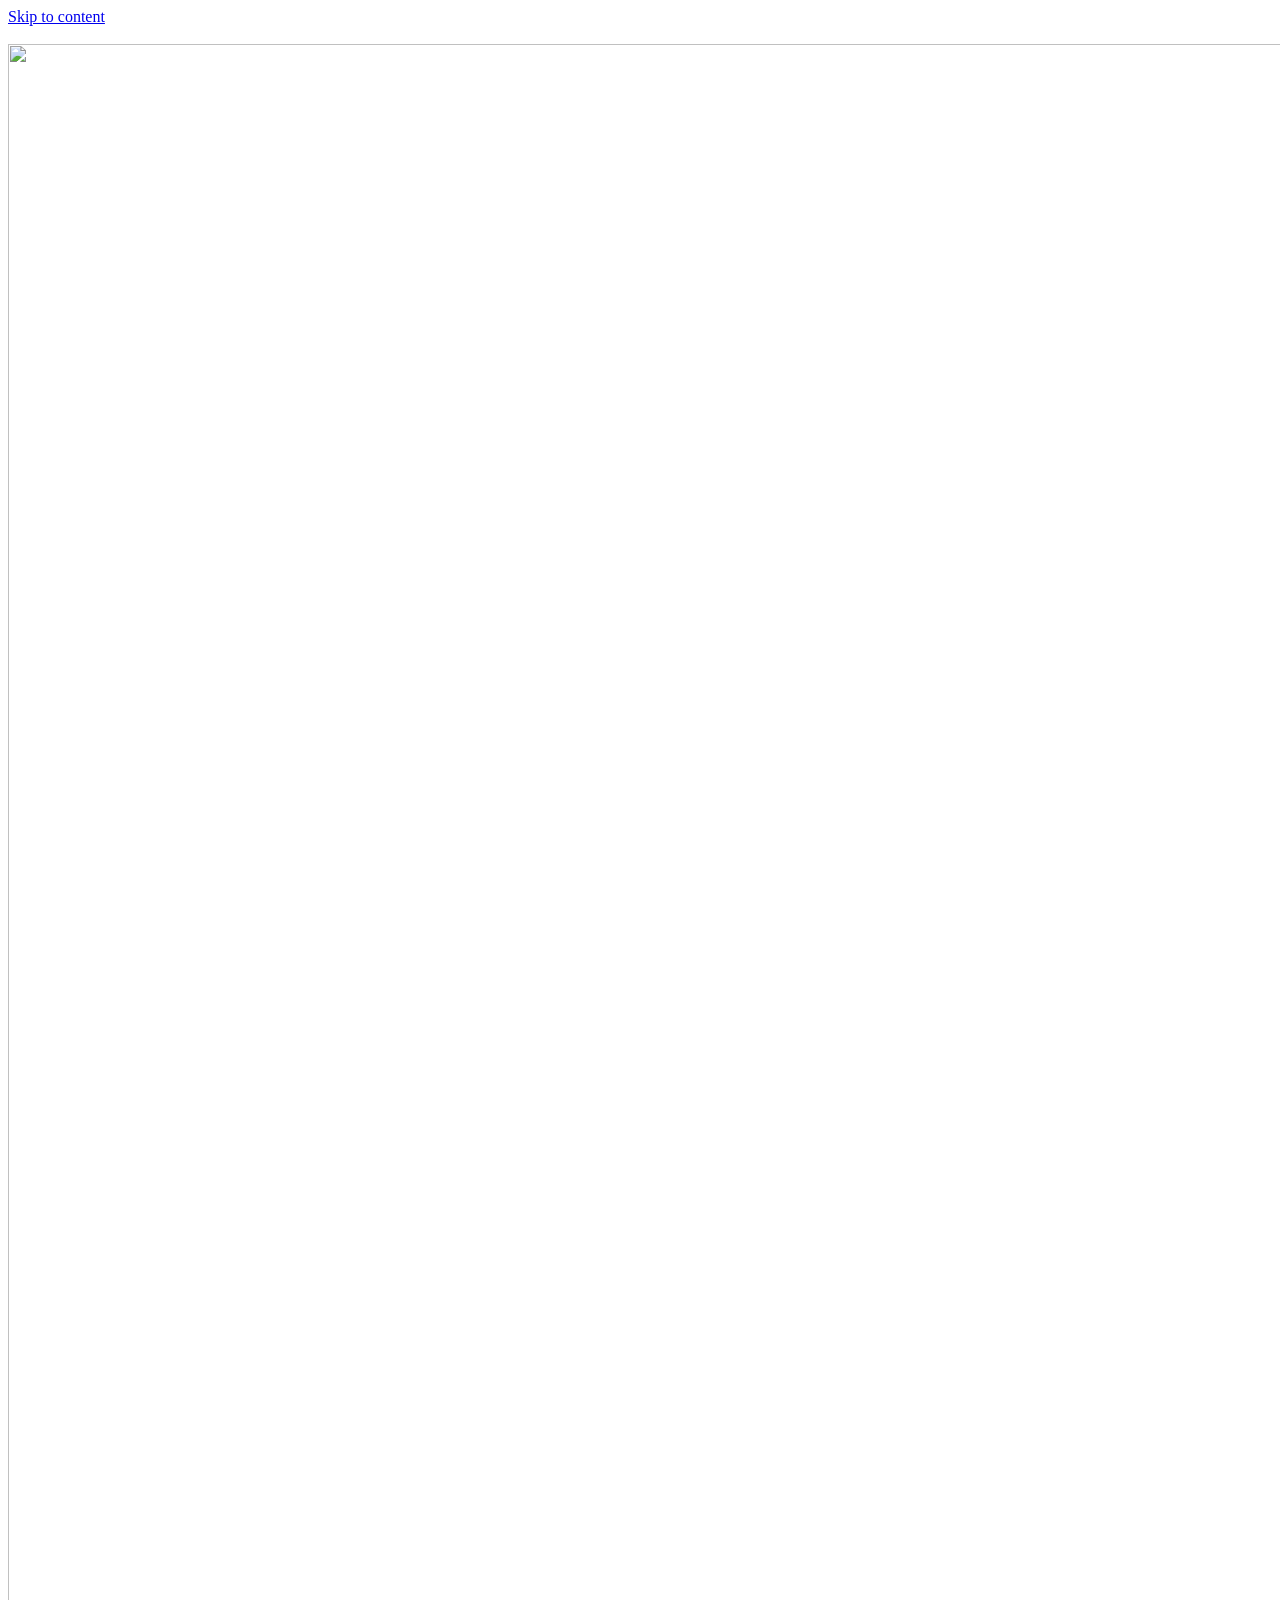
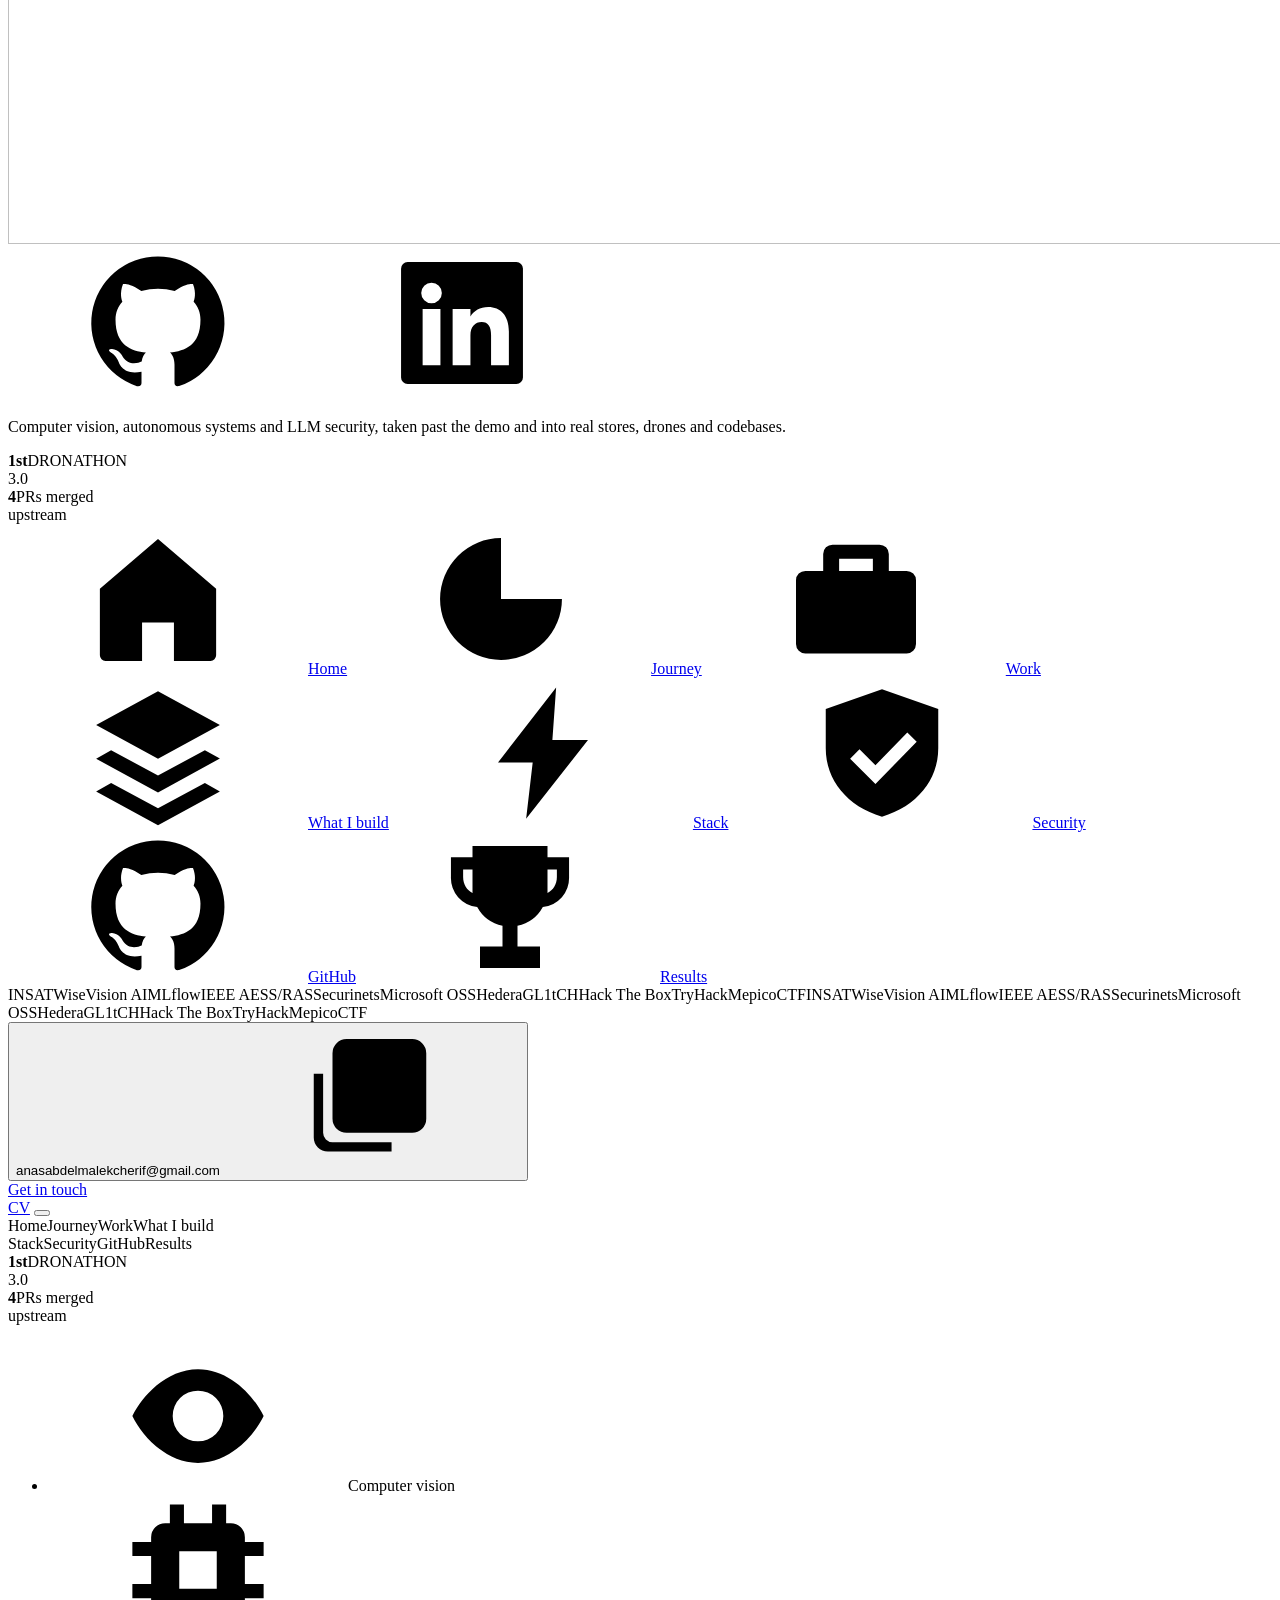
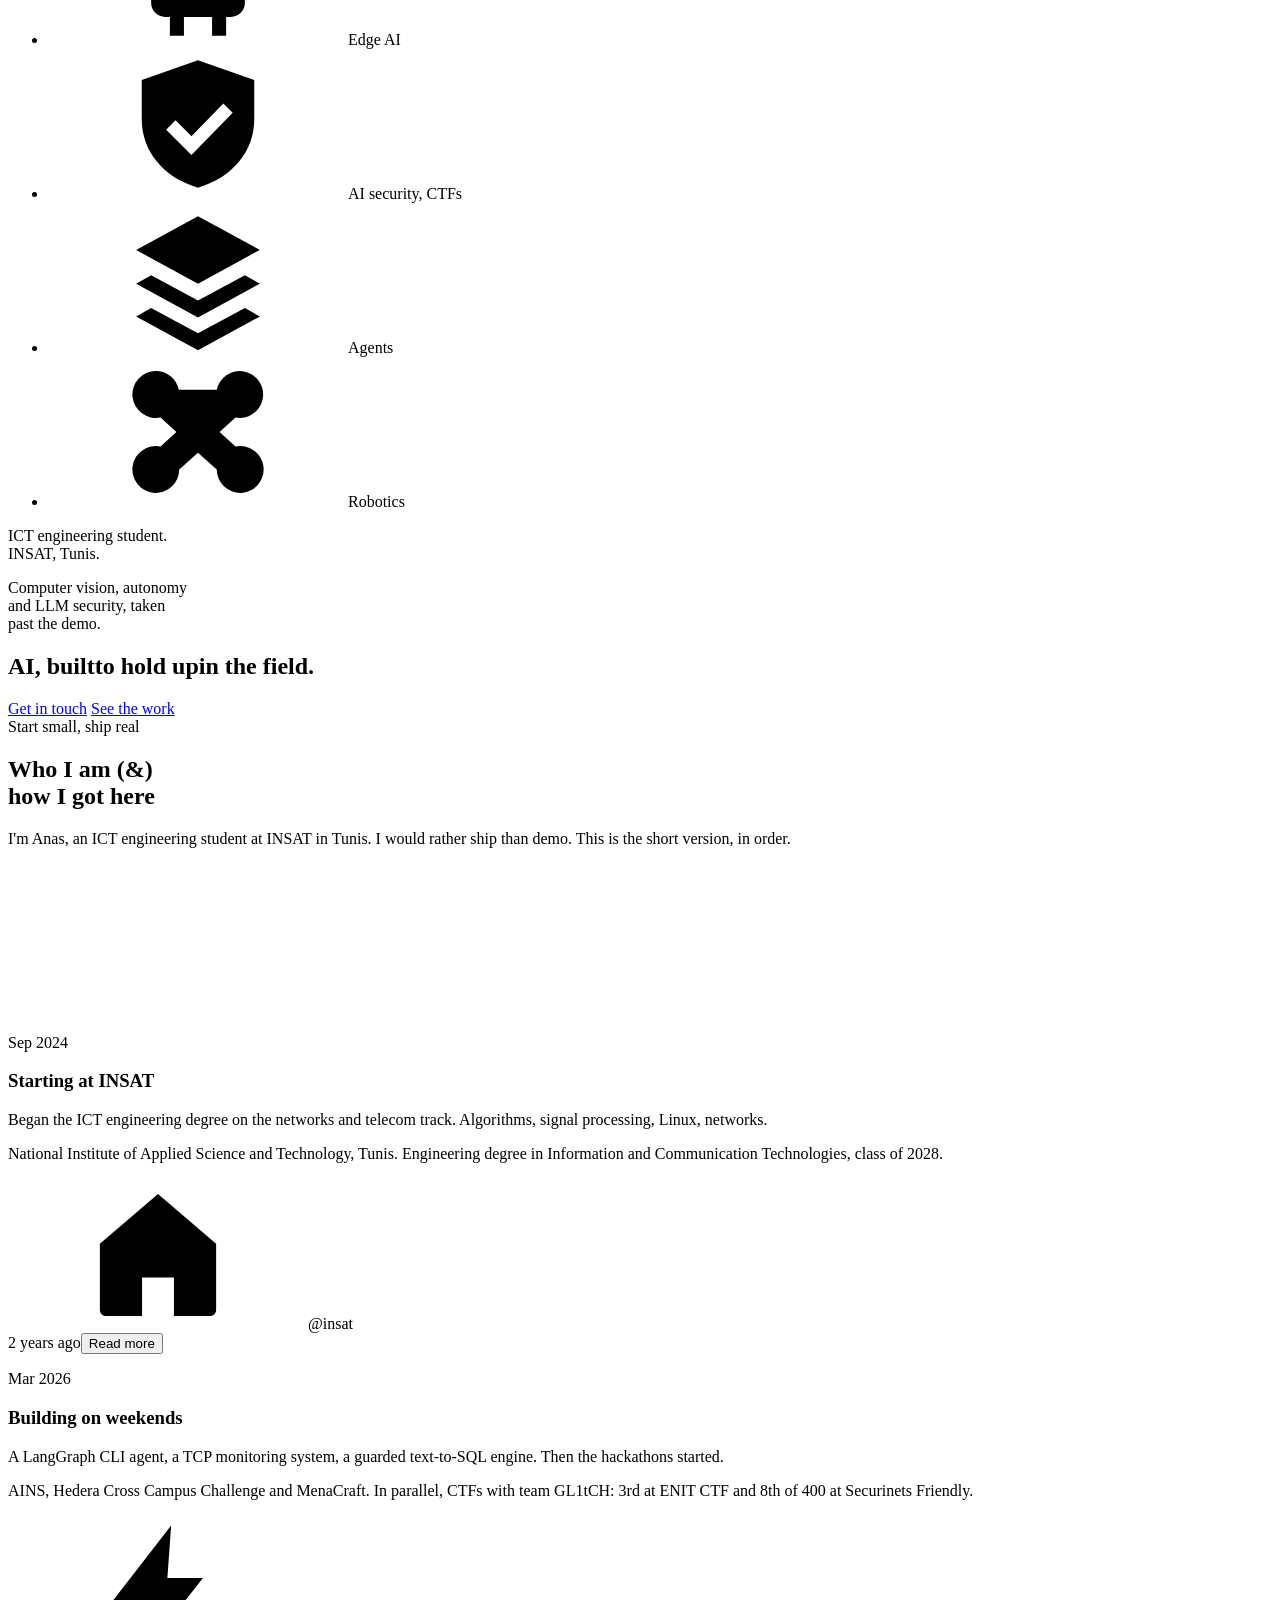
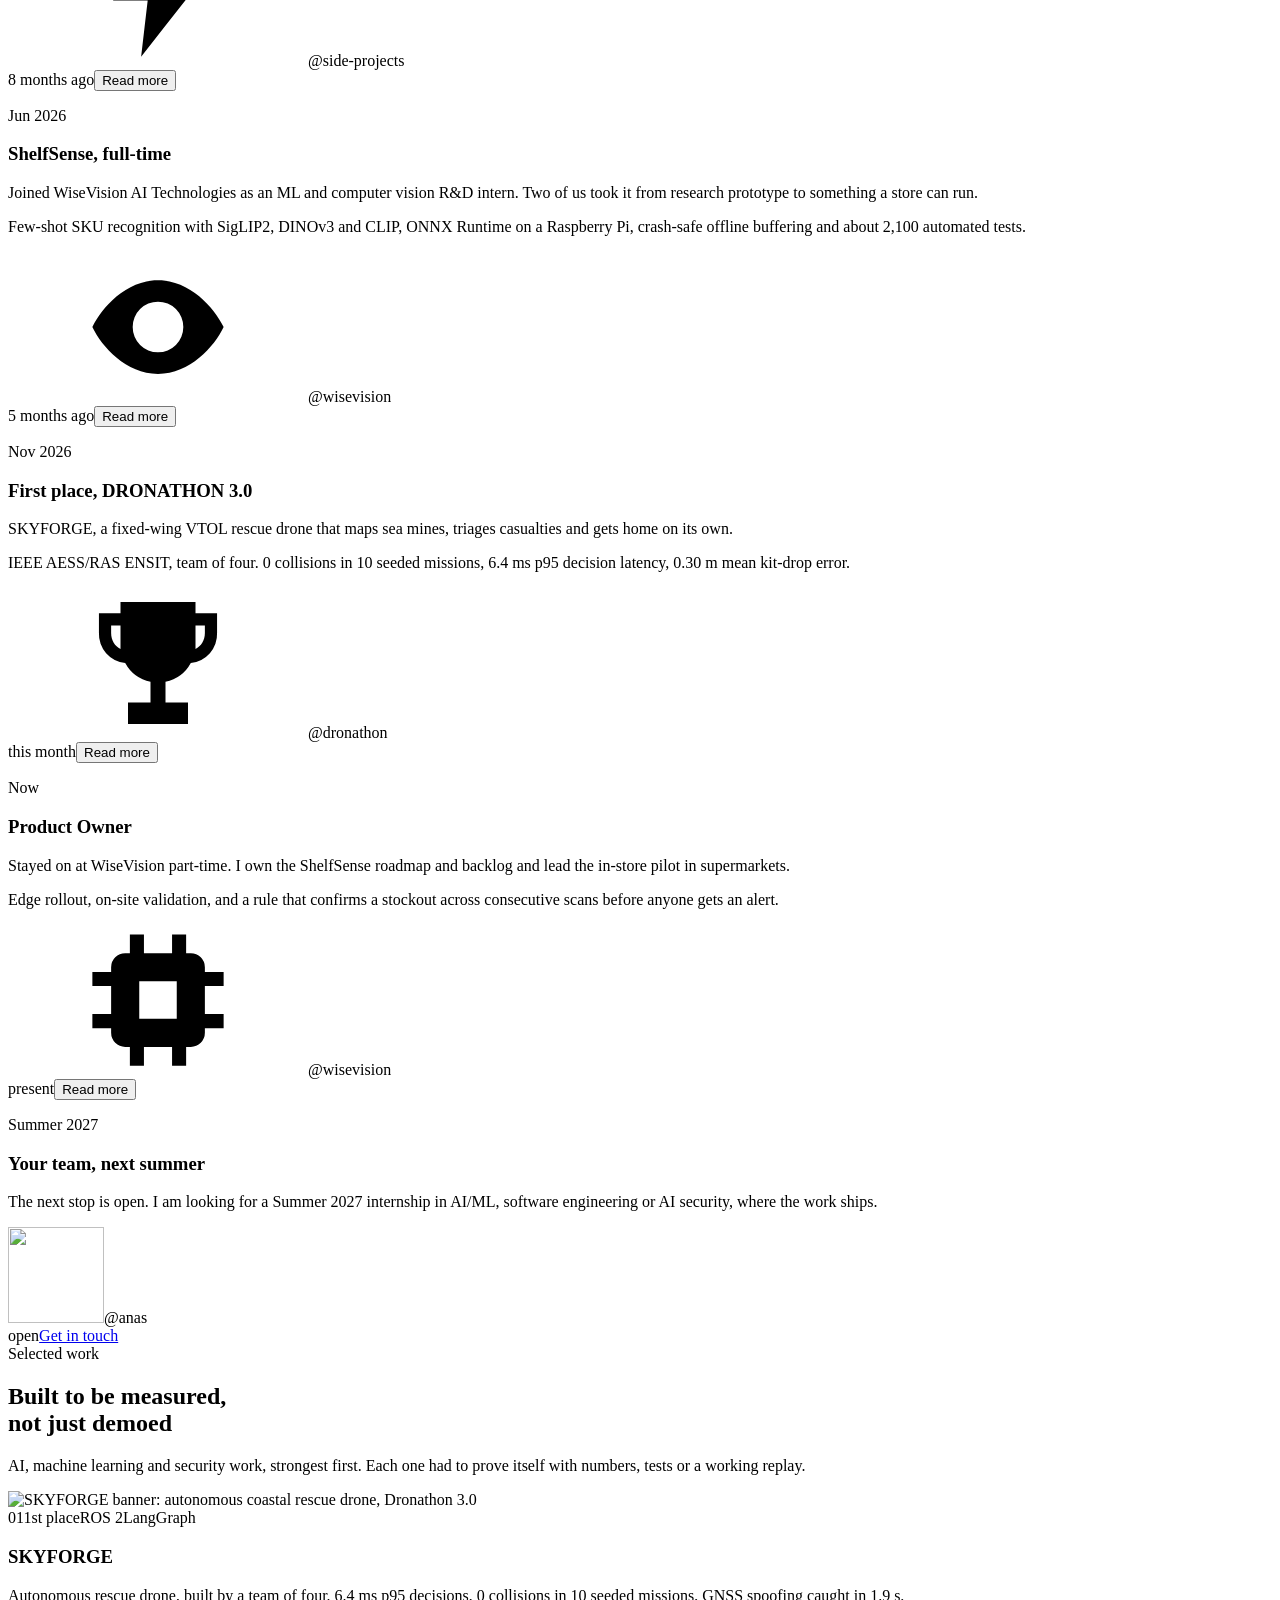
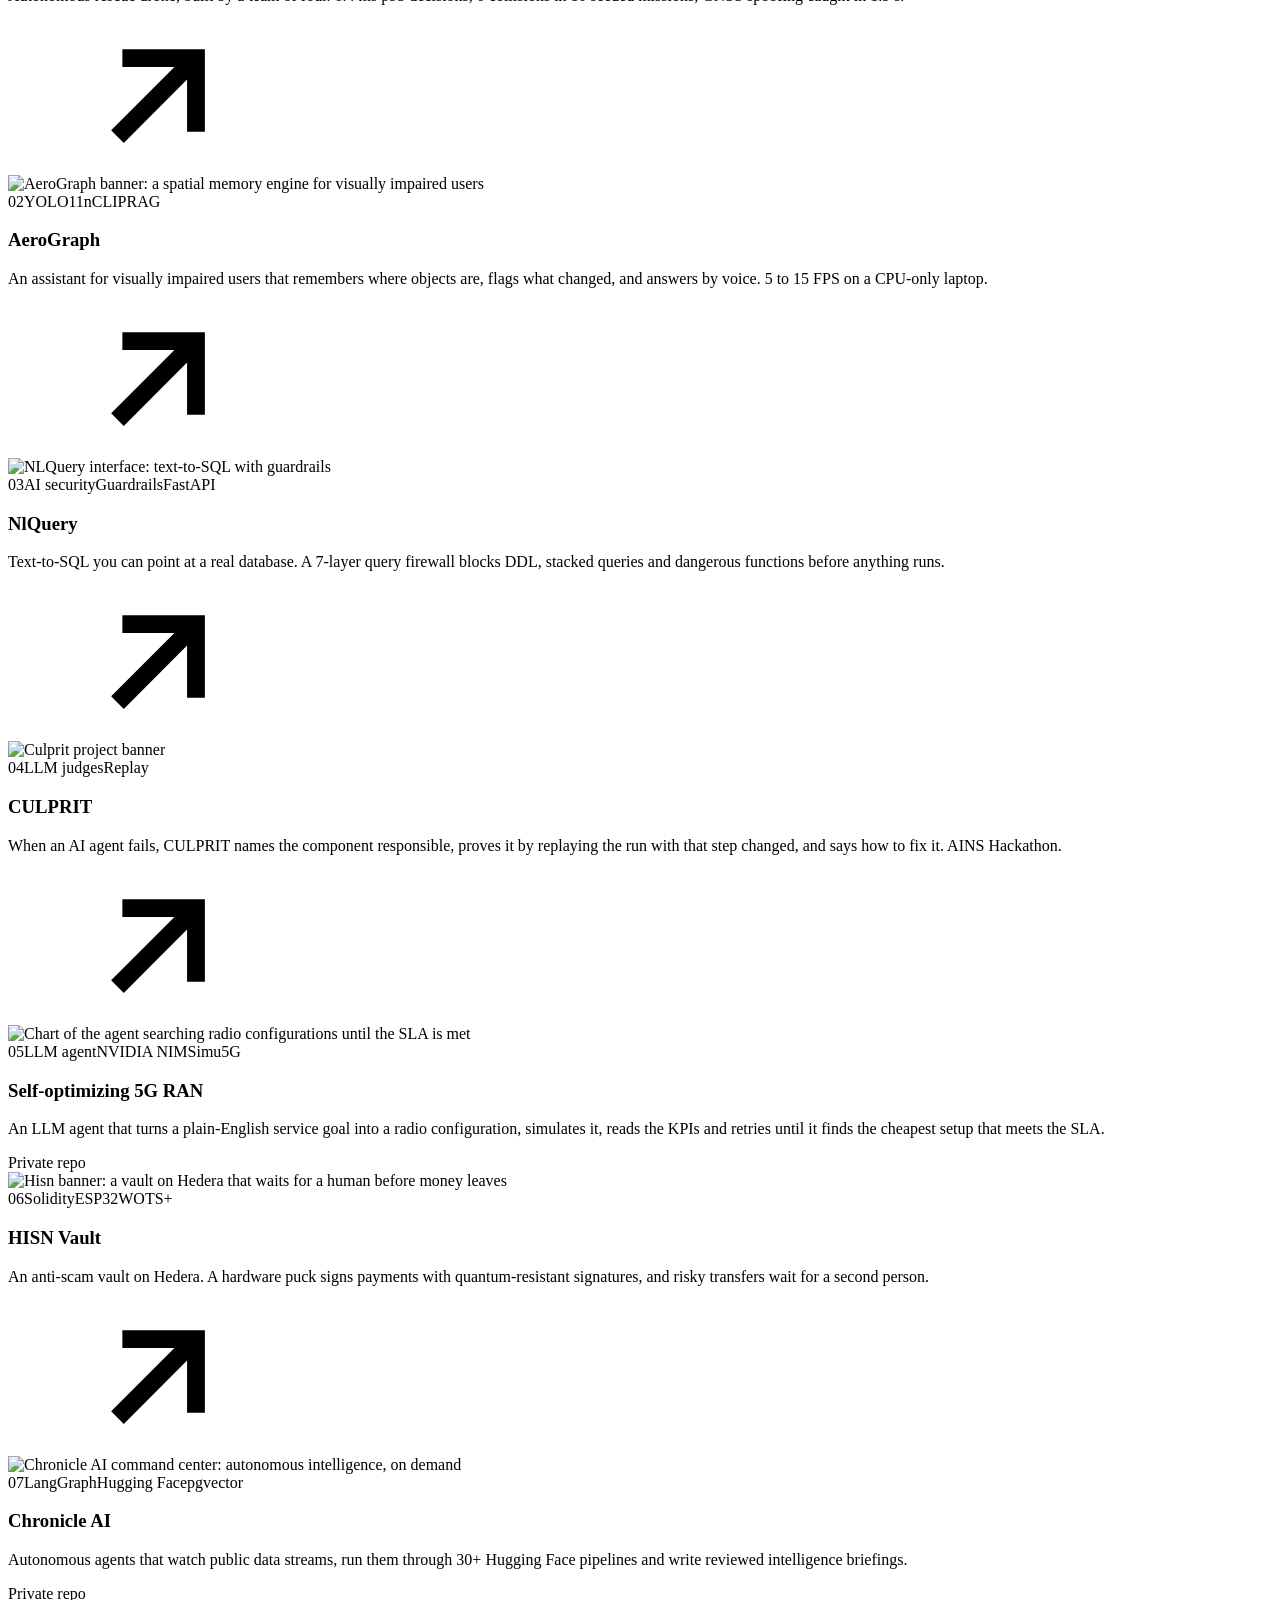
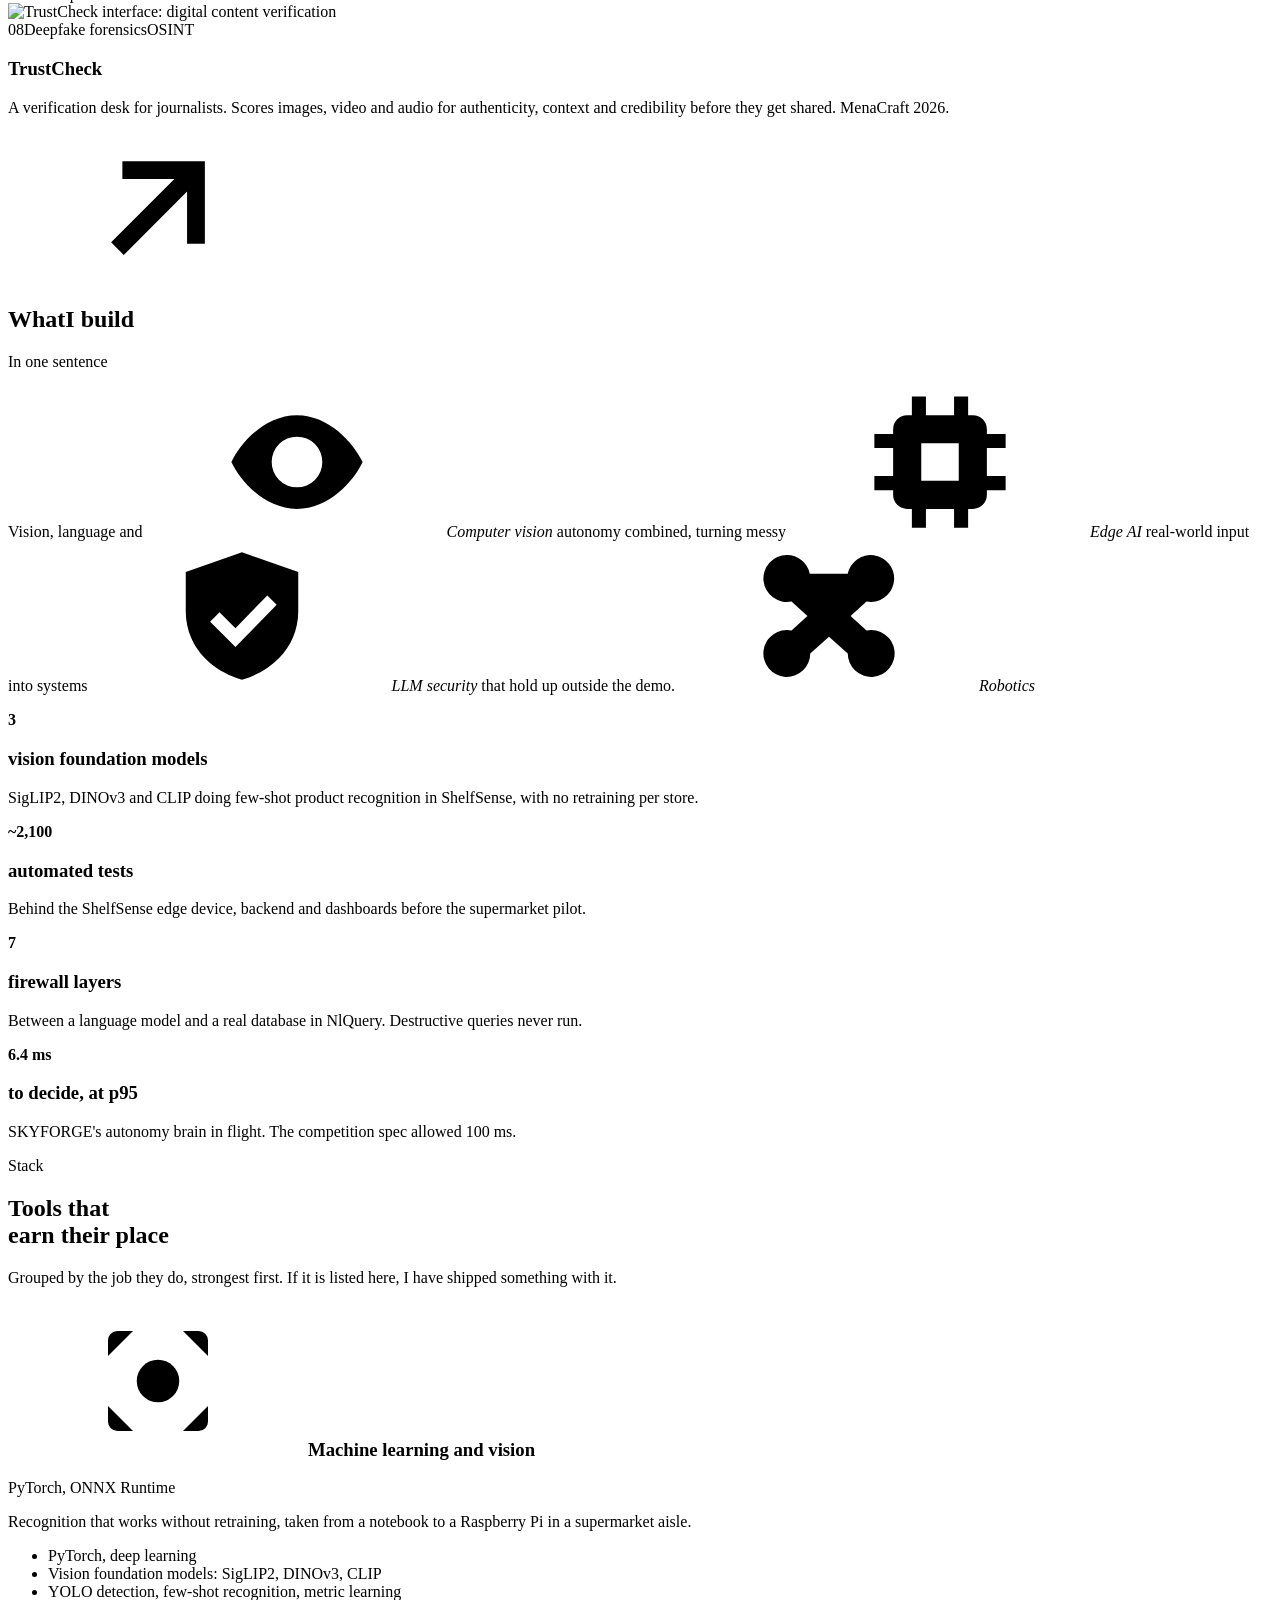
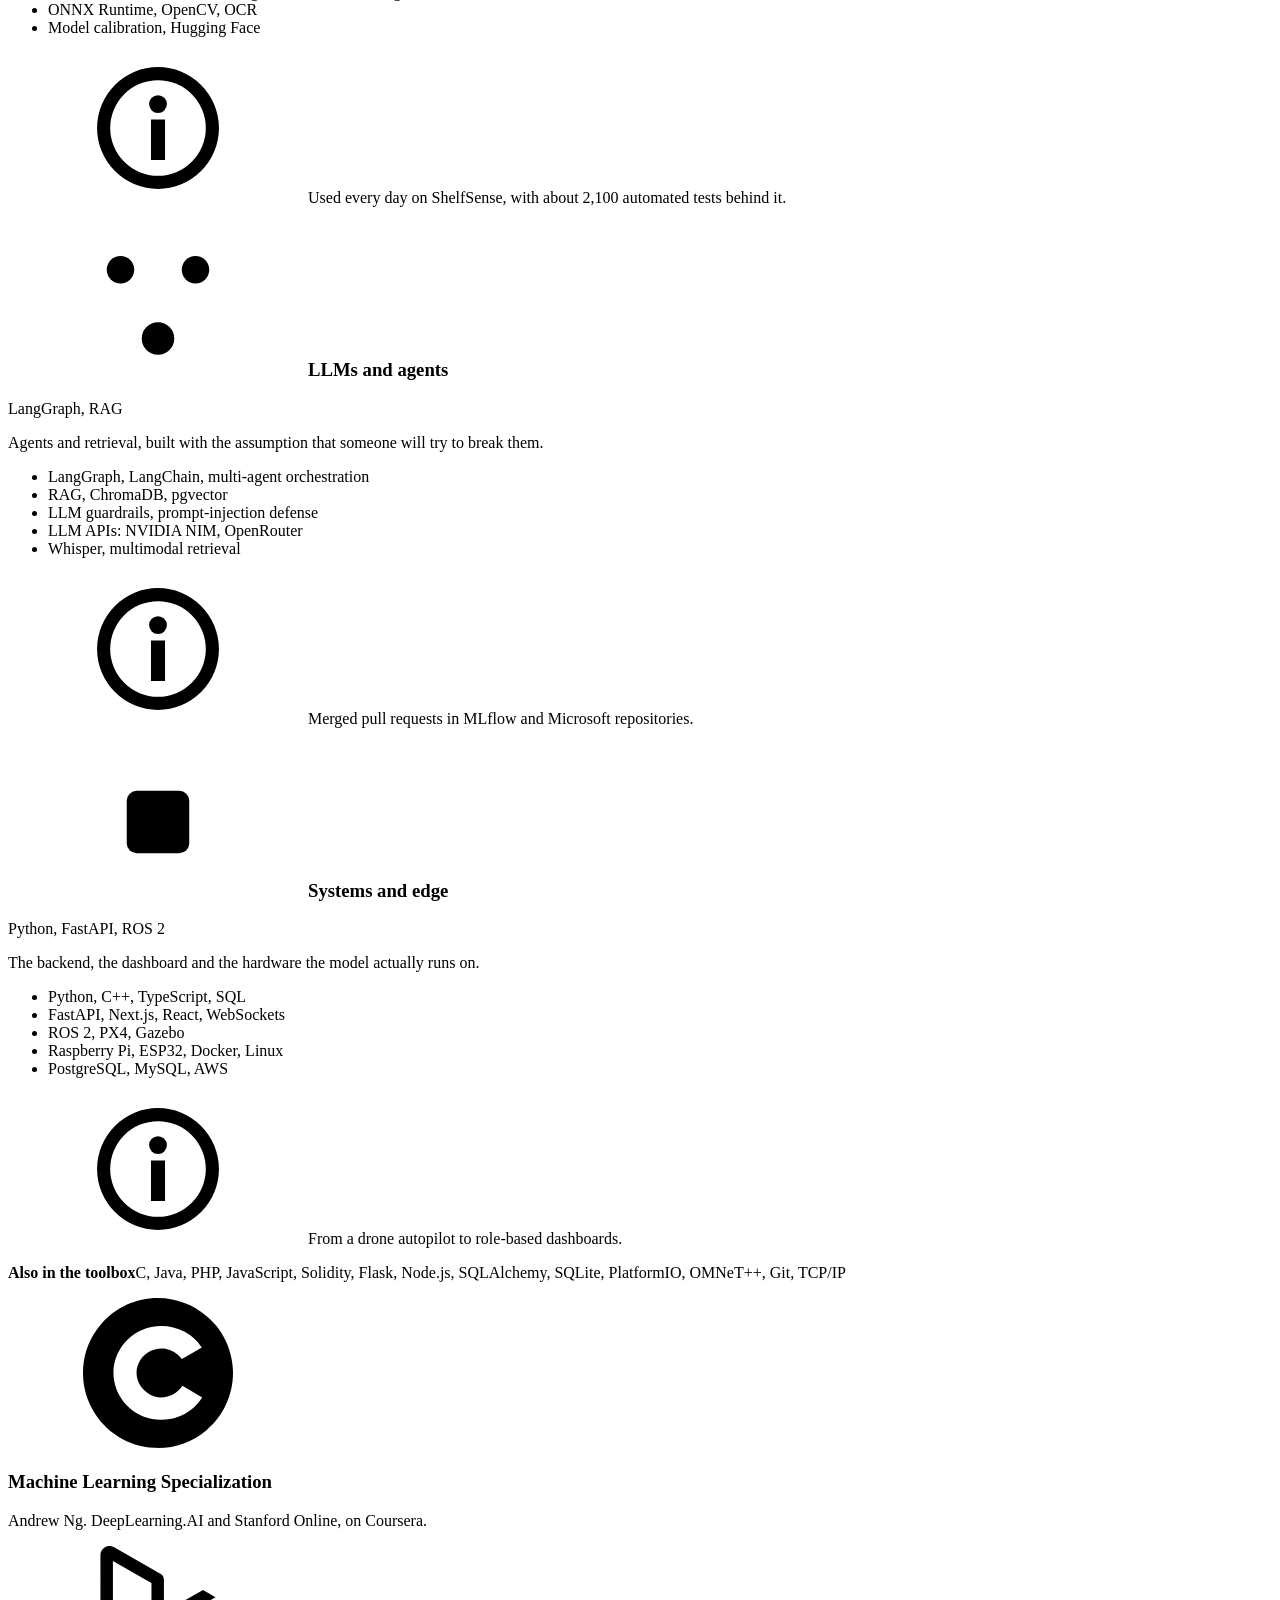
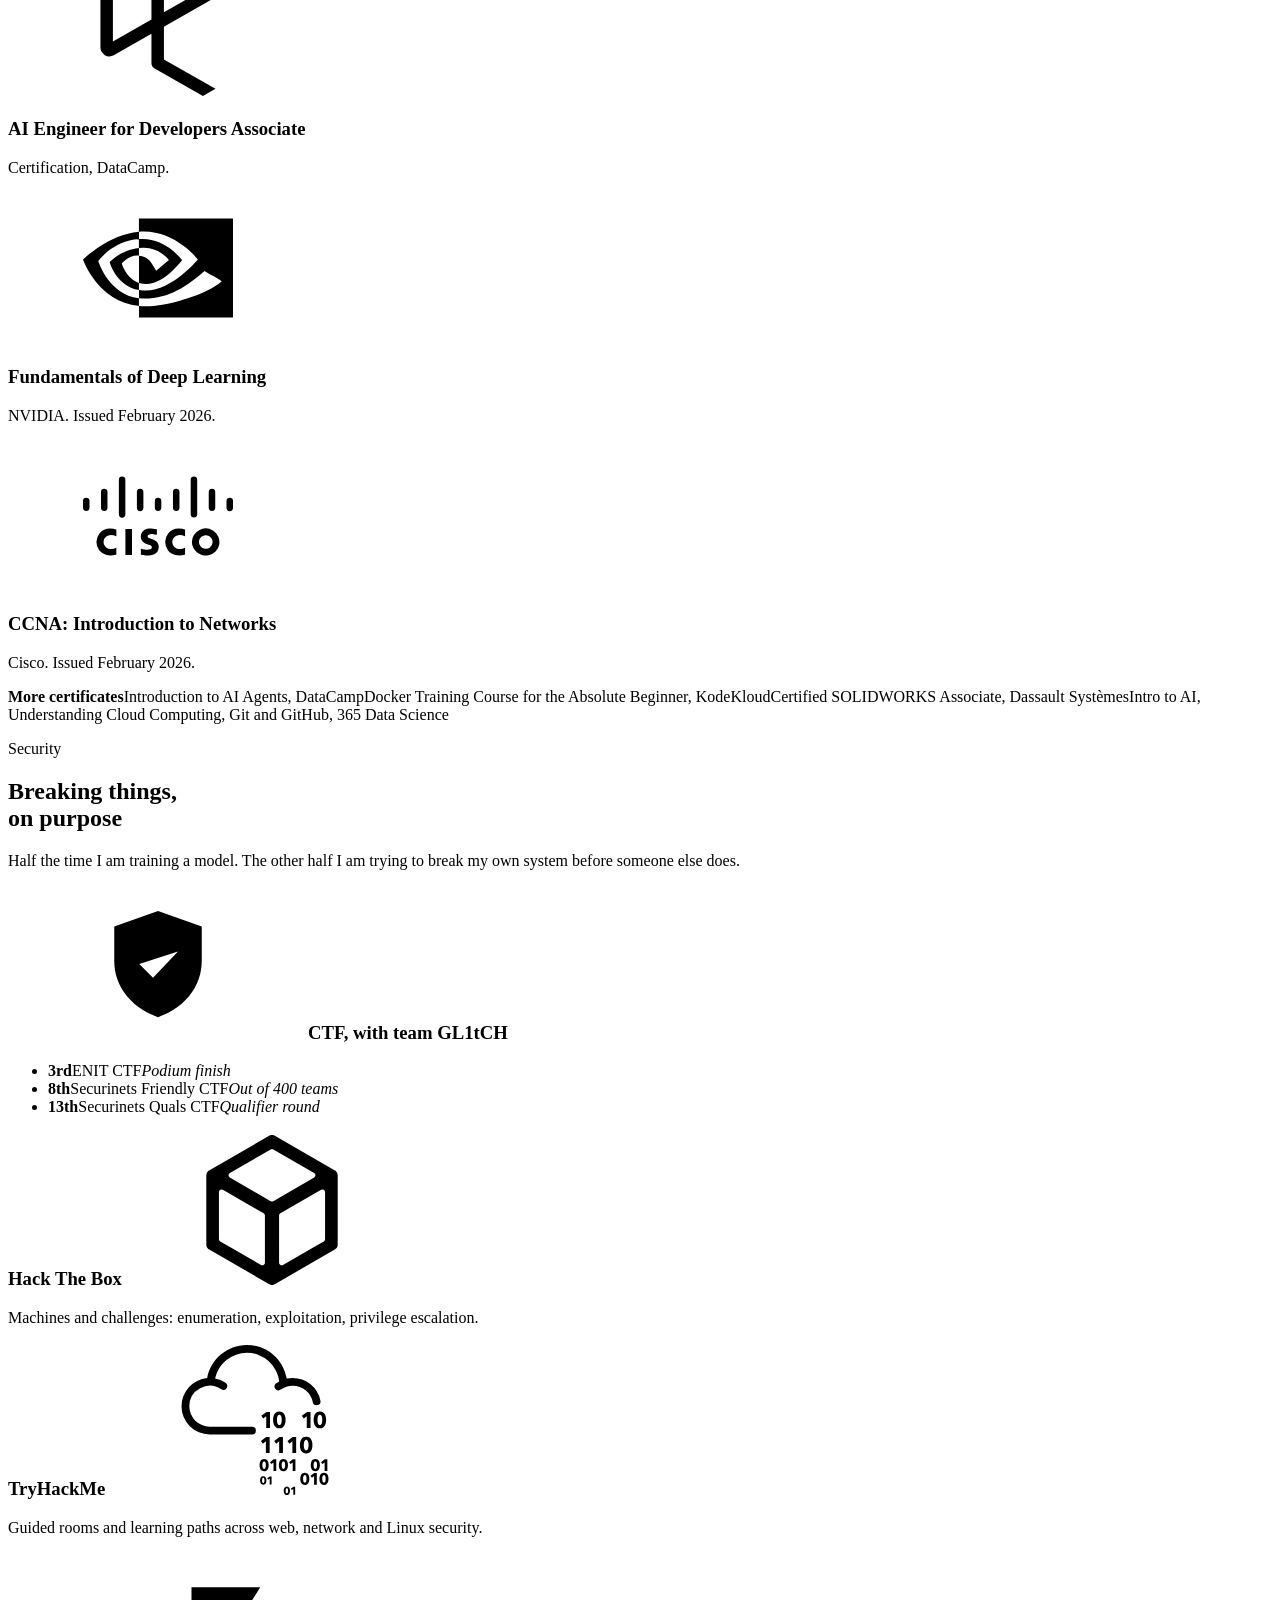
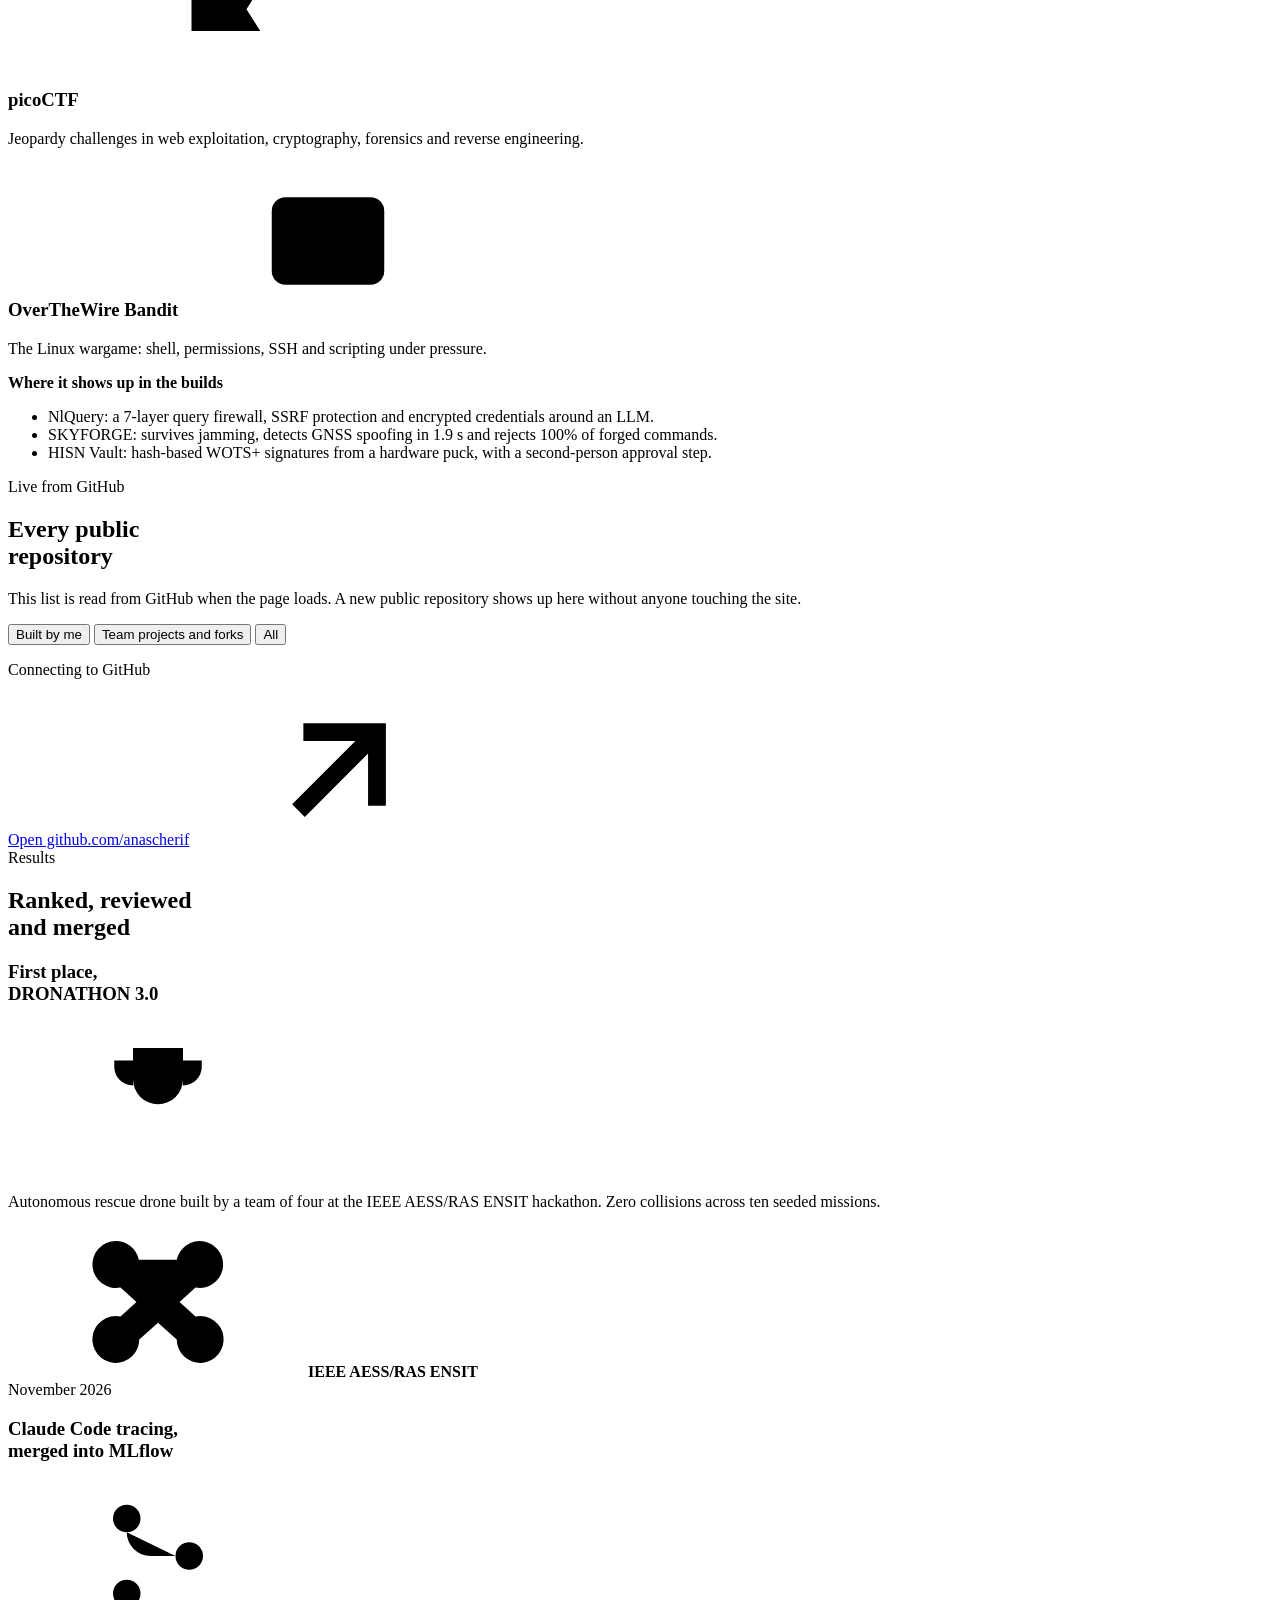
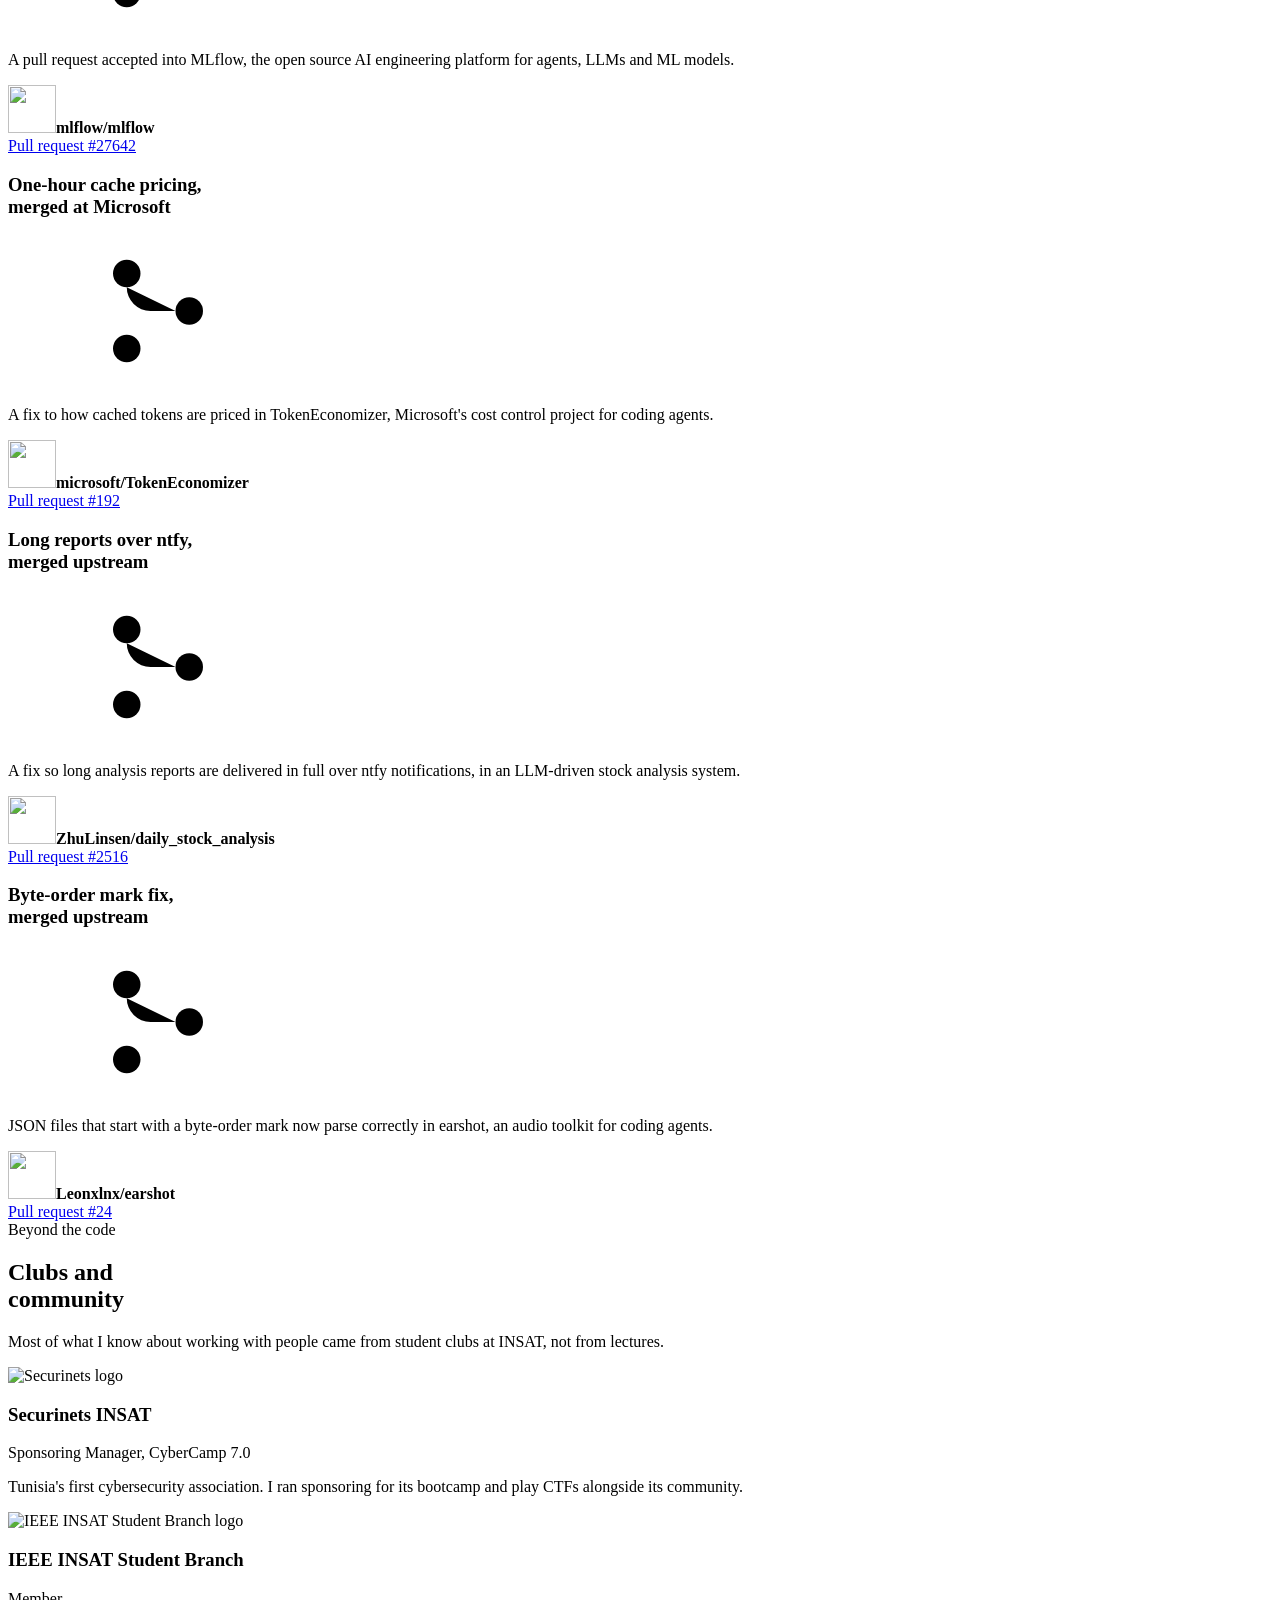
==== tools/page.src.html @ 5562b5d7 "Portfolio site: formal edition" ====
<!doctype html>
<html lang="en">
<head>
<meta charset="utf-8">
<meta name="viewport" content="width=device-width, initial-scale=1">
<title>Anas Abdelmalek Cherif | AI/ML and software engineering</title>
<meta name="description" content="Anas Abdelmalek Cherif, ICT engineering student at INSAT, Tunis. Computer vision, autonomous systems and LLM security, taken past the demo.">
<meta name="theme-color" content="#D9DAD4">
<meta property="og:title" content="Anas Abdelmalek Cherif">
<meta property="og:description" content="Computer vision, autonomous systems and LLM security, taken past the demo.">
<meta property="og:type" content="website">
<link rel="icon" href="assets/favicon.svg" type="image/svg+xml">
<link rel="preconnect" href="https://fonts.googleapis.com">
<link rel="preconnect" href="https://fonts.gstatic.com" crossorigin>
<link href="https://fonts.googleapis.com/css2?family=Geist:wght@400;500&family=Inter+Tight:wght@500;600;700&display=swap" rel="stylesheet">
<link rel="preload" as="image" href="assets/portrait-full.webp" fetchpriority="high">
<link rel="stylesheet" href="css/style.css">
<script>document.documentElement.classList.add("js")</script>
</head>
<body>
<a class="skip" href="#journey">Skip to content</a>

<svg width="0" height="0" style="position:absolute" aria-hidden="true">
  <symbol id="i-home" viewBox="0 0 16 16"><path d="M8 1.6 1.8 6.9V14a.6.6 0 0 0 .6.6h3.9v-4.1h3.4v4.1h3.9a.6.6 0 0 0 .6-.6V6.9z"/></symbol>
  <symbol id="i-route" viewBox="0 0 16 16"><path d="M8 1.5a6.5 6.5 0 1 0 6.5 6.5H8z"/></symbol>
  <symbol id="i-work" viewBox="0 0 16 16"><path d="M5.5 2.2h5a1 1 0 0 1 1 1V5h1.9a1 1 0 0 1 1 1v6.8a1 1 0 0 1-1 1H2.6a1 1 0 0 1-1-1V6a1 1 0 0 1 1-1h1.9V3.2a1 1 0 0 1 1-1zm.7 1.5V5h3.6V3.7z"/></symbol>
  <symbol id="i-focus" viewBox="0 0 16 16"><path d="M8 1.4 14.6 5 8 8.6 1.4 5zm-5 6.3L8 10.4l5-2.7 1.6.9L8 12.2 1.4 8.6zm0 3.5L8 13.9l5-2.7 1.6.9L8 15.7l-6.6-3.6z"/></symbol>
  <symbol id="i-stack" viewBox="0 0 16 16"><path d="M9.4 1 3.2 9h3.7L6.2 15l6.6-8.4H9z"/></symbol>
  <symbol id="i-gh" viewBox="0 0 16 16"><path d="M8 .9a7.1 7.1 0 0 0-2.25 13.84c.36.07.49-.15.49-.34v-1.2c-1.98.43-2.4-.95-2.4-.95-.32-.82-.79-1.04-.79-1.04-.65-.44.05-.43.05-.43.71.05 1.09.73 1.09.73.63 1.09 1.66.77 2.07.59.06-.46.25-.77.45-.95-1.58-.18-3.24-.79-3.24-3.51 0-.78.28-1.41.73-1.91-.07-.18-.32-.9.07-1.88 0 0 .6-.19 1.95.73a6.8 6.8 0 0 1 3.56 0c1.35-.92 1.95-.73 1.95-.73.39.98.14 1.7.07 1.88.45.5.73 1.13.73 1.91 0 2.73-1.66 3.33-3.25 3.5.26.22.48.65.48 1.31v1.94c0 .19.13.41.49.34A7.1 7.1 0 0 0 8 .9z"/></symbol>
  <symbol id="i-cup" viewBox="0 0 16 16"><path d="M4 1.5h8v1.2h2.3v2.1A3.1 3.1 0 0 1 11.5 8a4 4 0 0 1-2.7 2v2.2h2.4v2.3H4.8v-2.3h2.4V10a4 4 0 0 1-2.7-2 3.1 3.1 0 0 1-2.8-3.2V2.7H4zm0 2.5H3v.8c0 .8.4 1.4 1 1.7zm8 0v2.5c.6-.3 1-.9 1-1.7V4z"/></symbol>
  <symbol id="i-in" viewBox="0 0 16 16"><path d="M2.2 1.5h11.6a.7.7 0 0 1 .7.7v11.6a.7.7 0 0 1-.7.7H2.2a.7.7 0 0 1-.7-.7V2.2a.7.7 0 0 1 .7-.7zm1.6 5v6h1.9v-6zm.95-2.8a1.1 1.1 0 1 0 0 2.2 1.1 1.1 0 0 0 0-2.2zM7 6.5v6h1.9V9.3c0-.9.5-1.4 1.2-1.4s1 .5 1 1.4v3.2H13V8.9c0-1.7-.9-2.6-2.2-2.6-.9 0-1.5.4-1.9 1v-.8z"/></symbol>
  <symbol id="i-copy" viewBox="0 0 16 16"><path d="M5.5 1.5h7A1.5 1.5 0 0 1 14 3v7a1.5 1.5 0 0 1-1.5 1.5h-7A1.5 1.5 0 0 1 4 10V3a1.5 1.5 0 0 1 1.5-1.5zM2 5.2h1v6.3a1 1 0 0 0 1 1h6.3v1H3.5A1.5 1.5 0 0 1 2 12z"/></symbol>
  <symbol id="i-arrow" viewBox="0 0 16 16"><path d="M4.2 3H13v8.8h-1.9V6.25L4.35 13 3 11.65 9.75 4.9H4.2z"/></symbol>
  <symbol id="i-info" viewBox="0 0 16 16"><path d="M8 1.5a6.5 6.5 0 1 1 0 13 6.5 6.5 0 0 1 0-13zm0 1.4a5.1 5.1 0 1 0 0 10.2A5.1 5.1 0 0 0 8 2.9zm-.75 4.2h1.5v4.3h-1.5zM8 4.5a.95.95 0 1 1 0 1.9.95.95 0 0 1 0-1.9z"/></symbol>
  <symbol id="i-merge" viewBox="0 0 16 16"><path d="M4.2 1.4a2 2 0 0 1 .75 3.86v.5a3.2 3.2 0 0 0 3.2 3.2h1.2a2 2 0 1 1 0 1.5h-1.2a4.7 4.7 0 0 1-3.2-1.26v1.54a2 2 0 1 1-1.5 0V5.26A2 2 0 0 1 4.2 1.4z"/></symbol>
  <symbol id="i-eye" viewBox="0 0 16 16"><path d="M8 3c3.4 0 6 2.9 7 5-1 2.1-3.6 5-7 5S2 10.1 1 8c1-2.1 3.6-5 7-5zm0 2.3a2.7 2.7 0 1 0 0 5.4 2.7 2.7 0 0 0 0-5.4z"/></symbol>
  <symbol id="i-chip" viewBox="0 0 16 16"><path d="M5 1h1.5v2h3V1H11v2h.5A1.5 1.5 0 0 1 13 4.5V5h2v1.5h-2v3h2V11h-2v.5a1.5 1.5 0 0 1-1.5 1.5H11v2H9.500v-2h-3v2H5v-2h-.5A1.5 1.5 0 0 1 3 11.5V11H1V9.500h2v-3H1V5h2v-.5A1.5 1.5 0 0 1 4.5 3H5zm1 5v4h4V6z"/></symbol>
  <symbol id="i-shield" viewBox="0 0 16 16"><path d="M8 1.2 14 3.3v4.2c0 3.400-2.3 6.200-6 7.300-3.700-1.100-6-3.900-6-7.300V3.300zm2.700 4.600L7.300 9.300 5.600 7.600l-1 1 2.700 2.700 4.400-4.500z"/></symbol>
  <symbol id="i-drone" viewBox="0 0 16 16"><path d="M3.500 1.500a2.500 2.500 0 0 1 2.450 2H10a2.500 2.500 0 1 1 2.500 3 2.500 2.500 0 0 1-.5-.05L10.300 8l1.700 1.550a2.500 2.500 0 1 1-2 2.450L8 10.200 6 12a2.500 2.500 0 1 1-2-2.450L5.700 8 4 6.450A2.500 2.500 0 1 1 3.500 1.500z"/></symbol>
  <symbol id="b-nvidia" viewBox="0 0 24 24"><path d="M8.948 8.798v-1.43a6.7 6.7 0 0 1 .424-.018c3.922-.124 6.493 3.374 6.493 3.374s-2.774 3.851-5.75 3.851c-.398 0-.787-.062-1.158-.185v-4.346c1.528.185 1.837.857 2.747 2.385l2.04-1.714s-1.492-1.952-4-1.952a6.016 6.016 0 0 0-.796.035m0-4.735v2.138l.424-.027c5.45-.185 9.01 4.47 9.01 4.47s-4.08 4.964-8.33 4.964c-.37 0-.733-.035-1.095-.097v1.325c.3.035.61.062.91.062 3.957 0 6.82-2.023 9.593-4.408.459.371 2.34 1.263 2.73 1.652-2.633 2.208-8.772 3.984-12.253 3.984-.335 0-.653-.018-.971-.053v1.864H24V4.063zm0 10.326v1.131c-3.657-.654-4.673-4.46-4.673-4.46s1.758-1.944 4.673-2.262v1.237H8.94c-1.528-.186-2.73 1.245-2.73 1.245s.68 2.412 2.739 3.11M2.456 10.9s2.164-3.197 6.5-3.533V6.201C4.153 6.59 0 10.653 0 10.653s2.35 6.802 8.948 7.42v-1.237c-4.84-.6-6.492-5.936-6.492-5.936z"/></symbol>
  <symbol id="b-cisco" viewBox="0 0 24 24"><path d="M16.331 18.171V17.06l-.022.01c-.25.121-.522.19-.801.203a1.186 1.186 0 01-.806-.237 1.038 1.038 0 01-.352-.498 1.21 1.21 0 01-.023-.667c.052-.225.178-.426.357-.569.16-.134.355-.218.562-.242a1.85 1.85 0 011.061.198l.024.013v-1.117l-.051-.014a2.862 2.862 0 00-1.011-.132 2.34 2.34 0 00-.903.206c-.287.132-.54.327-.739.571a2.221 2.221 0 00-.04 2.705c.295.378.709.645 1.175.756.491.12 1.006.102 1.487-.052l.082-.023M5.336 18.171V17.06l-.022.01c-.25.121-.522.19-.801.203a1.183 1.183 0 01-.806-.237 1.03 1.03 0 01-.351-.498 1.202 1.202 0 01-.024-.667c.052-.225.177-.426.357-.569.16-.134.355-.218.562-.242a1.85 1.85 0 011.061.198l.024.013v-1.117l-.051-.014a2.862 2.862 0 00-1.011-.132 2.344 2.344 0 00-.903.206 2.08 2.08 0 00-.74.571 2.224 2.224 0 00-.041 2.705 2.11 2.11 0 001.176.756c.491.12 1.005.102 1.487-.052l.083-.023M9.26 17.249l-.004.957.07.012c.22.041.441.069.664.085.195.019.391.022.587.012.187-.014.372-.049.551-.104.21-.06.405-.163.571-.305a1.16 1.16 0 00.333-.478 1.31 1.31 0 00-.007-.96 1.068 1.068 0 00-.298-.414 1.261 1.261 0 00-.438-.255l-.722-.268a.388.388 0 01-.197-.188.245.245 0 01.008-.219.382.382 0 01.154-.142.798.798 0 01.257-.074c.153-.022.308-.021.46.005.18.02.358.051.533.096l.038.008v-.883l-.069-.015a4.749 4.749 0 00-.543-.097 2.844 2.844 0 00-.714-.003c-.3.027-.585.143-.821.33-.16.126-.281.293-.351.484-.104.29-.105.608 0 .899.054.145.14.274.252.381.097.093.207.173.327.236.157.084.324.149.497.195.057.017.114.035.17.054l.085.031.024.01c.084.03.162.078.226.14.045.042.08.094.101.151a.325.325 0 01.001.161.339.339 0 01-.166.198.856.856 0 01-.275.086 2.032 2.032 0 01-.427.021 5.208 5.208 0 01-.557-.074 9.195 9.195 0 01-.287-.067l-.033-.006zm-2.475.995h1.05v-4.167h-1.05v4.167zm12.162-2.936a1.095 1.095 0 011.541.158 1.094 1.094 0 01-.157 1.541l-.017.014a1.096 1.096 0 01-1.367-1.713m-1.525.854a2.193 2.193 0 002.666 2.107 2.139 2.139 0 00.701-3.937 2.207 2.207 0 00-3.367 1.83M22.961 10.728a.52.52 0 001.039 0V9.573a.52.52 0 00-1.039 0v1.155M20.117 10.728a.522.522 0 001.041 0V8.139a.521.521 0 00-1.04 0v2.589M17.231 11.771a.521.521 0 001.039 0V6.17a.52.52 0 00-1.039 0v5.601M14.393 10.728a.521.521 0 001.04 0V8.139a.52.52 0 00-1.039 0v2.589M11.494 10.728a.522.522 0 001.039 0V9.573a.52.52 0 00-1.039 0v1.155M8.624 10.728a.52.52 0 001.039 0V8.139a.52.52 0 00-1.039 0v2.589M5.737 11.771a.52.52 0 001.039 0V6.17a.52.52 0 00-1.039 0v5.601M2.876 10.728a.522.522 0 001.04 0V8.139a.52.52 0 00-1.039 0v2.589M0 10.728a.521.521 0 001.039 0V9.573a.52.52 0 00-1.039 0v1.155"/></symbol>
  <symbol id="b-datacamp" viewBox="0 0 24 24"><path d="M12.946 18.151v-5.239L21.209 8.2 19.2 7.048l-6.254 3.567V5.36c0-.356-.192-.689-.5-.866L4.922.177a1.434 1.434 0 0 0-1.455.044 1.438 1.438 0 0 0-.676 1.224v14.777A1.44 1.44 0 0 0 4.92 17.49l6.032-3.44v4.683a1 1 0 0 0 .504.867l7.73 4.4 2.01-1.152-8.25-4.697zM10.953 5.938v5.814L4.785 15.27V2.4l6.168 3.539v-.001z"/></symbol>
  <symbol id="b-coursera" viewBox="0 0 24 24"><path d="M11.374 23.977c-4.183-.21-8.006-2.626-9.959-6.347-2.097-3.858-1.871-8.864.732-12.454C4.748 1.338 9.497-.698 14.281.23c4.583.857 8.351 4.494 9.358 8.911 1.122 4.344-.423 9.173-3.925 12.04-2.289 1.953-5.295 2.956-8.34 2.797zm7.705-8.05a588.737 588.737 0 0 0-3.171-1.887c-.903 1.483-2.885 2.248-4.57 1.665-2.024-.639-3.394-2.987-2.488-5.134.801-2.009 2.79-2.707 4.357-2.464a4.19 4.19 0 0 1 2.623 1.669c1.077-.631 2.128-1.218 3.173-1.855-2.03-3.118-6.151-4.294-9.656-2.754-3.13 1.423-4.89 4.68-4.388 7.919.54 3.598 3.73 6.486 7.716 6.404a7.664 7.664 0 0 0 6.404-3.563z"/></symbol>
  <symbol id="b-hackthebox" viewBox="0 0 24 24"><path d="m22.5106 6.4566.0008-.0123a.888.888 0 0 0-.2717-.6384c-.0084-.0084-.018-.0155-.0267-.0235-.0186-.0166-.0371-.0333-.0572-.0484-.0193-.0147-.04-.0276-.0607-.0406-.0096-.006-.0182-.0131-.0281-.0188L12.4576.1266a.891.891 0 0 0-.9223.0043L1.933 5.6744c-.0107.0062-.0203.014-.0307.0205-.0073.0047-.015.008-.0223.0128-.007.0047-.013.0106-.02.0155a.8769.8769 0 0 0-.147.1333l-.0026.003a.8872.8872 0 0 0-.2218.5847l.0009.014c-.0002.0088-.0015.0176-.0015.0264v11.0708c0 .3277.1802.6288.469.7836l9.5986 5.5417c.0076.0044.0158.0075.0236.0117a.8754.8754 0 0 0 .166.0687c.0134.004.0266.0083.0401.0117a.8793.8793 0 0 0 .072.0142c.0117.0019.0232.0045.0349.006a.835.835 0 0 0 .2157 0c.0117-.0015.0232-.0041.0348-.006a.9.9 0 0 0 .072-.0142c.0135-.0034.0267-.0077.04-.0117a.895.895 0 0 0 .0646-.0217.9134.9134 0 0 0 .1015-.047c.0078-.0042.016-.0072.0236-.0117l9.5986-5.5417a.8888.8888 0 0 0 .469-.7836V6.4779c0-.0071-.0012-.0142-.0014-.0213zM5.2543 6.0822l6.5367-3.774a.4182.4182 0 0 1 .4182 0l6.5366 3.774a.4182.4182 0 0 1 0 .7243l-6.5367 3.774a.4182.4182 0 0 1-.4182 0l-6.5366-3.774a.4182.4182 0 0 1 0-.7243zm5.6134 14.3449a.4172.4172 0 0 1-.626.3613L3.718 17.0218a.4173.4173 0 0 1-.2086-.3613V9.1279a.4172.4172 0 0 1 .6258-.3613l6.524 3.7666a.4172.4172 0 0 1 .2086.3614v7.5325zm9.623-3.7666a.4173.4173 0 0 1-.2086.3613l-6.5239 3.7666a.4172.4172 0 0 1-.6259-.3613v-7.5325c0-.149.0796-.2868.2087-.3614l6.5239-3.7666a.4172.4172 0 0 1 .6258.3613v7.5326z"/></symbol>
  <symbol id="b-tryhackme" viewBox="0 0 24 24"><path d="M10.705 0C7.54 0 4.902 2.285 4.349 5.291a4.525 4.525 0 0 0-4.107 4.5 4.525 4.525 0 0 0 4.52 4.52h6.761a.625.625 0 1 0 0-1.25H4.761a3.273 3.273 0 0 1-3.27-3.27A3.273 3.273 0 0 1 6.59 7.08a.625.625 0 0 0 .7-1.035 4.488 4.488 0 0 0-1.68-.69 5.223 5.223 0 0 1 5.096-4.104 5.221 5.221 0 0 1 5.174 4.57 4.489 4.489 0 0 0-.488.305.625.625 0 1 0 .731 1.013 3.245 3.245 0 0 1 1.912-.616 3.278 3.278 0 0 1 3.203 2.61.625.625 0 0 0 1.225-.251 4.533 4.533 0 0 0-4.428-3.61 4.54 4.54 0 0 0-.958.105C16.556 2.328 13.9 0 10.705 0zm5.192 10.64a.925.925 0 0 0-.462.108.913.913 0 0 0-.313.29 1.27 1.27 0 0 0-.175.427 2.39 2.39 0 0 0-.054.514c0 .181.018.353.054.517.036.164.095.307.175.43a.899.899 0 0 0 .313.297c.127.073.281.11.462.11.18 0 .334-.037.46-.11a.897.897 0 0 0 .309-.296c.08-.124.137-.267.173-.431.036-.164.054-.336.054-.517 0-.18-.018-.352-.054-.514a1.271 1.271 0 0 0-.173-.426.901.901 0 0 0-.309-.291.917.917 0 0 0-.46-.108zm6.486 0a.925.925 0 0 0-.462.108.913.913 0 0 0-.313.29 1.27 1.27 0 0 0-.175.427 2.39 2.39 0 0 0-.053.514c0 .181.017.353.053.517.036.164.095.307.175.43a.899.899 0 0 0 .313.297c.127.073.281.11.462.11.18 0 .334-.037.46-.11a.897.897 0 0 0 .31-.296c.078-.124.136-.267.172-.431.036-.164.054-.336.054-.517 0-.18-.018-.352-.054-.514a1.271 1.271 0 0 0-.173-.426.901.901 0 0 0-.308-.291.916.916 0 0 0-.461-.108zm-8.537.068l-.84.618.313.43.476-.368v1.877h.603v-2.557zm6.486 0l-.841.618.314.43.477-.368v1.877h.603v-2.557zm-4.435.445c.08 0 .143.028.193.084.05.057.087.127.114.21.026.083.044.173.054.269a2.541 2.541 0 0 1 0 .533c-.01.097-.028.187-.054.27a.584.584 0 0 1-.114.21.243.243 0 0 1-.193.085.248.248 0 0 1-.195-.086.584.584 0 0 1-.118-.209 1.245 1.245 0 0 1-.056-.27 2.645 2.645 0 0 1 0-.533c.01-.096.029-.186.056-.27a.583.583 0 0 1 .118-.209.25.25 0 0 1 .195-.084zm6.486 0c.08 0 .144.028.193.084.05.057.087.127.114.21.027.083.044.173.054.269a2.541 2.541 0 0 1 0 .533c-.01.097-.027.187-.054.27a.584.584 0 0 1-.114.21.243.243 0 0 1-.193.085.249.249 0 0 1-.195-.086.581.581 0 0 1-.117-.209 1.245 1.245 0 0 1-.056-.27 2.642 2.642 0 0 1 0-.533c.01-.096.028-.186.056-.27a.58.58 0 0 1 .117-.209.25.25 0 0 1 .195-.084zm-2.191 3.51a.93.93 0 0 0-.463.109.908.908 0 0 0-.312.291c-.08.122-.139.263-.175.426a2.383 2.383 0 0 0-.054.514c0 .18.018.353.054.516.036.164.094.308.175.432a.91.91 0 0 0 .312.296.92.92 0 0 0 .463.11c.18 0 .333-.037.46-.11a.892.892 0 0 0 .308-.296 1.32 1.32 0 0 0 .174-.432c.036-.163.054-.335.054-.516 0-.18-.018-.352-.054-.514a1.274 1.274 0 0 0-.174-.426.89.89 0 0 0-.309-.291.918.918 0 0 0-.46-.108zm-6.402.07l-.841.617.314.43.476-.369v1.878h.604v-2.557zm2.125 0l-.841.617.314.43.477-.369v1.878h.603v-2.557zm2.116 0l-.84.617.313.43.477-.369v1.878h.603v-2.557zm2.16.443c.08 0 .144.028.194.085a.605.605 0 0 1 .114.21c.026.083.044.172.053.269a2.639 2.639 0 0 1 0 .532 1.28 1.28 0 0 1-.053.27.585.585 0 0 1-.114.21.244.244 0 0 1-.193.085.25.25 0 0 1-.196-.085.589.589 0 0 1-.117-.21 1.245 1.245 0 0 1-.056-.27 2.597 2.597 0 0 1 0-.532c.01-.097.028-.186.056-.27a.589.589 0 0 1 .117-.209.249.249 0 0 1 .196-.085zm-6.729 3.073a.676.676 0 0 0-.335.078.661.661 0 0 0-.227.211.91.91 0 0 0-.127.31c-.027.118-.04.242-.04.373s.013.256.04.375a.93.93 0 0 0 .127.313.65.65 0 0 0 .227.215c.092.053.204.08.335.08a.655.655 0 0 0 .334-.08.65.65 0 0 0 .225-.215c.057-.09.1-.194.125-.313a1.75 1.75 0 0 0 .04-.375c0-.13-.014-.255-.04-.373a.931.931 0 0 0-.125-.31.658.658 0 0 0-.225-.21.667.667 0 0 0-.334-.08zm3.086 0a.675.675 0 0 0-.336.078.661.661 0 0 0-.226.211.907.907 0 0 0-.127.31 1.69 1.69 0 0 0-.04.373c0 .131.013.256.04.375a.928.928 0 0 0 .127.313c.058.09.134.162.226.215.093.053.205.08.336.08a.655.655 0 0 0 .334-.08.65.65 0 0 0 .224-.215c.058-.09.1-.194.126-.313a1.752 1.752 0 0 0 0-.748.94.94 0 0 0-.126-.31.657.657 0 0 0-.224-.21.667.667 0 0 0-.334-.08zm5.108 0a.675.675 0 0 0-.336.078.661.661 0 0 0-.226.211.91.91 0 0 0-.127.31c-.027.118-.04.242-.04.373s.013.256.04.375a.931.931 0 0 0 .127.313c.058.09.134.162.226.215.093.053.205.08.336.08.13 0 .243-.027.334-.08a.65.65 0 0 0 .224-.215c.058-.09.1-.194.126-.313a1.75 1.75 0 0 0 .04-.375c0-.13-.014-.255-.04-.373a.943.943 0 0 0-.126-.31.657.657 0 0 0-.224-.21.668.668 0 0 0-.334-.08zm-6.658.05l-.61.448.227.311.346-.266v1.362h.438v-1.856zm3.068 0l-.61.448.227.311.346-.266v1.362h.438v-1.856zm5.108 0l-.611.448.228.311.346-.266v1.362h.438v-1.856zm-9.712.322c.058 0 .105.02.14.062a.421.421 0 0 1 .083.151.96.96 0 0 1 .04.196 1.932 1.932 0 0 1 0 .386.954.954 0 0 1-.04.197.421.421 0 0 1-.083.152.176.176 0 0 1-.14.061.18.18 0 0 1-.141-.06.427.427 0 0 1-.085-.153.887.887 0 0 1-.041-.197 1.96 1.96 0 0 1 0-.386.893.893 0 0 1 .04-.196.42.42 0 0 1 .086-.151.181.181 0 0 1 .141-.062zm3.086 0c.058 0 .104.02.14.062a.421.421 0 0 1 .082.151.94.94 0 0 1 .04.196 1.906 1.906 0 0 1 0 .386.93.93 0 0 1-.04.197.421.421 0 0 1-.082.152.176.176 0 0 1-.14.061.18.18 0 0 1-.141-.06.42.42 0 0 1-.086-.153.846.846 0 0 1-.04-.197 1.965 1.965 0 0 1-.011-.195c0-.057.004-.121.01-.191a.849.849 0 0 1 .041-.196.42.42 0 0 1 .086-.151.182.182 0 0 1 .141-.062zm5.108 0c.058 0 .104.02.14.062a.421.421 0 0 1 .082.151.92.92 0 0 1 .04.196 1.963 1.963 0 0 1 0 .386.943.943 0 0 1-.04.197.421.421 0 0 1-.082.152.177.177 0 0 1-.14.061.18.18 0 0 1-.142-.06.437.437 0 0 1-.085-.153.95.95 0 0 1-.04-.197 1.965 1.965 0 0 1-.011-.195c0-.057.004-.121.01-.191a.959.959 0 0 1 .04-.196.47.47 0 0 1 .086-.151.181.181 0 0 1 .142-.062zm-1.684 1.814a.675.675 0 0 0-.336.079.66.66 0 0 0-.227.21.91.91 0 0 0-.127.31 1.731 1.731 0 0 0 0 .748.939.939 0 0 0 .127.314c.059.09.134.162.227.215.093.053.205.08.336.08a.66.66 0 0 0 .334-.08.648.648 0 0 0 .224-.215c.058-.09.1-.195.126-.314a1.737 1.737 0 0 0-.001-.747.928.928 0 0 0-.125-.31.65.65 0 0 0-.224-.211.668.668 0 0 0-.334-.079zm3.063 0a.676.676 0 0 0-.336.079.664.664 0 0 0-.227.21.906.906 0 0 0-.127.31 1.74 1.74 0 0 0 0 .748.936.936 0 0 0 .127.314.66.66 0 0 0 .227.215c.092.053.204.08.336.08a.654.654 0 0 0 .334-.08.648.648 0 0 0 .223-.215c.058-.09.1-.195.126-.314a1.74 1.74 0 0 0 0-.747.928.928 0 0 0-.126-.31.65.65 0 0 0-.223-.211.666.666 0 0 0-.334-.079zm-1.545.05l-.611.448.228.312.346-.267v1.363h.438v-1.856zm-1.518.323c.057 0 .104.02.14.061a.42.42 0 0 1 .082.152.91.91 0 0 1 .04.195 1.966 1.966 0 0 1 0 .387.951.951 0 0 1-.04.197.421.421 0 0 1-.082.152.177.177 0 0 1-.14.06.18.18 0 0 1-.142-.06.428.428 0 0 1-.085-.152.914.914 0 0 1-.04-.197 1.96 1.96 0 0 1-.011-.195c0-.058.003-.122.01-.192a.923.923 0 0 1 .041-.195c.02-.06.048-.11.085-.152a.181.181 0 0 1 .142-.061zm3.063 0c.057 0 .104.02.14.061a.42.42 0 0 1 .082.152.94.94 0 0 1 .04.195 1.91 1.91 0 0 1 0 .387.93.93 0 0 1-.04.197.422.422 0 0 1-.083.152.175.175 0 0 1-.14.06.18.18 0 0 1-.141-.06.423.423 0 0 1-.085-.152.907.907 0 0 1-.04-.197 1.95 1.95 0 0 1 0-.387.915.915 0 0 1 .04-.195c.02-.06.048-.11.085-.152a.182.182 0 0 1 .142-.061zm-9.713.185a.465.465 0 0 0-.232.055.456.456 0 0 0-.157.146.627.627 0 0 0-.089.215 1.168 1.168 0 0 0-.027.259c0 .09.009.177.027.26a.648.648 0 0 0 .089.216c.04.063.093.112.157.149a.459.459 0 0 0 .232.056c.09 0 .168-.02.231-.056a.45.45 0 0 0 .156-.149.67.67 0 0 0 .087-.217 1.218 1.218 0 0 0 0-.518.647.647 0 0 0-.087-.215.448.448 0 0 0-.156-.146.458.458 0 0 0-.23-.055zm1.052.035l-.423.31.158.217.24-.185v.944h.303v-1.286zm-1.052.224c.04 0 .073.014.097.042a.284.284 0 0 1 .057.105.69.69 0 0 1 .028.136c.004.049.007.092.007.133 0 .04-.003.086-.007.135a.684.684 0 0 1-.028.136.285.285 0 0 1-.057.105.123.123 0 0 1-.097.043.125.125 0 0 1-.098-.043.298.298 0 0 1-.059-.105.612.612 0 0 1-.028-.136 1.39 1.39 0 0 1 0-.268.62.62 0 0 1 .028-.136.297.297 0 0 1 .06-.105.125.125 0 0 1 .097-.042zm3.775 1.394a.463.463 0 0 0-.232.054.452.452 0 0 0-.157.146.621.621 0 0 0-.088.214 1.19 1.19 0 0 0 0 .519.641.641 0 0 0 .088.217.46.46 0 0 0 .157.15.458.458 0 0 0 .232.054.454.454 0 0 0 .232-.055.45.45 0 0 0 .155-.149.664.664 0 0 0 .087-.217 1.189 1.189 0 0 0 0-.519.642.642 0 0 0-.087-.214.446.446 0 0 0-.155-.146.459.459 0 0 0-.232-.054zm1.052.034l-.423.31.158.216.24-.185v.945h.303V22.68zm-1.052.223c.04 0 .073.014.098.043a.3.3 0 0 1 .057.105.643.643 0 0 1 .027.135 1.31 1.31 0 0 1 0 .268.654.654 0 0 1-.027.137.307.307 0 0 1-.057.105.124.124 0 0 1-.098.042.125.125 0 0 1-.098-.042.293.293 0 0 1-.059-.105.618.618 0 0 1-.028-.137 1.364 1.364 0 0 1 0-.268.612.612 0 0 1 .028-.135.287.287 0 0 1 .06-.105.123.123 0 0 1 .097-.043z"/></symbol>
  <symbol id="b-dassaultsystemes" viewBox="0 0 24 24"><path d="M21.1854 8.0254c1.064.192 1.9321.34 2.1311.79.223.51-.936.541-1.52.552-2.7992.054-4.4862.11-4.5712 1.061-.11 1.2241 1.196 2.4572 2.486 4.1852 1.1781 1.577 2.5172 3.1351 2.1322 4.5862-.482 1.809-2.6991 2.192-4.8102 2.192-2.0211.001-3.9382-.323-4.7432-.482-1.002-.199-.852-.694-.585-.853.298-.178 2.002-.182 3.187-.252.9751-.058 3.8052-.056 4.2463-.781.54-.889-.783-2.4081-2.0001-4.0002-1.519-1.984-3.1862-4.0341-2.3031-5.5322 1.14-1.936 4.4842-1.803 6.3502-1.466m-13.6905 2.95c1.772-.104 3.9261.206 5.1342 1.1301a2.172 2.172 0 01.78 2.2771c-.698 2.7521-3.3041 6.0833-9.0933 8.6434-1.8411.813-3.2892 1.125-3.5932.906-.326-.234.624-2.052.909-2.6541.9251-1.952 2.0791-3.8532 3.2052-5.5952.414-.64 1.055-1.7521 1.634-1.6621.519.08-.089 1.26-.488 2.011-.672 1.2601-2.523 4.7603-1.912 4.9693 1.35.462 7.6803-4.3542 6.7462-7.0363-.432-1.245-3.1801-1.363-4.9122-1.363-.787 0-2.508.186-2.603-.417-.102-.5561 2.613-1.1161 4.192-1.2101M11.8672.013c2.068-.098 4.5141.342 4.9702 1.8021.747 2.3901-3.0402 5.8772-6.3383 7.5873-.809.42-1.3.536-1.504.507-.195-.027-.225-.221-.162-.355.118-.252.65-.764 1.361-1.322 3.7151-2.9001 4.9232-5.0282 4.2212-5.8903-.45-.552-2.3321-.937-4.2872-.937-.53 0-1.925.123-2.068-.367C7.942.634 9.814.108 11.866.012"/></symbol>
  <symbol id="s-vision" viewBox="0 0 24 24"><path d="M4 8V5.500A1.500 1.500 0 0 1 5.500 4H8M16 4h2.500A1.500 1.500 0 0 1 20 5.500V8M20 16v2.500a1.500 1.500 0 0 1-1.500 1.500H16M8 20H5.500A1.500 1.500 0 0 1 4 18.500V16"/><circle cx="12" cy="12" r="3.400"/><path d="M12 12h.010"/></symbol>
  <symbol id="s-agent" viewBox="0 0 24 24"><circle cx="6" cy="7" r="2.200"/><circle cx="18" cy="7" r="2.200"/><circle cx="12" cy="18" r="2.600"/><path d="M8.200 7h7.600M7 9l3.700 6.800M17 9l-3.700 6.800"/></symbol>
  <symbol id="s-edge" viewBox="0 0 24 24"><rect x="7" y="7" width="10" height="10" rx="1.600"/><path d="M10 4v3M14 4v3M10 17v3M14 17v3M4 10h3M4 14h3M17 10h3M17 14h3M10.500 10.500h3v3h-3z"/></symbol>
  <symbol id="s-flag" viewBox="0 0 24 24"><path d="M6 21V4M6 5h11l-2.200 3.500L17 12H6"/></symbol>
  <symbol id="s-term" viewBox="0 0 24 24"><rect x="3" y="5" width="18" height="14" rx="2.200"/><path d="M7 10l3 2.500L7 15M12.500 15H17"/></symbol>
  <symbol id="s-trophy" viewBox="0 0 24 24"><path d="M8 4h8v5a4 4 0 0 1-8 0zM8 6H5v1a3 3 0 0 0 3 3M16 6h3v1a3 3 0 0 1-3 3M12 13v4M8.500 20h7M10 17h4"/></symbol>
  <symbol id="s-merge" viewBox="0 0 24 24"><circle cx="7" cy="6" r="2.200"/><circle cx="7" cy="18" r="2.200"/><circle cx="17" cy="12" r="2.200"/><path d="M7 8.200v7.600M7 8.200a3.800 3.800 0 0 0 3.800 3.800h4"/></symbol>
  <symbol id="s-shield" viewBox="0 0 24 24"><path d="M12 3.500l7 2.500v5.500c0 4.200-2.900 7.600-7 9-4.100-1.400-7-4.800-7-9V6zM9 12l2.200 2.200L15.200 10"/></symbol>
</svg>

<div class="backdrop" aria-hidden="true"><img src="assets/portrait-blur.webp" alt=""></div>
<a class="brand" href="#top" aria-label="Anas, back to top"><!--LOGO--></a>
<div class="portrait" aria-hidden="true"><img src="assets/portrait-full.webp" alt="" width="1333" height="1800" decoding="async" fetchpriority="high"></div>

<aside class="side" aria-label="Site navigation">
  <div class="panel side__top">
    <div class="side__row">
      <span class="chip" aria-hidden="true"></span>
      <div class="side__soc" data-rv>
        <a href="https://github.com/anascherif" target="_blank" rel="noopener" aria-label="GitHub"><svg><use href="#i-gh"/></svg></a>
        <a href="https://www.linkedin.com/in/anas-abd-elmalek-cherif-82b09a387/" target="_blank" rel="noopener" aria-label="LinkedIn"><svg><use href="#i-in"/></svg></a>
      </div>
    </div>
    <p class="side__about" data-rv>Computer vision, autonomous systems and LLM security, taken past the demo and into real stores, drones and codebases.</p>
  </div>

  <div class="panel side__stats">
    <div class="stat"><b data-fly="s1n">1st</b><span data-fly="s1l">DRONATHON<br>3.0</span></div>
    <i class="side__sep" data-rv></i>
    <div class="stat"><b data-fly="s2n">4</b><span data-fly="s2l">PRs merged<br>upstream</span></div>
  </div>

  <nav class="panel side__menu" aria-label="Sections">
    <a class="mi is-on" href="#top"><svg data-rv><use href="#i-home"/></svg><span class="mi__t" data-fly="l1"><span>Home</span></span></a>
    <a class="mi" href="#journey"><svg data-rv><use href="#i-route"/></svg><span class="mi__t" data-fly="l2"><span>Journey</span></span></a>
    <a class="mi" href="#work"><svg data-rv><use href="#i-work"/></svg><span class="mi__t" data-fly="l3"><span>Work</span></span></a>
    <a class="mi" href="#focus"><svg data-rv><use href="#i-focus"/></svg><span class="mi__t" data-fly="l4"><span>What I build</span></span></a>
    <a class="mi" href="#stack"><svg data-rv><use href="#i-stack"/></svg><span class="mi__t" data-fly="l5"><span>Stack</span></span></a>
    <a class="mi" href="#security"><svg data-rv><use href="#i-shield"/></svg><span class="mi__t" data-fly="l6"><span>Security</span></span></a>
    <a class="mi" href="#github"><svg data-rv><use href="#i-gh"/></svg><span class="mi__t" data-fly="l7"><span>GitHub</span></span></a>
    <a class="mi" href="#results"><svg data-rv><use href="#i-cup"/></svg><span class="mi__t" data-fly="l8"><span>Results</span></span></a>
  </nav>

  <div class="panel side__marq" data-rv aria-hidden="true">
    <div class="marq"><span>INSAT</span><span class="m2">WiseVision AI</span><span class="m3">MLflow</span><span>IEEE AESS/RAS</span><span class="m2">Securinets</span><span class="m3">Microsoft OSS</span><span>Hedera</span><span class="m2">GL1tCH</span><span class="m3">Hack The Box</span><span>TryHackMe</span><span class="m2">picoCTF</span><span>INSAT</span><span class="m2">WiseVision AI</span><span class="m3">MLflow</span><span>IEEE AESS/RAS</span><span class="m2">Securinets</span><span class="m3">Microsoft OSS</span><span>Hedera</span><span class="m2">GL1tCH</span><span class="m3">Hack The Box</span><span>TryHackMe</span><span class="m2">picoCTF</span></div>
  </div>

  <button class="side__mail" type="button" data-rv data-copy="anasabdelmalekcherif@gmail.com" aria-label="Copy email address">
    <span class="side__mailt">anasabdelmalekcherif@gmail.com</span><svg><use href="#i-copy"/></svg><span class="side__tip" aria-live="polite"></span>
  </button>

  <div class="side__ctaslot"><a class="btn side__cta" href="#contact" data-fly="cta"><span class="btn__t">Get in touch</span></a></div>
</aside>

<header class="mbar">
  <a class="mbar__logo" href="#top" aria-label="Anas, back to top"><!--LOGO--></a>
  <div class="mbar__r">
    <a class="mbar__cv" href="assets/Anas_Abdelmalek_Cherif_CV.pdf" download>CV</a>
    <button class="mbar__btn" type="button" aria-expanded="false" aria-controls="mmenu" aria-label="Open menu"><i></i><i></i></button>
  </div>
</header>
<div class="mmenu" id="mmenu" hidden>
  <nav aria-label="Sections">
    <a href="#top">Home</a><a href="#journey">Journey</a><a href="#work">Work</a><a href="#focus">What I build</a><a href="#stack">Stack</a><a href="#security">Security</a><a href="#github">GitHub</a><a href="#results">Results</a><a href="#contact">Contact</a>
  </nav>
  <p>anasabdelmalekcherif@gmail.com</p>
</div>

<main>
<section class="hero" id="top">
  <div class="hero__sticky">
    <div class="hero__logo" data-ghost="logo"><!--LOGO--></div>

    <div class="hero__nav" aria-hidden="true">
      <div class="hero__navg"><span data-ghost="l1">Home</span><i></i><span data-ghost="l2">Journey</span><i></i><span data-ghost="l3">Work</span><i></i><span data-ghost="l4">What I build</span></div>
      <div class="hero__navg"><span data-ghost="l5">Stack</span><i></i><span data-ghost="l6">Security</span><i></i><span data-ghost="l7">GitHub</span><i></i><span data-ghost="l8">Results</span></div>
    </div>

    <div class="hcard hcard--a" data-card><div class="hcard__bg"></div><b data-ghost="s1n">1st</b><span data-ghost="s1l">DRONATHON<br>3.0</span></div>
    <div class="hcard hcard--b" data-card><div class="hcard__bg"></div><b data-ghost="s2n">4</b><span data-ghost="s2l">PRs merged<br>upstream</span></div>
    <ul class="hcard hcard--c" data-card>
      <li><svg><use href="#i-eye"/></svg>Computer vision</li>
      <li><svg><use href="#i-chip"/></svg>Edge AI</li>
      <li><svg><use href="#i-shield"/></svg>AI security, CTFs</li>
      <li><svg><use href="#i-focus"/></svg>Agents</li>
      <li><svg><use href="#i-drone"/></svg>Robotics</li>
    </ul>

    <p class="hero__left" data-hl>ICT engineering student.<br>INSAT, Tunis.</p>
    <p class="hero__right" data-hl>Computer vision, autonomy<br>and LLM security, taken<br>past the demo.</p>

    <div class="hero__body">
      <h1 class="hero__h"><span>AI, built</span><span>to hold up</span><span>in the field.</span></h1>
      <div class="hero__btns">
        <a class="btn" href="#contact" data-ghost="cta"><span class="btn__t">Get in touch</span></a>
        <a class="btn hero__btn2" href="#work"><span class="btn__t">See the work</span></a>
      </div>
    </div>
  </div>
</section>

<section class="sec journey" id="journey" data-nav="journey">
  <div class="wrap">
    <span class="label" data-in>Start small, ship real</span>
    <h2 class="h2" data-fill>Who I am (&amp;)<br>how I got here</h2>
    <p class="lead" data-lines>I'm Anas, an ICT engineering student at INSAT in Tunis. I would rather ship than demo. This is the short version, in order.</p>

    <div class="route">
      <svg class="route__svg" aria-hidden="true"><path class="route__path"/><path class="route__tail"/></svg>

      <article class="jc" style="--x:41.9rem;--y:0rem" data-side="l">
        <div class="jc__in">
          <p class="jc__y" data-roll>Sep 2024</p>
          <h3 class="jc__h">Starting at INSAT</h3>
          <div class="jc__swap"><p class="jc__p">Began the ICT engineering degree on the networks and telecom track. Algorithms, signal processing, Linux, networks.</p><p class="jc__p jc__more">National Institute of Applied Science and Technology, Tunis. Engineering degree in Information and Communication Technologies, class of 2028.</p></div>
          <div class="jc__foot"><span class="jc__av"><svg><use href="#i-home"/></svg></span><span class="jc__who">@insat<br><time data-ago="2024-09-15">2 years ago</time></span><button class="jc__btn" type="button" aria-expanded="false">Read more</button></div>
        </div>
      </article>

      <article class="jc" style="--x:11.3rem;--y:23.5rem" data-side="r">
        <div class="jc__in">
          <p class="jc__y" data-roll>Mar 2026</p>
          <h3 class="jc__h">Building on weekends</h3>
          <div class="jc__swap"><p class="jc__p">A LangGraph CLI agent, a TCP monitoring system, a guarded text-to-SQL engine. Then the hackathons started.</p><p class="jc__p jc__more">AINS, Hedera Cross Campus Challenge and MenaCraft. In parallel, CTFs with team GL1tCH: 3rd at ENIT CTF and 8th of 400 at Securinets Friendly.</p></div>
          <div class="jc__foot"><span class="jc__av"><svg><use href="#i-stack"/></svg></span><span class="jc__who">@side-projects<br><time data-ago="2026-03-15">8 months ago</time></span><button class="jc__btn" type="button" aria-expanded="false">Read more</button></div>
        </div>
      </article>

      <article class="jc" style="--x:6.9rem;--y:47rem" data-side="r">
        <div class="jc__in">
          <p class="jc__y" data-roll>Jun 2026</p>
          <h3 class="jc__h">ShelfSense, full-time</h3>
          <div class="jc__swap"><p class="jc__p">Joined WiseVision AI Technologies as an ML and computer vision R&amp;D intern. Two of us took it from research prototype to something a store can run.</p><p class="jc__p jc__more">Few-shot SKU recognition with SigLIP2, DINOv3 and CLIP, ONNX Runtime on a Raspberry Pi, crash-safe offline buffering and about 2,100 automated tests.</p></div>
          <div class="jc__foot"><span class="jc__av"><svg><use href="#i-eye"/></svg></span><span class="jc__who">@wisevision<br><time data-ago="2026-06-10">5 months ago</time></span><button class="jc__btn" type="button" aria-expanded="false">Read more</button></div>
        </div>
      </article>

      <article class="jc" style="--x:34.3rem;--y:70.5rem" data-side="l">
        <div class="jc__in">
          <p class="jc__y" data-roll>Nov 2026</p>
          <h3 class="jc__h">First place, DRONATHON 3.0</h3>
          <div class="jc__swap"><p class="jc__p">SKYFORGE, a fixed-wing VTOL rescue drone that maps sea mines, triages casualties and gets home on its own.</p><p class="jc__p jc__more">IEEE AESS/RAS ENSIT, team of four. 0 collisions in 10 seeded missions, 6.4 ms p95 decision latency, 0.30 m mean kit-drop error.</p></div>
          <div class="jc__foot"><span class="jc__av"><svg><use href="#i-cup"/></svg></span><span class="jc__who">@dronathon<br><time data-ago="2026-11-08">this month</time></span><button class="jc__btn" type="button" aria-expanded="false">Read more</button></div>
        </div>
      </article>

      <article class="jc" style="--x:5rem;--y:94rem" data-side="r">
        <div class="jc__in">
          <p class="jc__y">Now</p>
          <h3 class="jc__h">Product Owner</h3>
          <div class="jc__swap"><p class="jc__p">Stayed on at WiseVision part-time. I own the ShelfSense roadmap and backlog and lead the in-store pilot in supermarkets.</p><p class="jc__p jc__more">Edge rollout, on-site validation, and a rule that confirms a stockout across consecutive scans before anyone gets an alert.</p></div>
          <div class="jc__foot"><span class="jc__av"><svg><use href="#i-chip"/></svg></span><span class="jc__who">@wisevision<br><time>present</time></span><button class="jc__btn" type="button" aria-expanded="false">Read more</button></div>
        </div>
      </article>

      <article class="jc jc--next" style="--x:30rem;--y:117.5rem" data-side="l">
        <div class="jc__in">
          <p class="jc__y" data-roll>Summer 2027</p>
          <h3 class="jc__h">Your team, next summer</h3>
          <div class="jc__swap"><p class="jc__p">The next stop is open. I am looking for a Summer 2027 internship in AI/ML, software engineering or AI security, where the work ships.</p></div>
          <div class="jc__foot"><span class="jc__av"><img src="assets/avatar.webp" alt="" width="96" height="96" loading="lazy"></span><span class="jc__who">@anas<br><time>open</time></span><a class="jc__btn" href="#contact">Get in touch</a></div>
        </div>
      </article>
    </div>
  </div>
</section>

<section class="work" id="work" data-nav="work" data-dark>
  <div class="work__sticky">
    <div class="wrap work__head">
      <div>
        <span class="label label--inv" data-in>Selected work</span>
        <h2 class="h2 h2--inv" data-fill>Built to be measured,<br>not just demoed</h2>
      </div>
      <p class="work__p" data-lines>AI, machine learning and security work, strongest first. Each one had to prove itself with numbers, tests or a working replay.</p>
    </div>
    <div class="work__view">
      <div class="work__track">

        <article class="wc" style="--tint:#061C26;--glow:#16606E">
          <div class="wc__art"><div class="dev" style="--ar:1.6;--rot:-8deg"><img src="assets/work/skyforge.webp" alt="SKYFORGE banner: autonomous coastal rescue drone, Dronathon 3.0" loading="lazy" width="1200" height="752"></div></div>
          <div class="wc__top"><span class="pill">01</span><span class="pills"><span class="pill pill--acc">1st place</span><span class="pill">ROS 2</span><span class="pill">LangGraph</span></span></div>
          <div class="wc__bot"><div><h3>SKYFORGE</h3><p>Autonomous rescue drone, built by a team of four. 6.4 ms p95 decisions, 0 collisions in 10 seeded missions, GNSS spoofing caught in 1.9 s.</p></div><a class="wc__go" href="https://github.com/mohamedazizabbes/DRONATHON3.0" target="_blank" rel="noopener" aria-label="SKYFORGE team repository on GitHub"><svg><use href="#i-arrow"/></svg></a></div>
        </article>

        <article class="wc" style="--tint:#081A33;--glow:#1F5FBF">
          <div class="wc__art"><div class="dev" style="--ar:1.6;--rot:8deg"><img src="assets/work/aerograph.webp" alt="AeroGraph banner: a spatial memory engine for visually impaired users" loading="lazy" width="1024" height="640"></div></div>
          <div class="wc__top"><span class="pill">02</span><span class="pills"><span class="pill">YOLO11n</span><span class="pill">CLIP</span><span class="pill">RAG</span></span></div>
          <div class="wc__bot"><div><h3>AeroGraph</h3><p>An assistant for visually impaired users that remembers where objects are, flags what changed, and answers by voice. 5 to 15 FPS on a CPU-only laptop.</p></div><a class="wc__go" href="https://github.com/anascherif/AeroGraph" target="_blank" rel="noopener" aria-label="AeroGraph on GitHub"><svg><use href="#i-arrow"/></svg></a></div>
        </article>

        <article class="wc" style="--tint:#0A1424;--glow:#2A8FB8">
          <div class="wc__art"><div class="dev" style="--ar:2.22;--rot:-7deg"><img src="assets/work/nlquery.webp" alt="NLQuery interface: text-to-SQL with guardrails" loading="lazy" width="1200" height="540"></div></div>
          <div class="wc__top"><span class="pill">03</span><span class="pills"><span class="pill">AI security</span><span class="pill">Guardrails</span><span class="pill">FastAPI</span></span></div>
          <div class="wc__bot"><div><h3>NlQuery</h3><p>Text-to-SQL you can point at a real database. A 7-layer query firewall blocks DDL, stacked queries and dangerous functions before anything runs.</p></div><a class="wc__go" href="https://github.com/anascherif/NlQuery" target="_blank" rel="noopener" aria-label="NlQuery on GitHub"><svg><use href="#i-arrow"/></svg></a></div>
        </article>

        <article class="wc" style="--tint:#1A1630;--glow:#7A5CE0">
          <div class="wc__art"><div class="dev" style="--ar:2;--rot:8deg"><img src="assets/work/culprit.webp" alt="Culprit project banner" loading="lazy" width="1400" height="700"></div></div>
          <div class="wc__top"><span class="pill">04</span><span class="pills"><span class="pill">LLM judges</span><span class="pill">Replay</span></span></div>
          <div class="wc__bot"><div><h3>CULPRIT</h3><p>When an AI agent fails, CULPRIT names the component responsible, proves it by replaying the run with that step changed, and says how to fix it. AINS Hackathon.</p></div><a class="wc__go" href="https://github.com/anascherif/CULPRIT_AINS" target="_blank" rel="noopener" aria-label="CULPRIT on GitHub"><svg><use href="#i-arrow"/></svg></a></div>
        </article>

        <article class="wc" style="--tint:#0E1B2E;--glow:#2D6FD1">
          <div class="wc__art"><div class="dev" style="--ar:1.9;--rot:-8deg"><img src="assets/work/ran.webp" alt="Chart of the agent searching radio configurations until the SLA is met" loading="lazy" width="1100" height="725"></div></div>
          <div class="wc__top"><span class="pill">05</span><span class="pills"><span class="pill">LLM agent</span><span class="pill">NVIDIA NIM</span><span class="pill">Simu5G</span></span></div>
          <div class="wc__bot"><div><h3>Self-optimizing 5G RAN</h3><p>An LLM agent that turns a plain-English service goal into a radio configuration, simulates it, reads the KPIs and retries until it finds the cheapest setup that meets the SLA.</p></div><span class="wc__badge">Private repo</span></div>
        </article>

        <article class="wc" style="--tint:#0B1B38;--glow:#1D4ED8">
          <div class="wc__art"><div class="dev" style="--ar:2;--rot:-8deg"><img src="assets/work/hisn.webp" alt="Hisn banner: a vault on Hedera that waits for a human before money leaves" loading="lazy" width="1200" height="600"></div></div>
          <div class="wc__top"><span class="pill">06</span><span class="pills"><span class="pill">Solidity</span><span class="pill">ESP32</span><span class="pill">WOTS+</span></span></div>
          <div class="wc__bot"><div><h3>HISN Vault</h3><p>An anti-scam vault on Hedera. A hardware puck signs payments with quantum-resistant signatures, and risky transfers wait for a second person.</p></div><a class="wc__go" href="https://ahmedd-ben-salah.github.io/hisn-vault/" target="_blank" rel="noopener" aria-label="HISN Vault dashboard"><svg><use href="#i-arrow"/></svg></a></div>
        </article>

        <article class="wc" style="--tint:#101012;--glow:#4A4A52">
          <div class="wc__art"><div class="dev" style="--ar:1.73;--rot:7deg"><img src="assets/work/chronicle.webp" alt="Chronicle AI command center: autonomous intelligence, on demand" loading="lazy" width="1200" height="692"></div></div>
          <div class="wc__top"><span class="pill">07</span><span class="pills"><span class="pill">LangGraph</span><span class="pill">Hugging Face</span><span class="pill">pgvector</span></span></div>
          <div class="wc__bot"><div><h3>Chronicle AI</h3><p>Autonomous agents that watch public data streams, run them through 30+ Hugging Face pipelines and write reviewed intelligence briefings.</p></div><span class="wc__badge">Private repo</span></div>
        </article>

        <article class="wc" style="--tint:#071A14;--glow:#17936B">
          <div class="wc__art"><div class="dev" style="--ar:1.96;--rot:-7deg"><img src="assets/work/trustcheck.webp" alt="TrustCheck interface: digital content verification" loading="lazy" width="1200" height="611"></div></div>
          <div class="wc__top"><span class="pill">08</span><span class="pills"><span class="pill">Deepfake forensics</span><span class="pill">OSINT</span></span></div>
          <div class="wc__bot"><div><h3>TrustCheck</h3><p>A verification desk for journalists. Scores images, video and audio for authenticity, context and credibility before they get shared. MenaCraft 2026.</p></div><a class="wc__go" href="https://github.com/anascherif/TrustCheck" target="_blank" rel="noopener" aria-label="TrustCheck on GitHub"><svg><use href="#i-arrow"/></svg></a></div>
        </article>

      </div>
    </div>
  </div>
</section>

<section class="sec focus" id="focus" data-nav="focus">
  <div class="wrap focus__in">
    <h2 class="big" data-big><span>What</span><span>I build</span></h2>
    <span class="label" data-in>In one sentence</span>
    <p class="say" data-chars>Vision, language and <span class="tok" data-keep><svg><use href="#i-eye"/></svg><em>Computer vision</em></span> autonomy combined, turning messy <span class="tok" data-keep><svg><use href="#i-chip"/></svg><em>Edge AI</em></span> real-world input into systems <span class="tok" data-keep><svg><use href="#i-shield"/></svg><em>LLM security</em></span> that hold up outside the demo. <span class="tok" data-keep><svg><use href="#i-drone"/></svg><em>Robotics</em></span></p>

    <div class="proof">
      <article><b data-count="3">3</b><h3>vision foundation models</h3><p>SigLIP2, DINOv3 and CLIP doing few-shot product recognition in ShelfSense, with no retraining per store.</p></article>
      <article><b data-count="2100" data-pre="~">~2,100</b><h3>automated tests</h3><p>Behind the ShelfSense edge device, backend and dashboards before the supermarket pilot.</p></article>
      <article><b data-count="7">7</b><h3>firewall layers</h3><p>Between a language model and a real database in NlQuery. Destructive queries never run.</p></article>
      <article><b data-count="6.4" data-post=" ms">6.4 ms</b><h3>to decide, at p95</h3><p>SKYFORGE's autonomy brain in flight. The competition spec allowed 100 ms.</p></article>
    </div>
  </div>
</section>

<section class="sec stack" id="stack" data-nav="stack">
  <div class="wrap">
    <span class="label" data-in>Stack</span>
    <h2 class="h2" data-fill>Tools that<br>earn their place</h2>
    <p class="lead" data-lines>Grouped by the job they do, strongest first. If it is listed here, I have shipped something with it.</p>

    <div class="tbl" data-in>
      <div class="tbl__c tbl__c--on">
        <h3><span class="ic"><svg class="ln"><use href="#s-vision"/></svg></span>Machine learning and vision</h3>
        <p class="tbl__lead">PyTorch, ONNX Runtime</p>
        <p class="tbl__p">Recognition that works without retraining, taken from a notebook to a Raspberry Pi in a supermarket aisle.</p>
        <ul><li>PyTorch, deep learning</li><li>Vision foundation models: SigLIP2, DINOv3, CLIP</li><li>YOLO detection, few-shot recognition, metric learning</li><li>ONNX Runtime, OpenCV, OCR</li><li>Model calibration, Hugging Face</li></ul>
        <p class="tbl__n"><svg><use href="#i-info"/></svg>Used every day on ShelfSense, with about 2,100 automated tests behind it.</p>
      </div>
      <div class="tbl__c">
        <h3><span class="ic"><svg class="ln"><use href="#s-agent"/></svg></span>LLMs and agents</h3>
        <p class="tbl__lead">LangGraph, RAG</p>
        <p class="tbl__p">Agents and retrieval, built with the assumption that someone will try to break them.</p>
        <ul><li>LangGraph, LangChain, multi-agent orchestration</li><li>RAG, ChromaDB, pgvector</li><li>LLM guardrails, prompt-injection defense</li><li>LLM APIs: NVIDIA NIM, OpenRouter</li><li>Whisper, multimodal retrieval</li></ul>
        <p class="tbl__n"><svg><use href="#i-info"/></svg>Merged pull requests in MLflow and Microsoft repositories.</p>
      </div>
      <div class="tbl__c">
        <h3><span class="ic"><svg class="ln"><use href="#s-edge"/></svg></span>Systems and edge</h3>
        <p class="tbl__lead">Python, FastAPI, ROS 2</p>
        <p class="tbl__p">The backend, the dashboard and the hardware the model actually runs on.</p>
        <ul><li>Python, C++, TypeScript, SQL</li><li>FastAPI, Next.js, React, WebSockets</li><li>ROS 2, PX4, Gazebo</li><li>Raspberry Pi, ESP32, Docker, Linux</li><li>PostgreSQL, MySQL, AWS</li></ul>
        <p class="tbl__n"><svg><use href="#i-info"/></svg>From a drone autopilot to role-based dashboards.</p>
      </div>
      <p class="tbl__also"><b>Also in the toolbox</b>C, Java, PHP, JavaScript, Solidity, Flask, Node.js, SQLAlchemy, SQLite, PlatformIO, OMNeT++, Git, TCP/IP</p>
    </div>

    <div class="certs" data-in>
      <article class="cert"><span class="ic"><svg class="br"><use href="#b-coursera"/></svg></span><div><h3>Machine Learning Specialization</h3><p>Andrew Ng. DeepLearning.AI and Stanford Online, on Coursera.</p></div></article>
      <article class="cert"><span class="ic"><svg class="br"><use href="#b-datacamp"/></svg></span><div><h3>AI Engineer for Developers Associate</h3><p>Certification, DataCamp.</p></div></article>
      <article class="cert"><span class="ic"><svg class="br"><use href="#b-nvidia"/></svg></span><div><h3>Fundamentals of Deep Learning</h3><p>NVIDIA. Issued February 2026.</p></div></article>
      <article class="cert"><span class="ic"><svg class="br"><use href="#b-cisco"/></svg></span><div><h3>CCNA: Introduction to Networks</h3><p>Cisco. Issued February 2026.</p></div></article>
      <p class="tbl__also certs__more"><b>More certificates</b><span>Introduction to AI Agents, DataCamp</span><span>Docker Training Course for the Absolute Beginner, KodeKloud</span><span>Certified SOLIDWORKS Associate, Dassault Syst&egrave;mes</span><span>Intro to AI, Understanding Cloud Computing, Git and GitHub, 365 Data Science</span></p>
    </div>
  </div>
</section>

<section class="sec secu" id="security" data-nav="security">
  <div class="wrap">
    <div class="gh__head">
      <div>
        <span class="label" data-in>Security</span>
        <h2 class="h2" data-fill>Breaking things,<br>on purpose</h2>
      </div>
      <p class="lead" data-lines>Half the time I am training a model. The other half I am trying to break my own system before someone else does.</p>
    </div>

    <div class="secu__grid" data-in>
      <div class="ctf">
        <h3><span class="ic"><svg class="ln"><use href="#s-shield"/></svg></span>CTF, with team GL1tCH</h3>
        <ul>
          <li><b>3rd</b><span>ENIT CTF<em>Podium finish</em></span></li>
          <li><b>8th</b><span>Securinets Friendly CTF<em>Out of 400 teams</em></span></li>
          <li><b>13th</b><span>Securinets Quals CTF<em>Qualifier round</em></span></li>
        </ul>
      </div>
      <div class="plat">
        <article><h3>Hack The Box<span class="ic"><svg class="br"><use href="#b-hackthebox"/></svg></span></h3><p>Machines and challenges: enumeration, exploitation, privilege escalation.</p></article>
        <article><h3>TryHackMe<span class="ic"><svg class="br"><use href="#b-tryhackme"/></svg></span></h3><p>Guided rooms and learning paths across web, network and Linux security.</p></article>
        <article><h3>picoCTF<span class="ic"><svg class="ln"><use href="#s-flag"/></svg></span></h3><p>Jeopardy challenges in web exploitation, cryptography, forensics and reverse engineering.</p></article>
        <article><h3>OverTheWire Bandit<span class="ic"><svg class="ln"><use href="#s-term"/></svg></span></h3><p>The Linux wargame: shell, permissions, SSH and scripting under pressure.</p></article>
      </div>
    </div>

    <div class="secu__work" data-in>
      <p><b>Where it shows up in the builds</b></p>
      <ul>
        <li>NlQuery: a 7-layer query firewall, SSRF protection and encrypted credentials around an LLM.</li>
        <li>SKYFORGE: survives jamming, detects GNSS spoofing in 1.9 s and rejects 100% of forged commands.</li>
        <li>HISN Vault: hash-based WOTS+ signatures from a hardware puck, with a second-person approval step.</li>
      </ul>
    </div>
  </div>
</section>

<section class="sec gh" id="github" data-nav="github">
  <div class="wrap">
    <div class="gh__head">
      <div>
        <span class="label" data-in>Live from GitHub</span>
        <h2 class="h2" data-fill>Every public<br>repository</h2>
      </div>
      <p class="lead" data-lines>This list is read from GitHub when the page loads. A new public repository shows up here without anyone touching the site.</p>
    </div>
    <div class="ghp" data-in>
      <div class="ghp__bar">
        <div class="tabs" role="tablist" aria-label="Filter repositories">
          <button class="tab is-on" role="tab" aria-selected="true" data-f="mine">Built by me</button>
          <button class="tab" role="tab" aria-selected="false" data-f="forks">Team projects and forks</button>
          <button class="tab" role="tab" aria-selected="false" data-f="all">All</button>
        </div>
        <p class="ghp__st" aria-live="polite"><i></i><span>Connecting to GitHub</span></p>
      </div>
      <ul class="ghp__list" aria-busy="true"></ul>
      <div class="ghp__foot"><button class="ghp__more" type="button" hidden>Show all</button><a href="https://github.com/anascherif" target="_blank" rel="noopener">Open github.com/anascherif<svg><use href="#i-arrow"/></svg></a></div>
    </div>
  </div>
</section>

<section class="sec res" id="results" data-nav="results">
  <div class="wrap res__head">
    <div>
      <span class="label" data-in>Results</span>
      <h2 class="h2" data-fill>Ranked, reviewed<br>and merged</h2>
    </div>
    <div class="res__dash" aria-hidden="true"></div>
  </div>
  <div class="res__view" data-drag>
    <div class="res__track">
      <article class="rc"><header><h3>First place,<br>DRONATHON 3.0</h3><span class="ic"><svg class="ln"><use href="#s-trophy"/></svg></span></header><p>Autonomous rescue drone built by a team of four at the IEEE AESS/RAS ENSIT hackathon. Zero collisions across ten seeded missions.</p><footer><span class="rc__av"><svg><use href="#i-drone"/></svg></span><span><b>IEEE AESS/RAS ENSIT</b><br>November 2026</span></footer></article>
      <article class="rc"><header><h3>Claude Code tracing,<br>merged into MLflow</h3><span class="ic"><svg class="ln"><use href="#s-merge"/></svg></span></header><p>A pull request accepted into MLflow, the open source AI engineering platform for agents, LLMs and ML models.</p><footer><span class="rc__av"><img src="https://github.com/mlflow.png?size=96" alt="" loading="lazy" width="48" height="48"></span><span><b>mlflow/mlflow</b><br><a href="https://github.com/mlflow/mlflow/pull/27642" target="_blank" rel="noopener">Pull request #27642</a></span></footer></article>
      <article class="rc"><header><h3>One-hour cache pricing,<br>merged at Microsoft</h3><span class="ic"><svg class="ln"><use href="#s-merge"/></svg></span></header><p>A fix to how cached tokens are priced in TokenEconomizer, Microsoft's cost control project for coding agents.</p><footer><span class="rc__av"><img src="https://github.com/microsoft.png?size=96" alt="" loading="lazy" width="48" height="48"></span><span><b>microsoft/TokenEconomizer</b><br><a href="https://github.com/microsoft/TokenEconomizer/pull/192" target="_blank" rel="noopener">Pull request #192</a></span></footer></article>
      <article class="rc"><header><h3>Long reports over ntfy,<br>merged upstream</h3><span class="ic"><svg class="ln"><use href="#s-merge"/></svg></span></header><p>A fix so long analysis reports are delivered in full over ntfy notifications, in an LLM-driven stock analysis system.</p><footer><span class="rc__av"><img src="https://github.com/ZhuLinsen.png?size=96" alt="" loading="lazy" width="48" height="48"></span><span><b>ZhuLinsen/daily_stock_analysis</b><br><a href="https://github.com/ZhuLinsen/daily_stock_analysis/pull/2516" target="_blank" rel="noopener">Pull request #2516</a></span></footer></article>
      <article class="rc"><header><h3>Byte-order mark fix,<br>merged upstream</h3><span class="ic"><svg class="ln"><use href="#s-merge"/></svg></span></header><p>JSON files that start with a byte-order mark now parse correctly in earshot, an audio toolkit for coding agents.</p><footer><span class="rc__av"><img src="https://github.com/Leonxlnx.png?size=96" alt="" loading="lazy" width="48" height="48"></span><span><b>Leonxlnx/earshot</b><br><a href="https://github.com/Leonxlnx/earshot/pull/24" target="_blank" rel="noopener">Pull request #24</a></span></footer></article>
    </div>
  </div>
</section>

<section class="sec clubs" id="clubs">
  <div class="wrap">
    <div class="gh__head">
      <div>
        <span class="label" data-in>Beyond the code</span>
        <h2 class="h2" data-fill>Clubs and<br>community</h2>
      </div>
      <p class="lead" data-lines>Most of what I know about working with people came from student clubs at INSAT, not from lectures.</p>
    </div>
    <div class="clubs__grid" data-in>
      <article class="club"><img src="assets/clubs/securinets.webp" alt="Securinets logo" width="160" height="160" loading="lazy"><div><h3>Securinets INSAT</h3><p class="club__role">Sponsoring Manager, CyberCamp 7.0</p><p>Tunisia's first cybersecurity association. I ran sponsoring for its bootcamp and play CTFs alongside its community.</p></div></article>
      <article class="club"><img src="assets/clubs/ieee-insat.webp" alt="IEEE INSAT Student Branch logo" width="160" height="160" loading="lazy"><div><h3>IEEE INSAT Student Branch</h3><p class="club__role">Member</p><p>Technical workshops, competitions and the network that led to DRONATHON 3.0.</p></div></article>
      <article class="club"><img src="assets/clubs/enactus-insat.webp" alt="Enactus INSAT logo" width="160" height="160" loading="lazy"><div><h3>Enactus INSAT</h3><p class="club__role">Member</p><p>Social entrepreneurship projects: building things for people who are not engineers.</p></div></article>
    </div>
  </div>
</section>

<section class="sec cta" id="contact" data-nav="contact">
  <div class="wrap cta__in">
    <h2 class="cta__h"><span data-fill>Let's build<br>something</span><span class="cta__h2" data-fill>that ships.</span></h2>
    <p class="lead" data-lines>I'm looking for a Summer 2027 internship in AI/ML, software engineering or AI security. Based in Ben Arous, Tunisia. Open to remote and relocation.</p>
    <div class="chat">
      <img class="chat__av" src="assets/avatar.webp" alt="" width="96" height="96" loading="lazy">
      <div class="chat__col">
        <span class="chat__dots" aria-hidden="true"><i></i><i></i><i></i></span>
        <span class="chat__b">Have a role in mind?</span>
        <a class="btn chat__btn" href="mailto:anasabdelmalekcherif@gmail.com"><span class="btn__t">Write an email</span></a>
      </div>
    </div>
    <div class="cta__links" data-in>
      <a href="https://www.linkedin.com/in/anas-abd-elmalek-cherif-82b09a387/" target="_blank" rel="noopener">LinkedIn<svg><use href="#i-arrow"/></svg></a>
      <a href="https://github.com/anascherif" target="_blank" rel="noopener">GitHub<svg><use href="#i-arrow"/></svg></a>
      <a href="assets/Anas_Abdelmalek_Cherif_CV.pdf" download>Download CV<svg><use href="#i-arrow"/></svg></a>
    </div>
  </div>
</section>

<footer class="foot">
  <div class="wrap">
    <div class="foot__logo" data-footlogo><!--LOGO--></div>
    <div class="foot__row">
      <span>&copy; <span data-year>2026</span> Anas Abdelmalek Cherif</span>
      <span>Ben Arous, Tunisia. <span data-clock>--:--</span> local time</span>
      <a href="#top">Back to top</a>
    </div>
  </div>
</footer>
</main>

<div class="dragc" aria-hidden="true"><span>Drag</span></div>

<script src="data/repos.js"></script>
<script src="js/vendor/gsap.min.js"></script>
<script src="js/vendor/ScrollTrigger.min.js"></script>
<script src="js/vendor/lenis.min.js"></script>
<script src="js/main.js"></script>
</body>
</html>
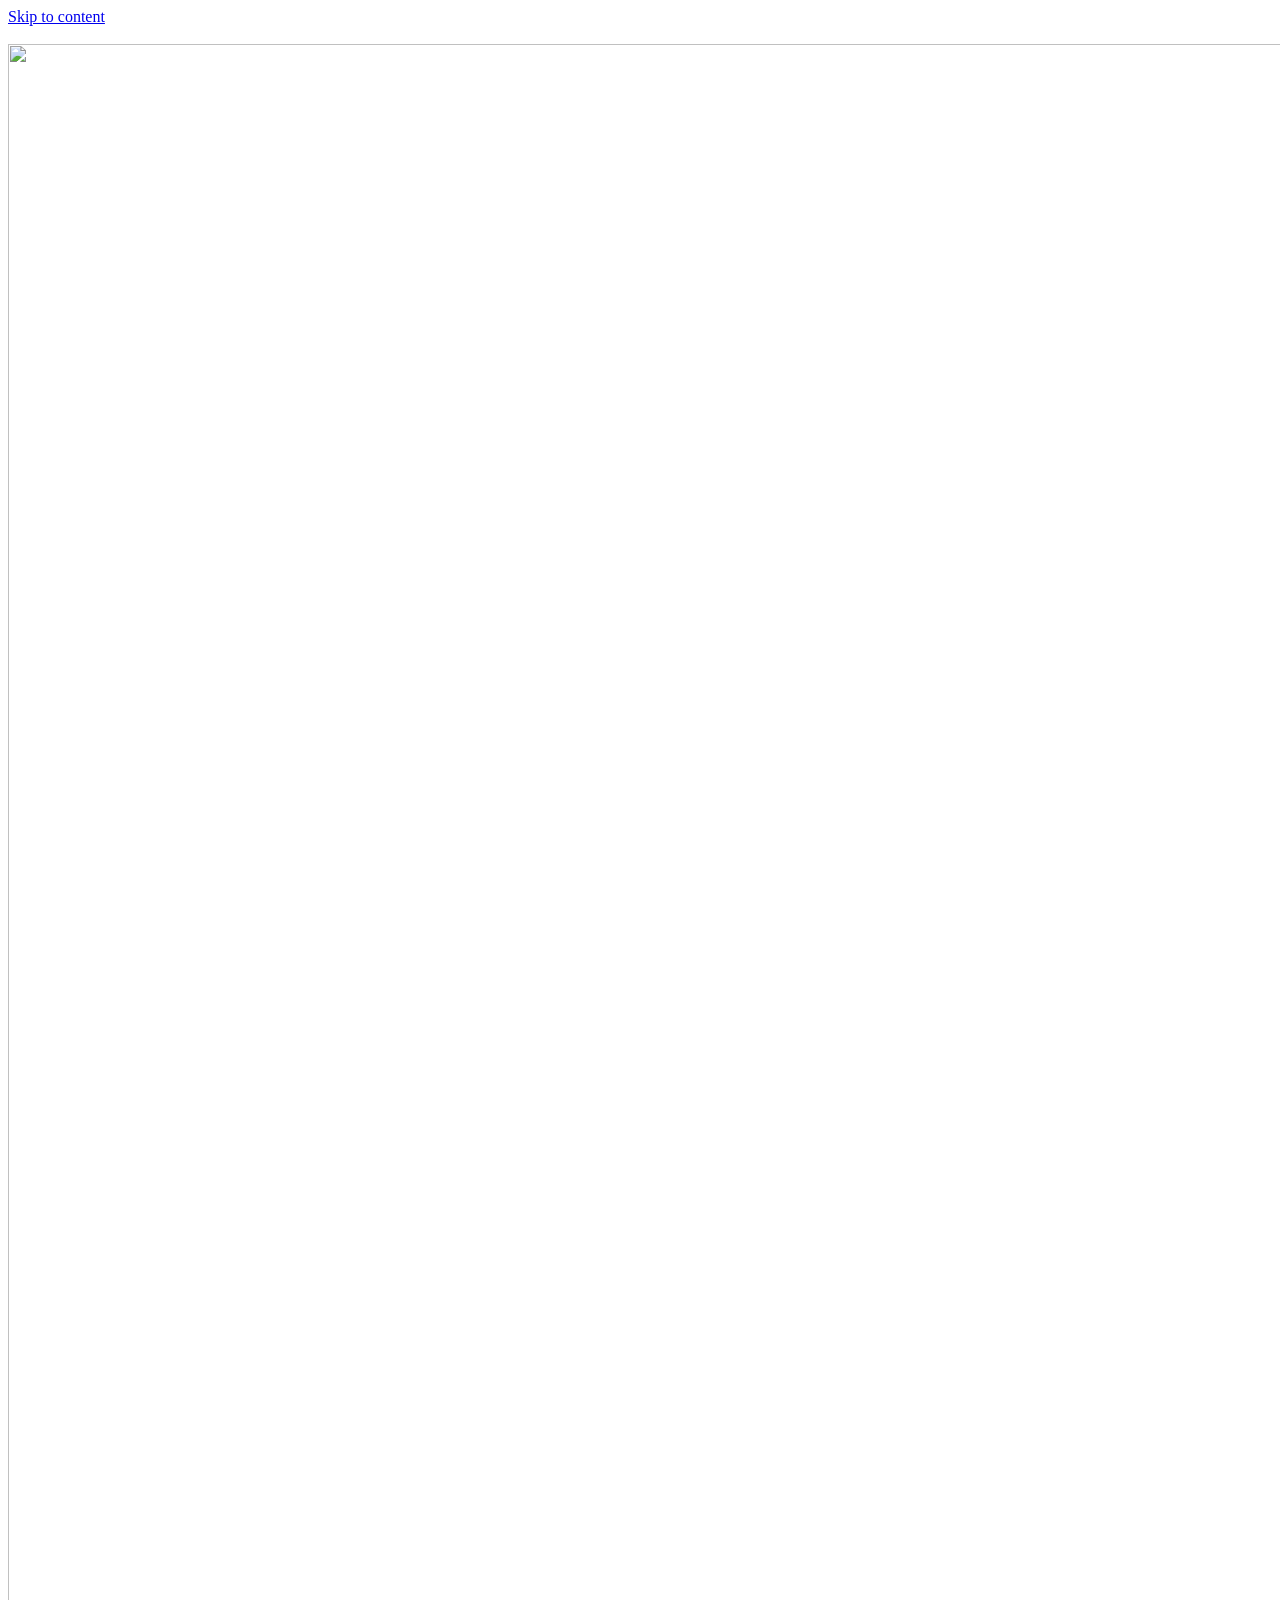
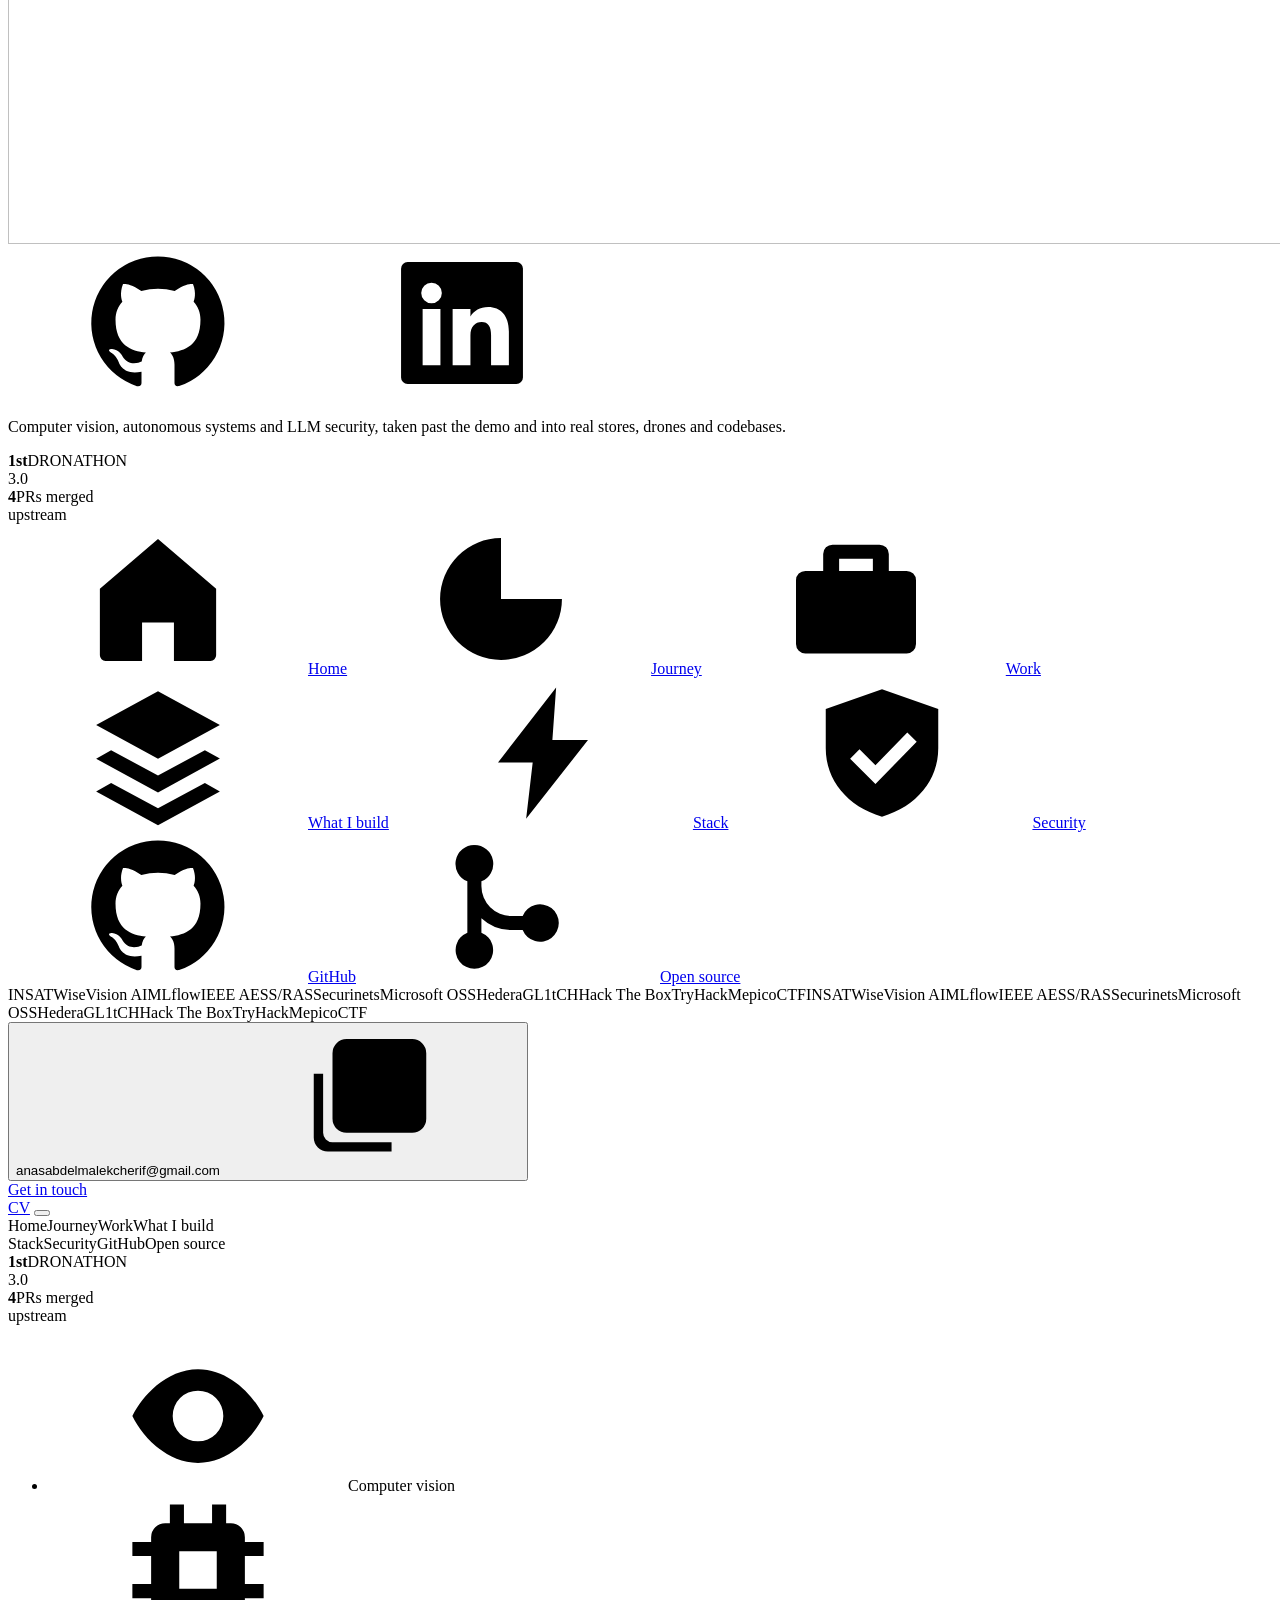
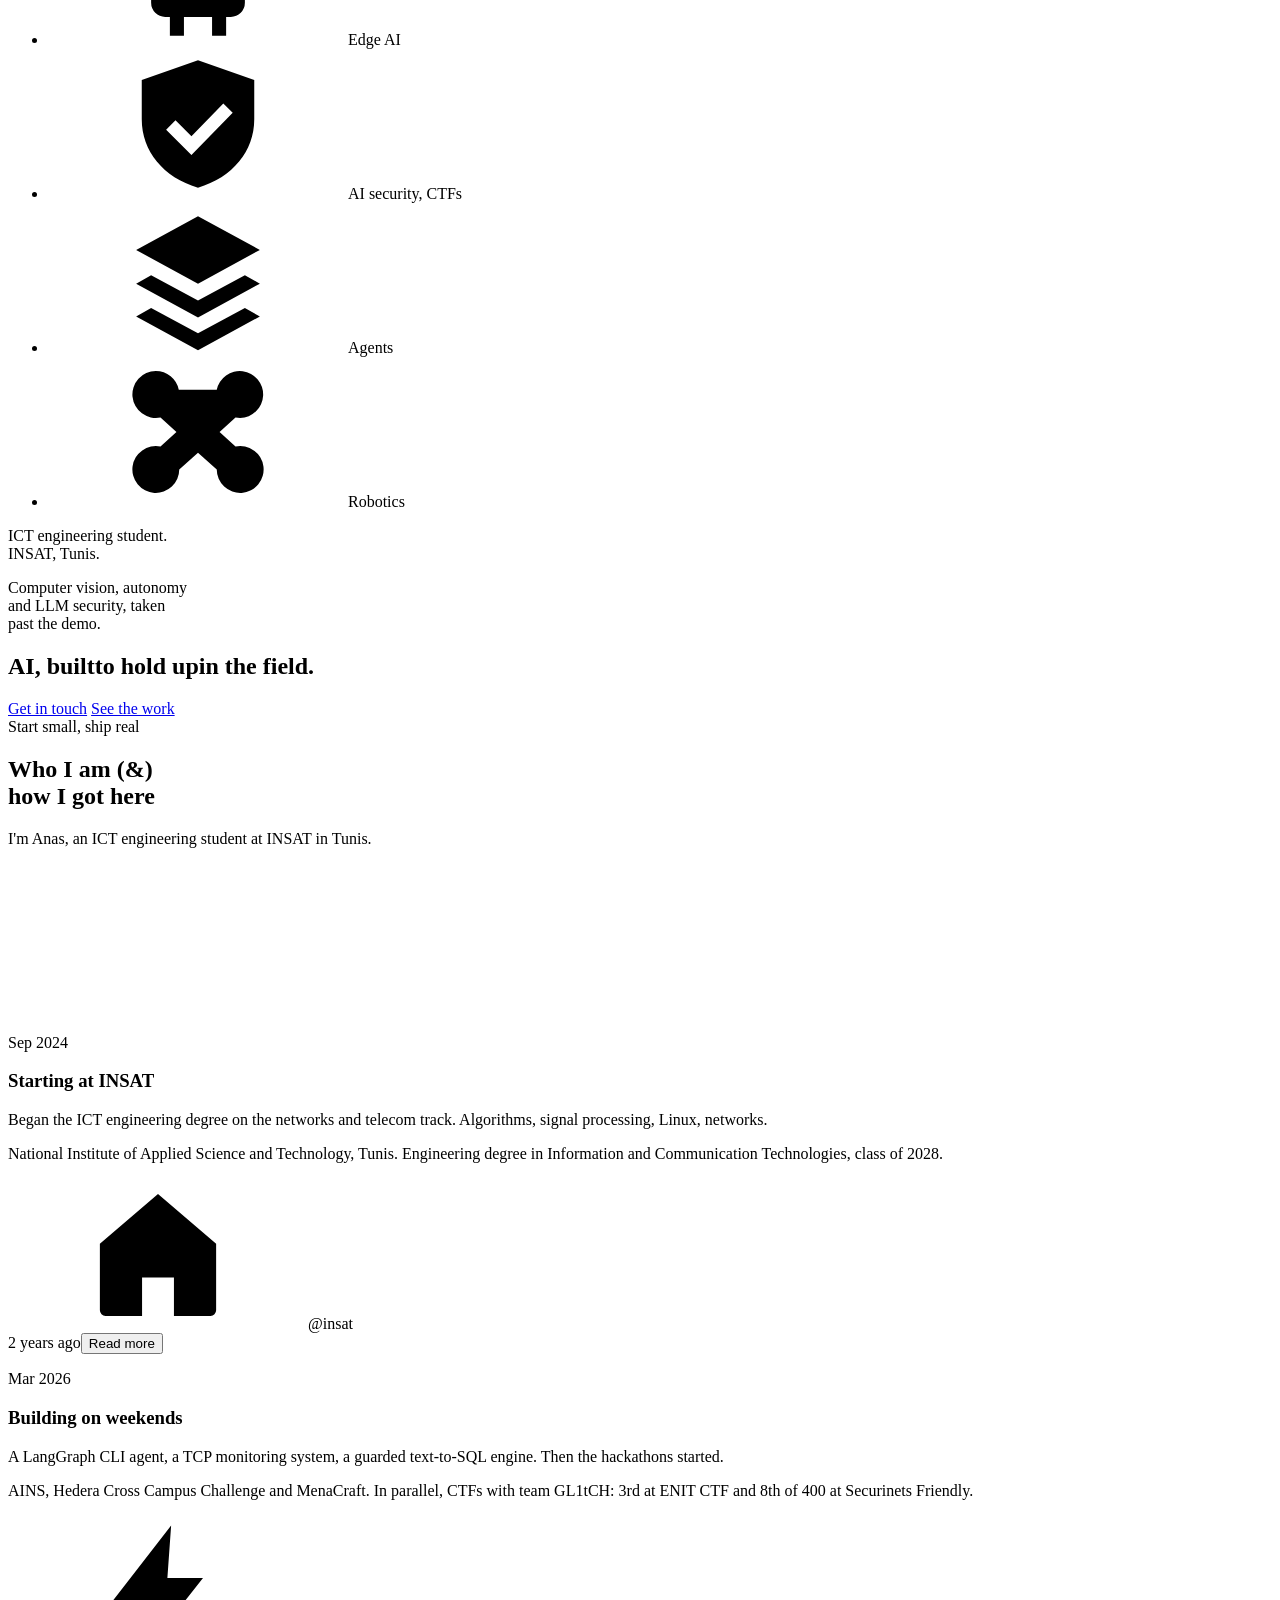
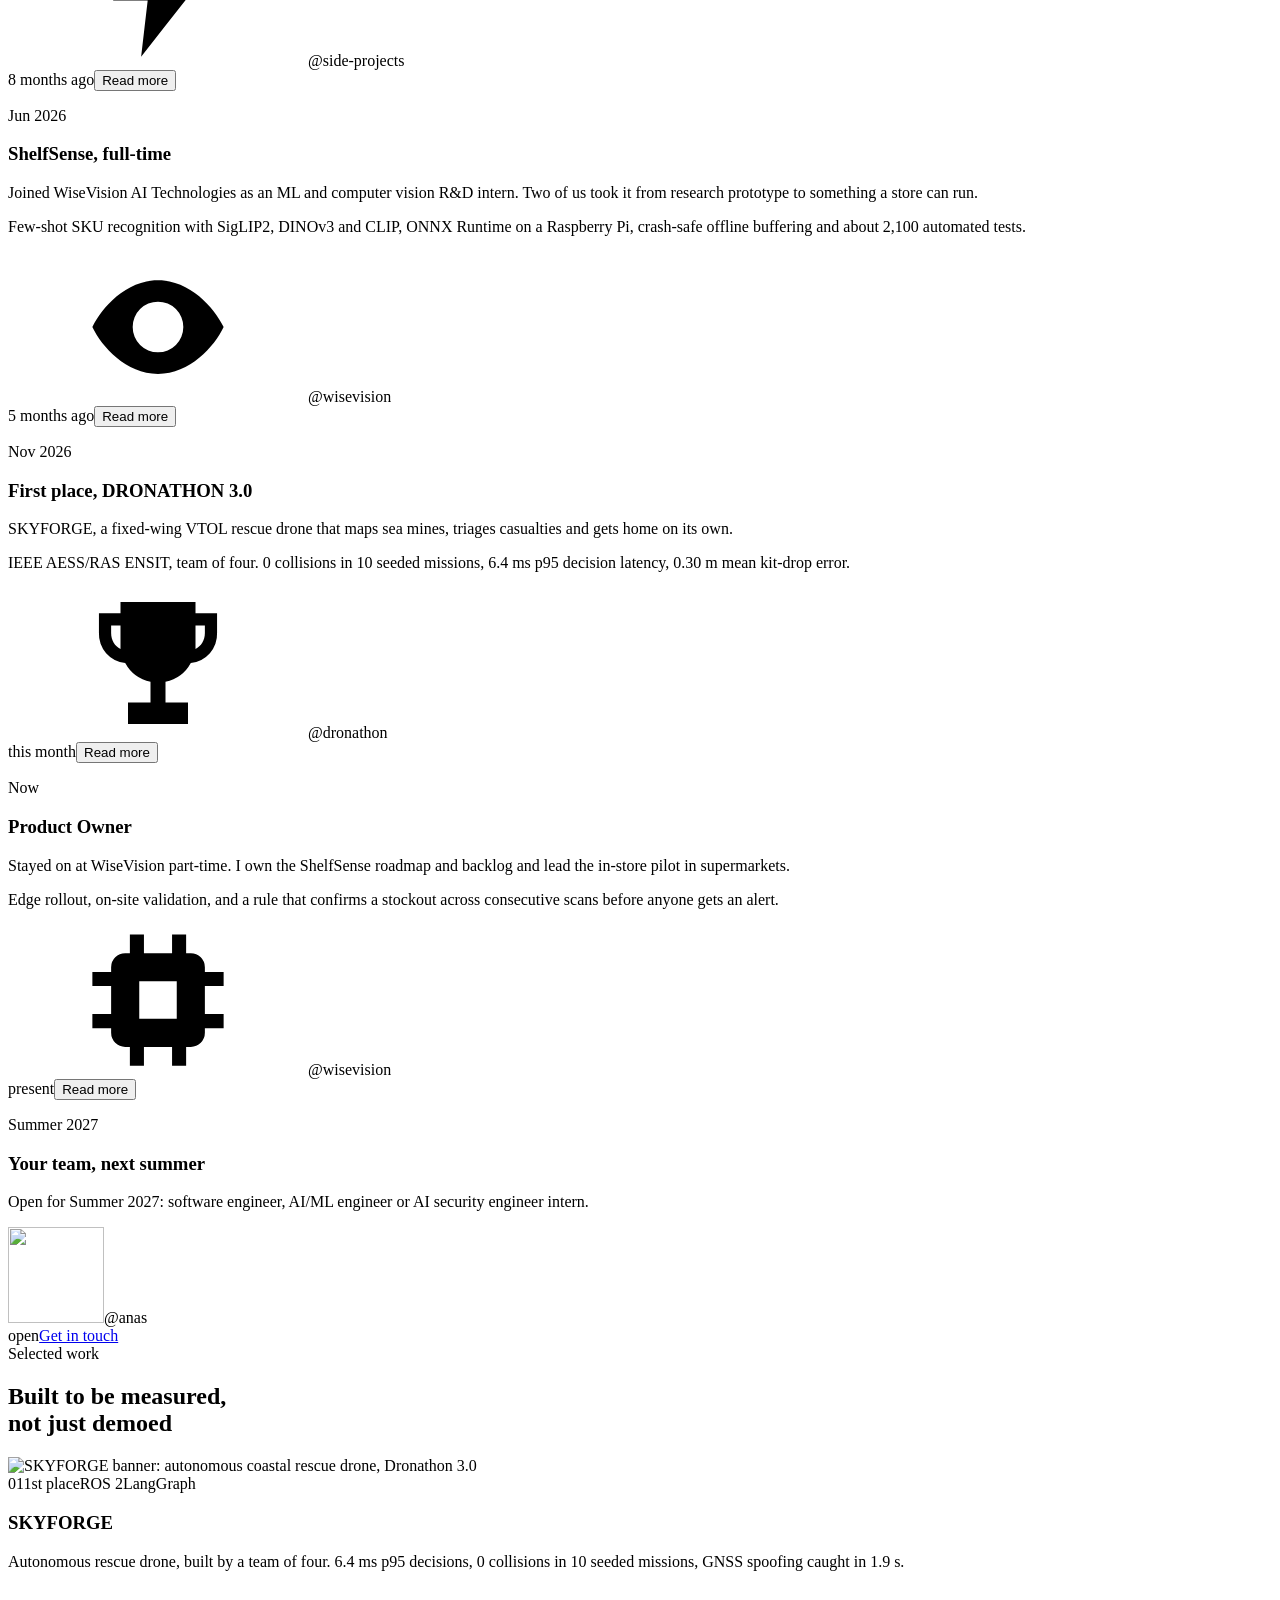
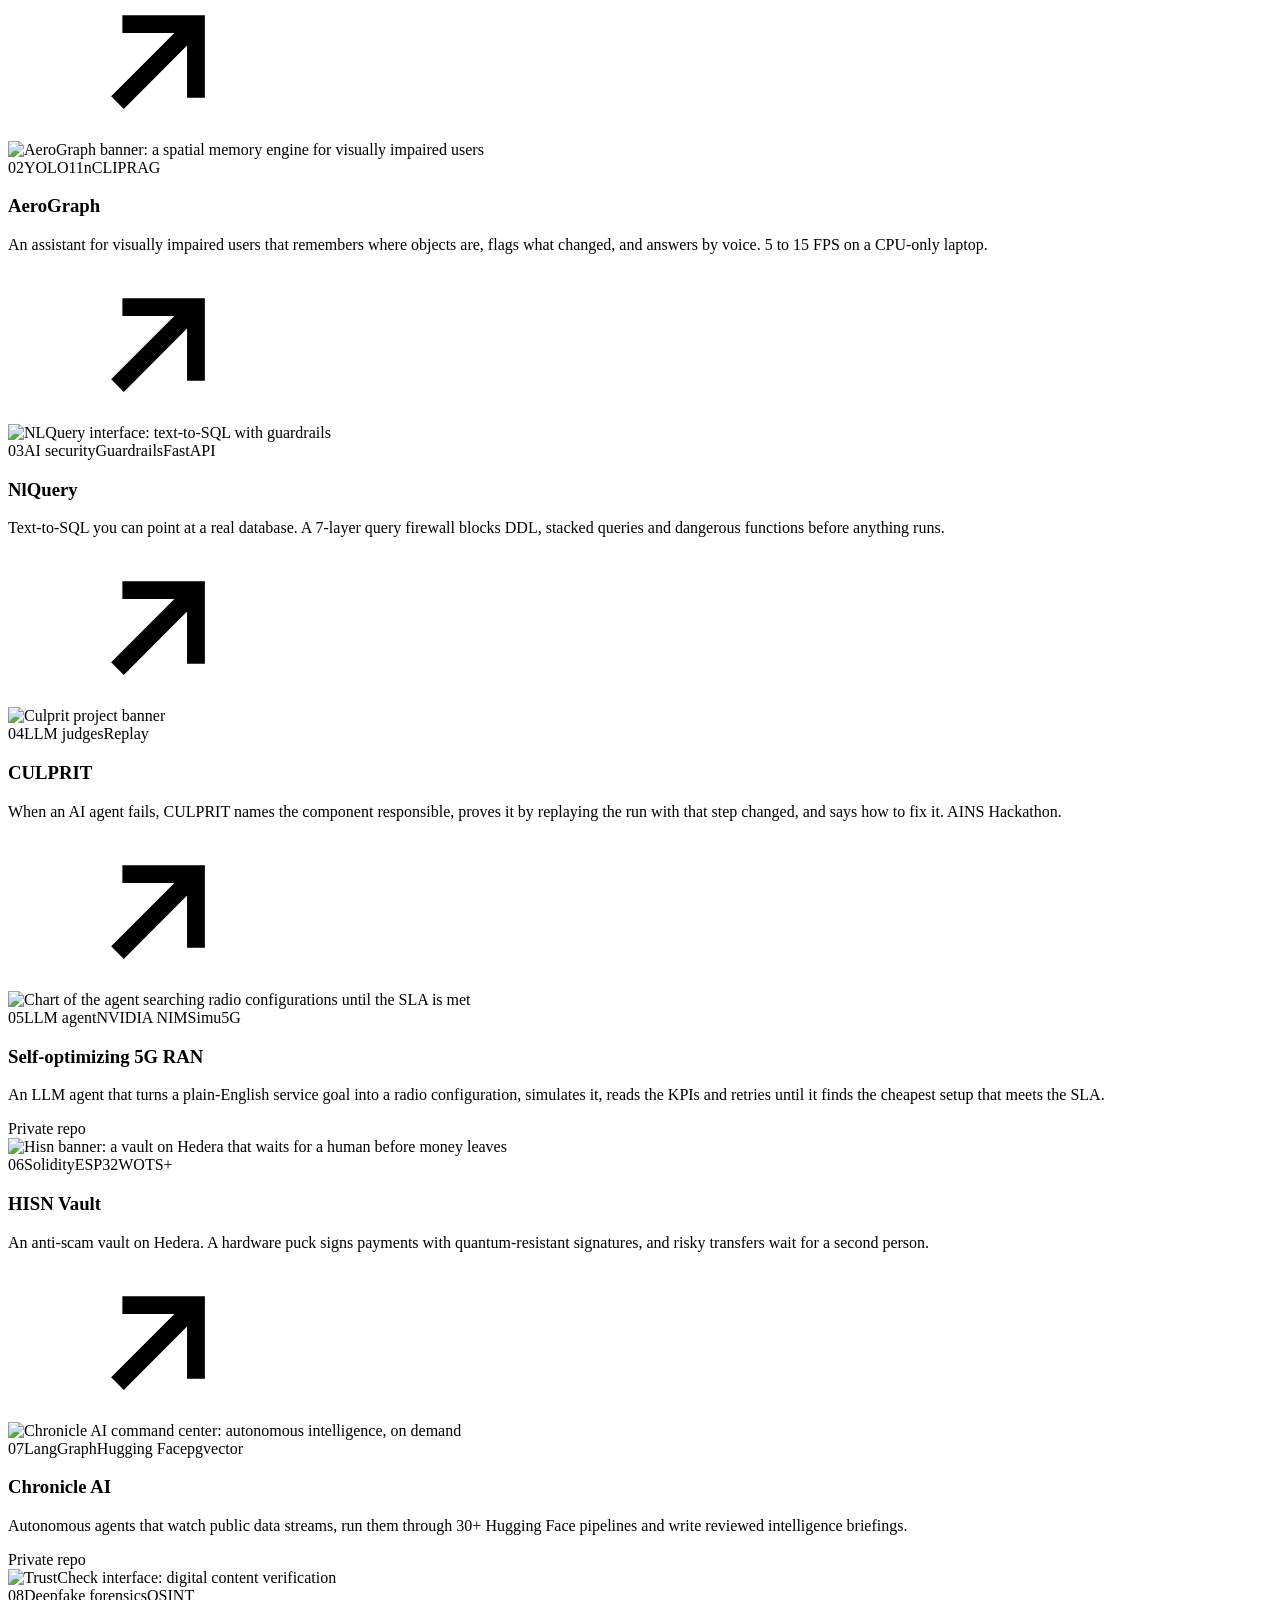
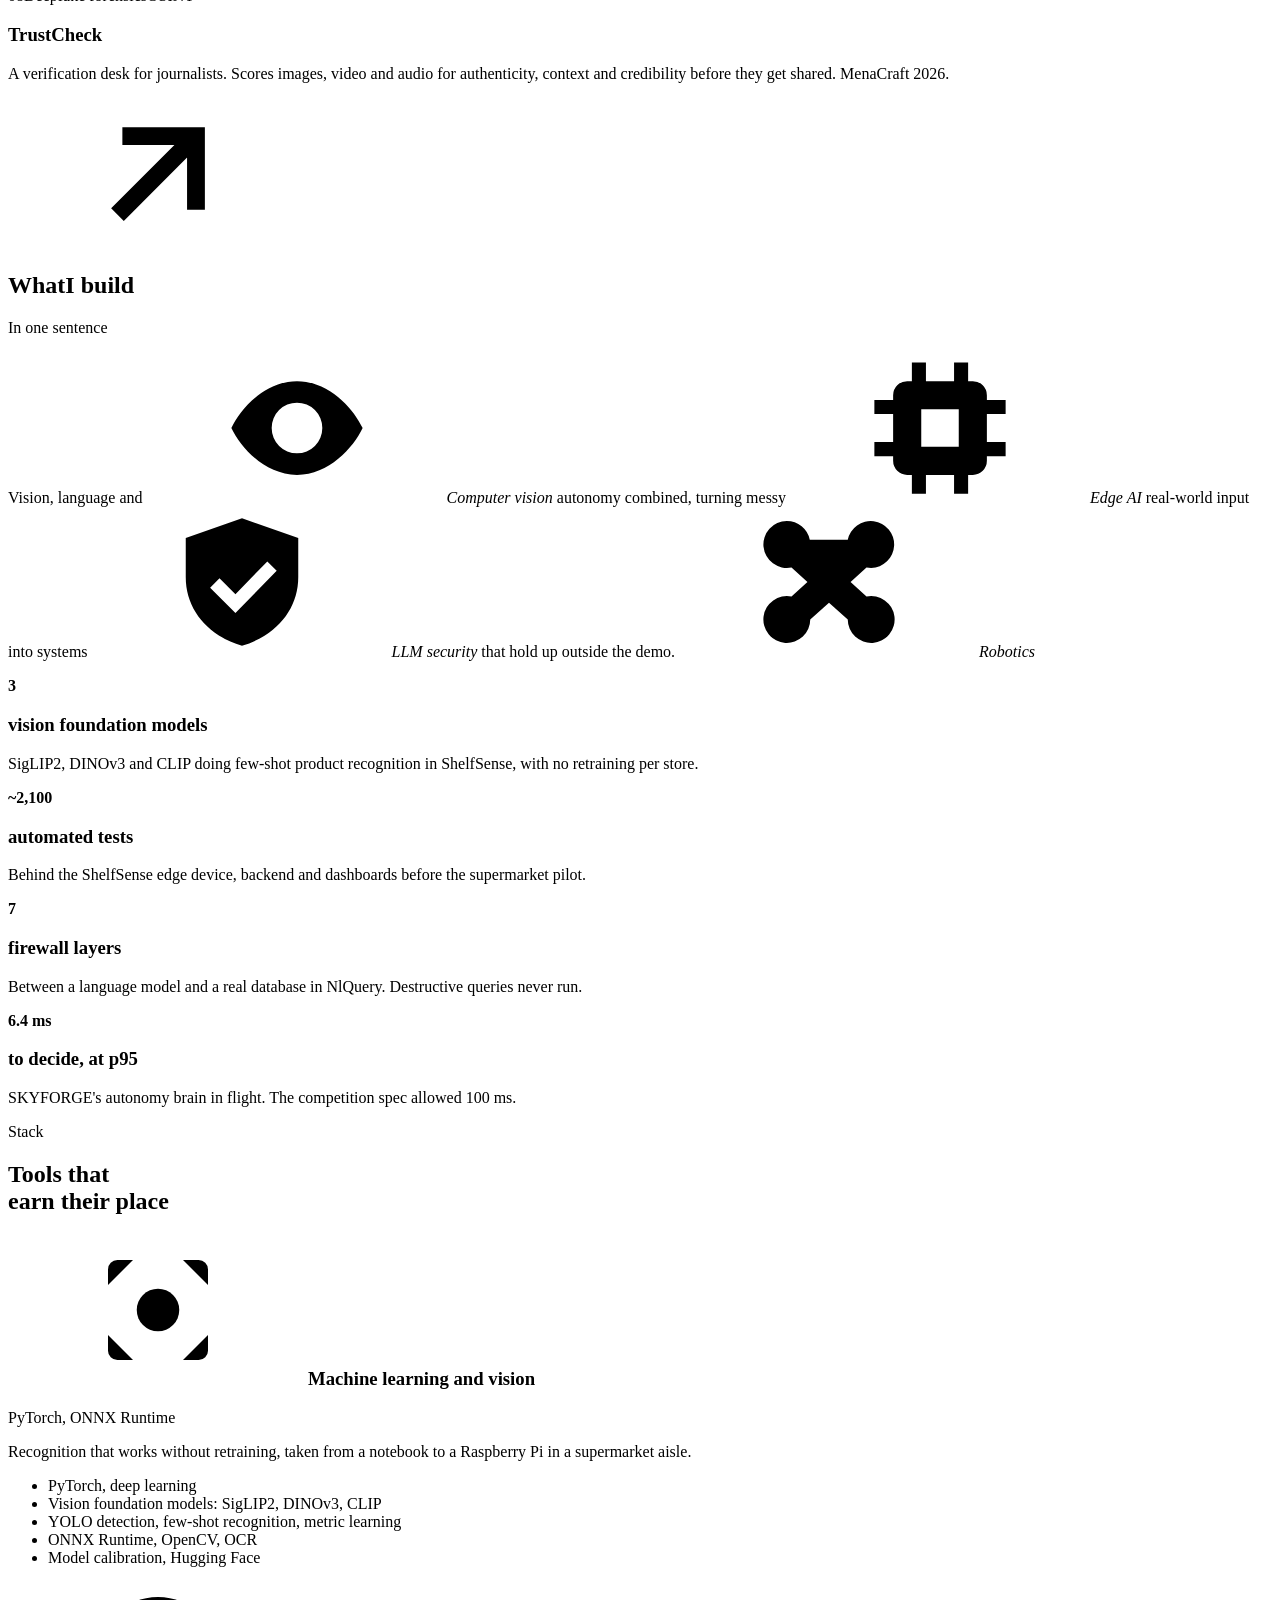
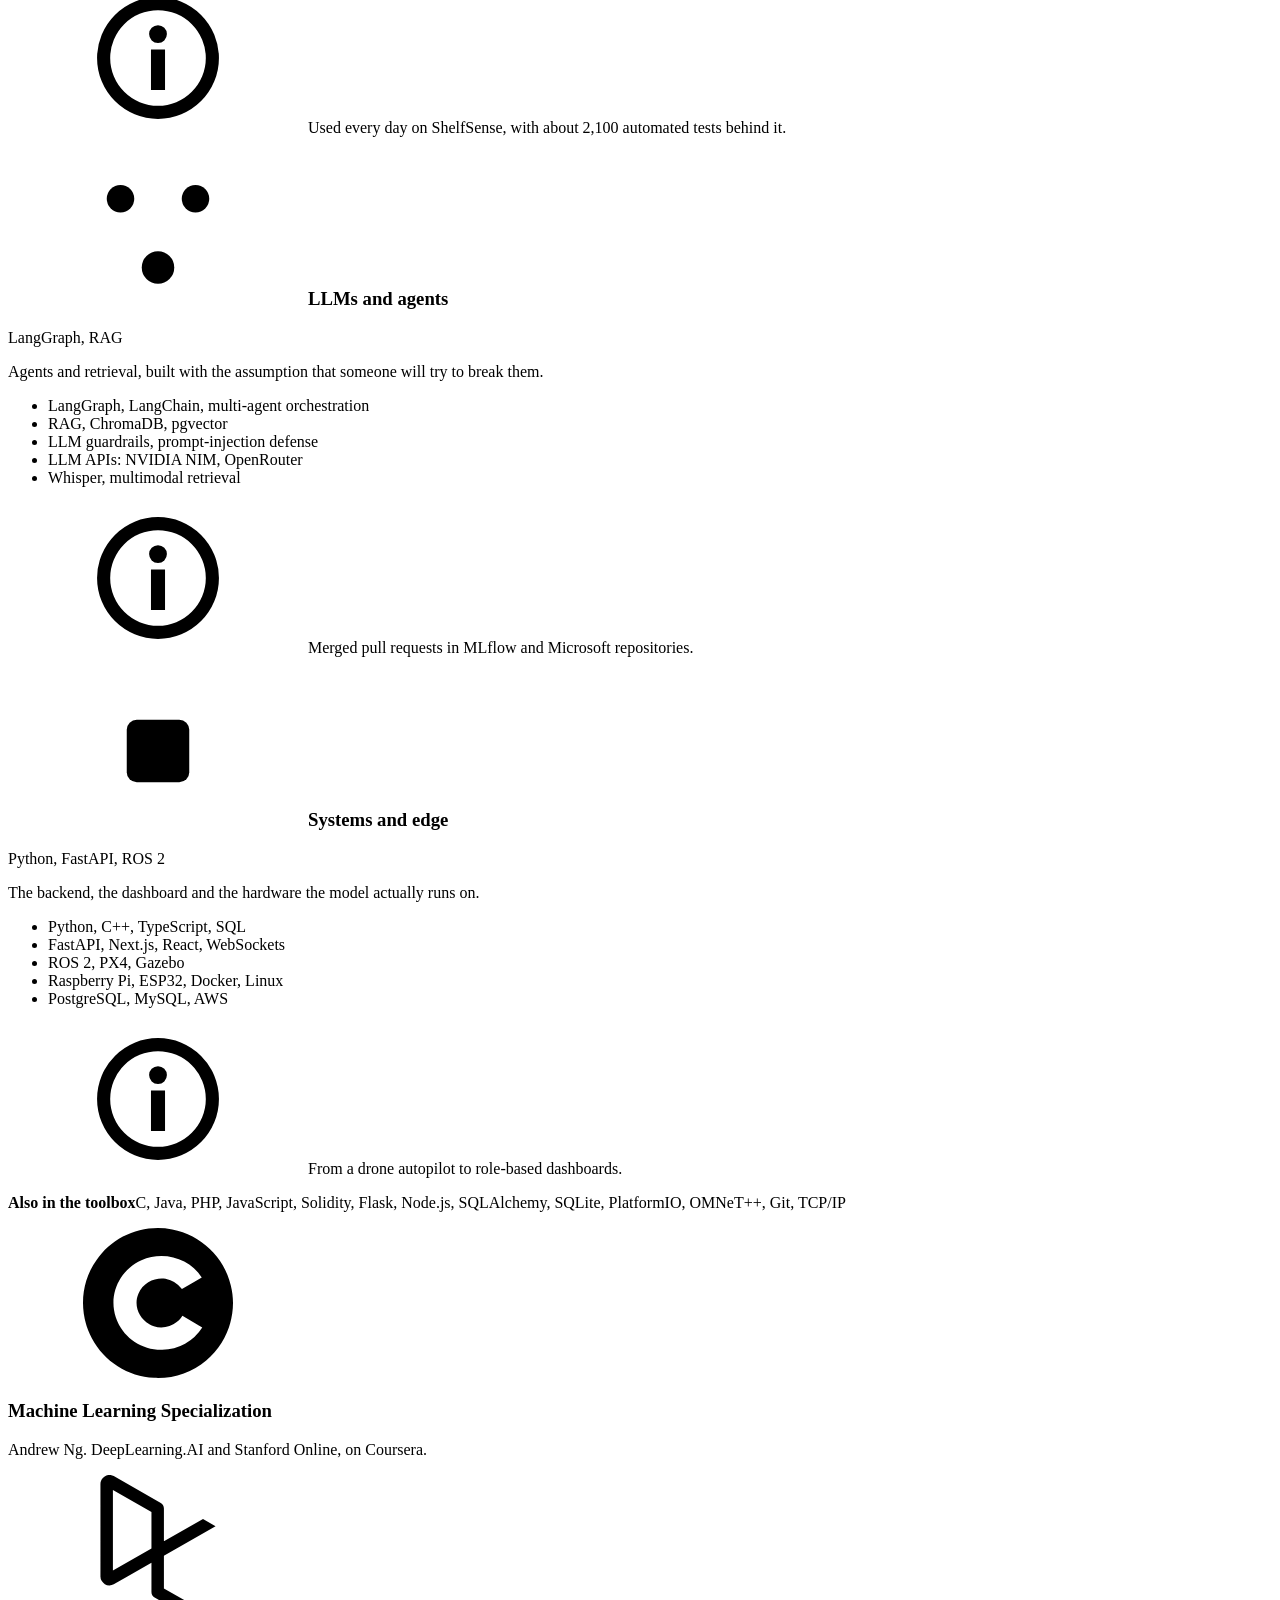
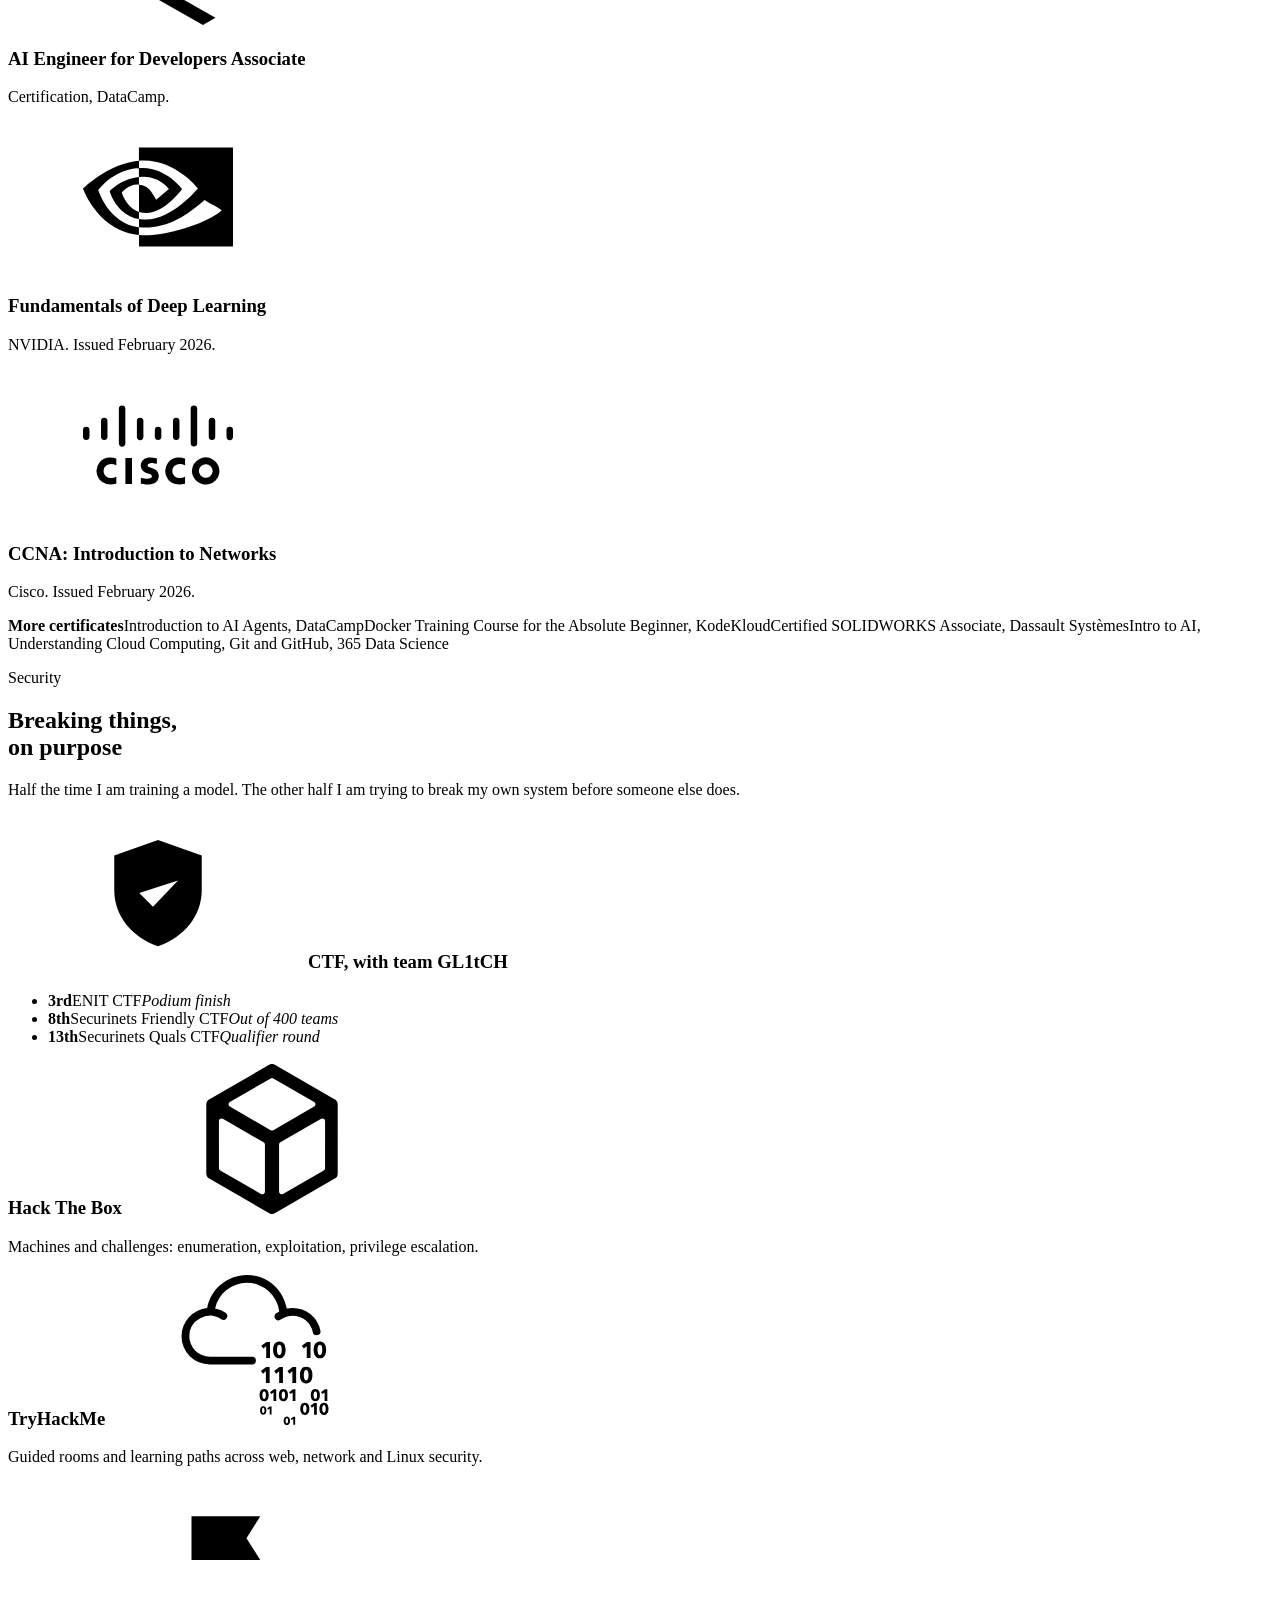
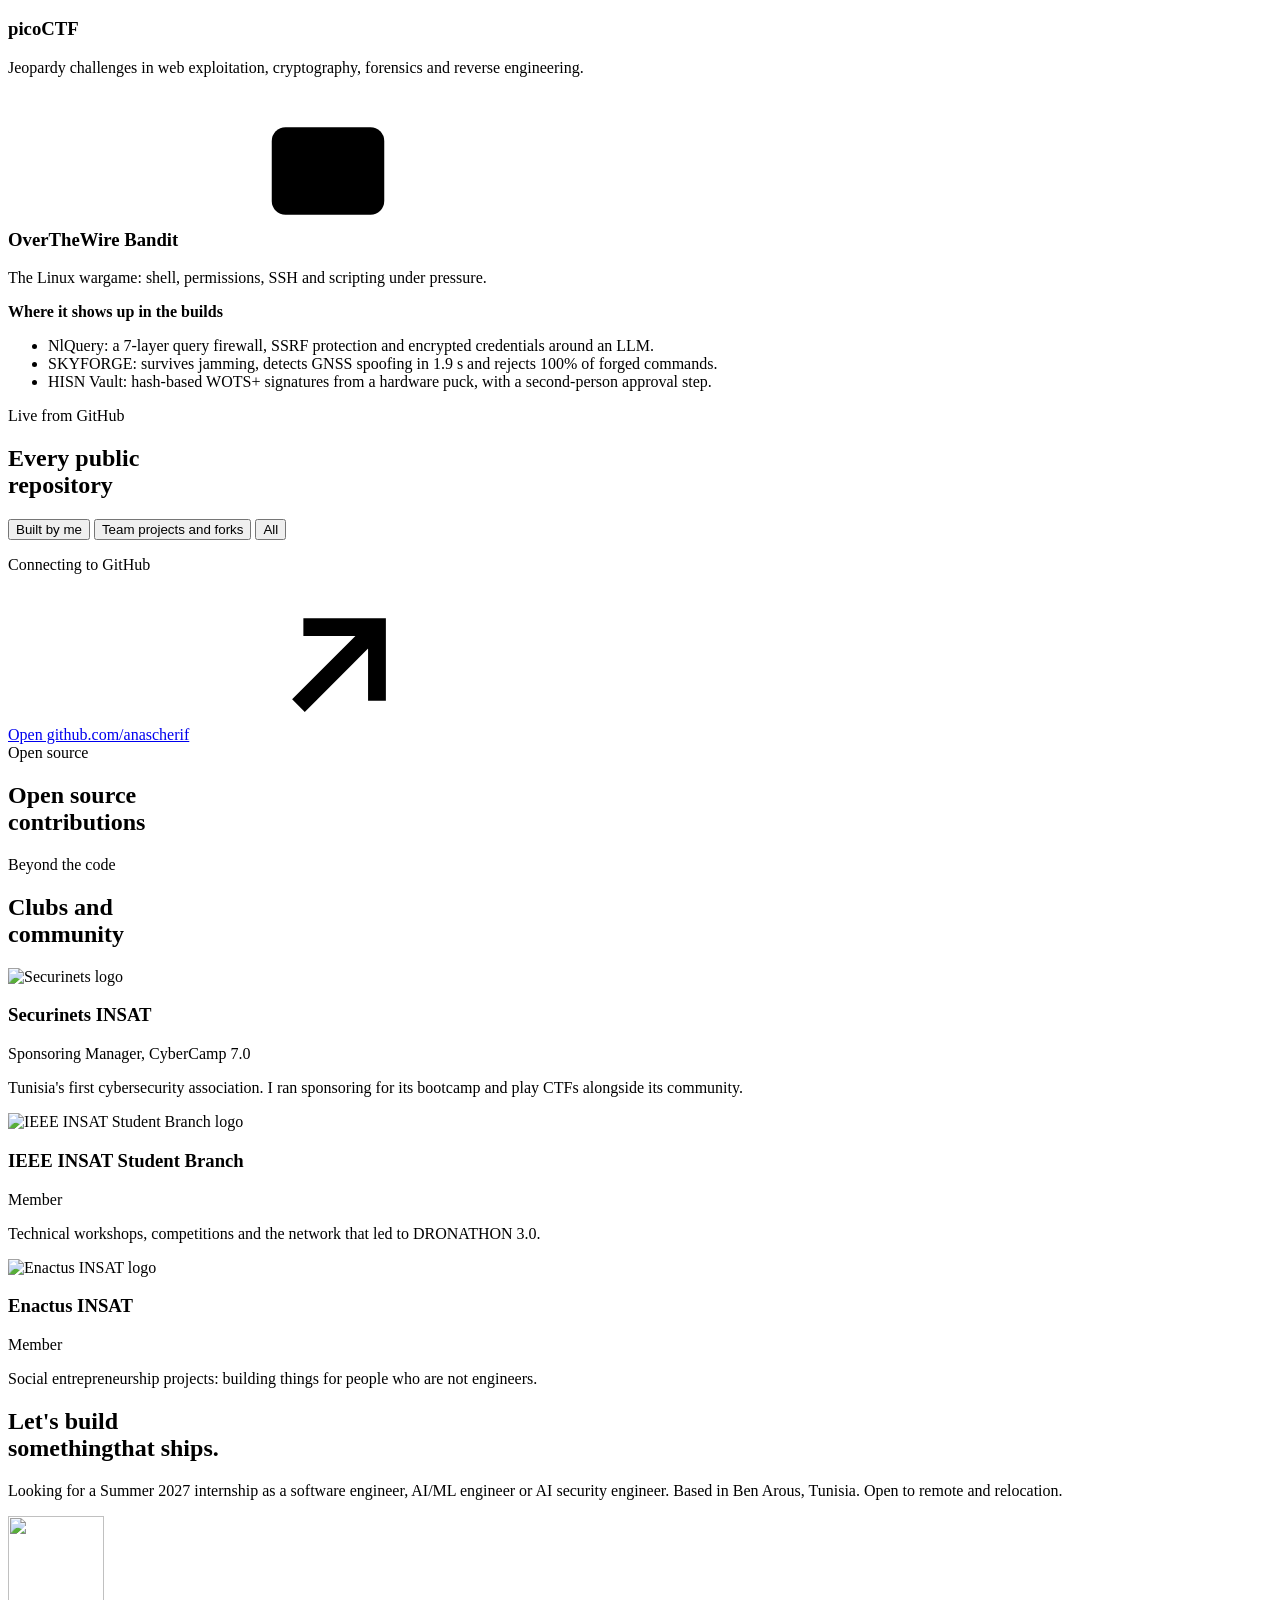
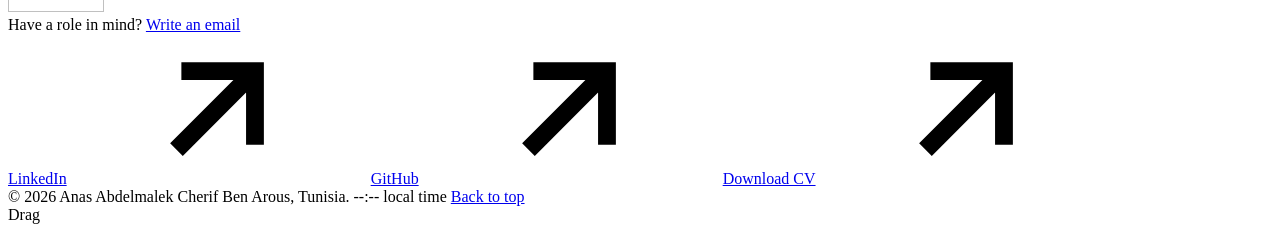
==== commit 4248c2fb: "Open source section, security policy, refresh fix, journey line" ====
--- a/tools/page.src.html
+++ b/tools/page.src.html
@@ -3,6 +3,8 @@
 <head>
 <meta charset="utf-8">
 <meta name="viewport" content="width=device-width, initial-scale=1">
+<meta http-equiv="Content-Security-Policy" content="default-src 'self'; script-src 'self'; style-src 'self' 'unsafe-inline' https://fonts.googleapis.com; font-src https://fonts.gstatic.com; img-src 'self' data: https://github.com https://avatars.githubusercontent.com; connect-src 'self' https://api.github.com; object-src 'none'; base-uri 'self'; form-action 'none'">
+<meta name="referrer" content="strict-origin-when-cross-origin">
 <title>Anas Abdelmalek Cherif | AI/ML and software engineering</title>
 <meta name="description" content="Anas Abdelmalek Cherif, ICT engineering student at INSAT, Tunis. Computer vision, autonomous systems and LLM security, taken past the demo.">
 <meta name="theme-color" content="#D9DAD4">
@@ -15,7 +17,7 @@
 <link href="https://fonts.googleapis.com/css2?family=Geist:wght@400;500&family=Inter+Tight:wght@500;600;700&display=swap" rel="stylesheet">
 <link rel="preload" as="image" href="assets/portrait-full.webp" fetchpriority="high">
 <link rel="stylesheet" href="css/style.css">
-<script>document.documentElement.classList.add("js")</script>
+<script src="js/head.js"></script>
 </head>
 <body>
 <a class="skip" href="#journey">Skip to content</a>
@@ -51,6 +53,7 @@
   <symbol id="s-term" viewBox="0 0 24 24"><rect x="3" y="5" width="18" height="14" rx="2.200"/><path d="M7 10l3 2.500L7 15M12.500 15H17"/></symbol>
   <symbol id="s-trophy" viewBox="0 0 24 24"><path d="M8 4h8v5a4 4 0 0 1-8 0zM8 6H5v1a3 3 0 0 0 3 3M16 6h3v1a3 3 0 0 1-3 3M12 13v4M8.500 20h7M10 17h4"/></symbol>
   <symbol id="s-merge" viewBox="0 0 24 24"><circle cx="7" cy="6" r="2.200"/><circle cx="7" cy="18" r="2.200"/><circle cx="17" cy="12" r="2.200"/><path d="M7 8.200v7.600M7 8.200a3.800 3.800 0 0 0 3.800 3.800h4"/></symbol>
+  <symbol id="s-star" viewBox="0 0 24 24"><path d="M12 2.600l2.900 5.900 6.500.900-4.700 4.600 1.100 6.500L12 17.400l-5.800 3.100 1.100-6.500L2.600 9.400l6.500-.900z"/></symbol>
   <symbol id="s-shield" viewBox="0 0 24 24"><path d="M12 3.500l7 2.500v5.500c0 4.200-2.900 7.600-7 9-4.100-1.400-7-4.800-7-9V6zM9 12l2.200 2.200L15.200 10"/></symbol>
 </svg>
 
@@ -84,7 +87,7 @@
     <a class="mi" href="#stack"><svg data-rv><use href="#i-stack"/></svg><span class="mi__t" data-fly="l5"><span>Stack</span></span></a>
     <a class="mi" href="#security"><svg data-rv><use href="#i-shield"/></svg><span class="mi__t" data-fly="l6"><span>Security</span></span></a>
     <a class="mi" href="#github"><svg data-rv><use href="#i-gh"/></svg><span class="mi__t" data-fly="l7"><span>GitHub</span></span></a>
-    <a class="mi" href="#results"><svg data-rv><use href="#i-cup"/></svg><span class="mi__t" data-fly="l8"><span>Results</span></span></a>
+    <a class="mi" href="#results"><svg data-rv><use href="#i-merge"/></svg><span class="mi__t" data-fly="l8"><span>Open source</span></span></a>
   </nav>
 
   <div class="panel side__marq" data-rv aria-hidden="true">
@@ -107,7 +110,7 @@
 </header>
 <div class="mmenu" id="mmenu" hidden>
   <nav aria-label="Sections">
-    <a href="#top">Home</a><a href="#journey">Journey</a><a href="#work">Work</a><a href="#focus">What I build</a><a href="#stack">Stack</a><a href="#security">Security</a><a href="#github">GitHub</a><a href="#results">Results</a><a href="#contact">Contact</a>
+    <a href="#top">Home</a><a href="#journey">Journey</a><a href="#work">Work</a><a href="#focus">What I build</a><a href="#stack">Stack</a><a href="#security">Security</a><a href="#github">GitHub</a><a href="#results">Open source</a><a href="#contact">Contact</a>
   </nav>
   <p>anasabdelmalekcherif@gmail.com</p>
 </div>
@@ -119,7 +122,7 @@
 
     <div class="hero__nav" aria-hidden="true">
       <div class="hero__navg"><span data-ghost="l1">Home</span><i></i><span data-ghost="l2">Journey</span><i></i><span data-ghost="l3">Work</span><i></i><span data-ghost="l4">What I build</span></div>
-      <div class="hero__navg"><span data-ghost="l5">Stack</span><i></i><span data-ghost="l6">Security</span><i></i><span data-ghost="l7">GitHub</span><i></i><span data-ghost="l8">Results</span></div>
+      <div class="hero__navg"><span data-ghost="l5">Stack</span><i></i><span data-ghost="l6">Security</span><i></i><span data-ghost="l7">GitHub</span><i></i><span data-ghost="l8">Open source</span></div>
     </div>
 
     <div class="hcard hcard--a" data-card><div class="hcard__bg"></div><b data-ghost="s1n">1st</b><span data-ghost="s1l">DRONATHON<br>3.0</span></div>
@@ -149,7 +152,7 @@
   <div class="wrap">
     <span class="label" data-in>Start small, ship real</span>
     <h2 class="h2" data-fill>Who I am (&amp;)<br>how I got here</h2>
-    <p class="lead" data-lines>I'm Anas, an ICT engineering student at INSAT in Tunis. I would rather ship than demo. This is the short version, in order.</p>
+    <p class="lead" data-lines>I'm Anas, an ICT engineering student at INSAT in Tunis.</p>
 
     <div class="route">
       <svg class="route__svg" aria-hidden="true"><path class="route__path"/><path class="route__tail"/></svg>
@@ -203,7 +206,7 @@
         <div class="jc__in">
           <p class="jc__y" data-roll>Summer 2027</p>
           <h3 class="jc__h">Your team, next summer</h3>
-          <div class="jc__swap"><p class="jc__p">The next stop is open. I am looking for a Summer 2027 internship in AI/ML, software engineering or AI security, where the work ships.</p></div>
+          <div class="jc__swap"><p class="jc__p">Open for Summer 2027: software engineer, AI/ML engineer or AI security engineer intern.</p></div>
           <div class="jc__foot"><span class="jc__av"><img src="assets/avatar.webp" alt="" width="96" height="96" loading="lazy"></span><span class="jc__who">@anas<br><time>open</time></span><a class="jc__btn" href="#contact">Get in touch</a></div>
         </div>
       </article>
@@ -218,7 +221,6 @@
         <span class="label label--inv" data-in>Selected work</span>
         <h2 class="h2 h2--inv" data-fill>Built to be measured,<br>not just demoed</h2>
       </div>
-      <p class="work__p" data-lines>AI, machine learning and security work, strongest first. Each one had to prove itself with numbers, tests or a working replay.</p>
     </div>
     <div class="work__view">
       <div class="work__track">
@@ -295,7 +297,6 @@
   <div class="wrap">
     <span class="label" data-in>Stack</span>
     <h2 class="h2" data-fill>Tools that<br>earn their place</h2>
-    <p class="lead" data-lines>Grouped by the job they do, strongest first. If it is listed here, I have shipped something with it.</p>
 
     <div class="tbl" data-in>
       <div class="tbl__c tbl__c--on">
@@ -377,7 +378,6 @@
         <span class="label" data-in>Live from GitHub</span>
         <h2 class="h2" data-fill>Every public<br>repository</h2>
       </div>
-      <p class="lead" data-lines>This list is read from GitHub when the page loads. A new public repository shows up here without anyone touching the site.</p>
     </div>
     <div class="ghp" data-in>
       <div class="ghp__bar">
@@ -397,18 +397,18 @@
 <section class="sec res" id="results" data-nav="results">
   <div class="wrap res__head">
     <div>
-      <span class="label" data-in>Results</span>
-      <h2 class="h2" data-fill>Ranked, reviewed<br>and merged</h2>
+      <span class="label" data-in>Open source</span>
+      <h2 class="h2" data-fill>Open source<br>contributions</h2>
     </div>
     <div class="res__dash" aria-hidden="true"></div>
   </div>
   <div class="res__view" data-drag>
-    <div class="res__track">
-      <article class="rc"><header><h3>First place,<br>DRONATHON 3.0</h3><span class="ic"><svg class="ln"><use href="#s-trophy"/></svg></span></header><p>Autonomous rescue drone built by a team of four at the IEEE AESS/RAS ENSIT hackathon. Zero collisions across ten seeded missions.</p><footer><span class="rc__av"><svg><use href="#i-drone"/></svg></span><span><b>IEEE AESS/RAS ENSIT</b><br>November 2026</span></footer></article>
-      <article class="rc"><header><h3>Claude Code tracing,<br>merged into MLflow</h3><span class="ic"><svg class="ln"><use href="#s-merge"/></svg></span></header><p>A pull request accepted into MLflow, the open source AI engineering platform for agents, LLMs and ML models.</p><footer><span class="rc__av"><img src="https://github.com/mlflow.png?size=96" alt="" loading="lazy" width="48" height="48"></span><span><b>mlflow/mlflow</b><br><a href="https://github.com/mlflow/mlflow/pull/27642" target="_blank" rel="noopener">Pull request #27642</a></span></footer></article>
-      <article class="rc"><header><h3>One-hour cache pricing,<br>merged at Microsoft</h3><span class="ic"><svg class="ln"><use href="#s-merge"/></svg></span></header><p>A fix to how cached tokens are priced in TokenEconomizer, Microsoft's cost control project for coding agents.</p><footer><span class="rc__av"><img src="https://github.com/microsoft.png?size=96" alt="" loading="lazy" width="48" height="48"></span><span><b>microsoft/TokenEconomizer</b><br><a href="https://github.com/microsoft/TokenEconomizer/pull/192" target="_blank" rel="noopener">Pull request #192</a></span></footer></article>
-      <article class="rc"><header><h3>Long reports over ntfy,<br>merged upstream</h3><span class="ic"><svg class="ln"><use href="#s-merge"/></svg></span></header><p>A fix so long analysis reports are delivered in full over ntfy notifications, in an LLM-driven stock analysis system.</p><footer><span class="rc__av"><img src="https://github.com/ZhuLinsen.png?size=96" alt="" loading="lazy" width="48" height="48"></span><span><b>ZhuLinsen/daily_stock_analysis</b><br><a href="https://github.com/ZhuLinsen/daily_stock_analysis/pull/2516" target="_blank" rel="noopener">Pull request #2516</a></span></footer></article>
-      <article class="rc"><header><h3>Byte-order mark fix,<br>merged upstream</h3><span class="ic"><svg class="ln"><use href="#s-merge"/></svg></span></header><p>JSON files that start with a byte-order mark now parse correctly in earshot, an audio toolkit for coding agents.</p><footer><span class="rc__av"><img src="https://github.com/Leonxlnx.png?size=96" alt="" loading="lazy" width="48" height="48"></span><span><b>Leonxlnx/earshot</b><br><a href="https://github.com/Leonxlnx/earshot/pull/24" target="_blank" rel="noopener">Pull request #24</a></span></footer></article>
+    <div class="res__track" data-oss-merged></div>
+  </div>
+  <div class="wrap">
+    <div class="pend" data-in hidden>
+      <p class="pend__h"><b>In review</b><span>Open pull requests, waiting on maintainers.</span></p>
+      <ul data-oss-open></ul>
     </div>
   </div>
 </section>
@@ -420,7 +420,6 @@
         <span class="label" data-in>Beyond the code</span>
         <h2 class="h2" data-fill>Clubs and<br>community</h2>
       </div>
-      <p class="lead" data-lines>Most of what I know about working with people came from student clubs at INSAT, not from lectures.</p>
     </div>
     <div class="clubs__grid" data-in>
       <article class="club"><img src="assets/clubs/securinets.webp" alt="Securinets logo" width="160" height="160" loading="lazy"><div><h3>Securinets INSAT</h3><p class="club__role">Sponsoring Manager, CyberCamp 7.0</p><p>Tunisia's first cybersecurity association. I ran sponsoring for its bootcamp and play CTFs alongside its community.</p></div></article>
@@ -433,7 +432,7 @@
 <section class="sec cta" id="contact" data-nav="contact">
   <div class="wrap cta__in">
     <h2 class="cta__h"><span data-fill>Let's build<br>something</span><span class="cta__h2" data-fill>that ships.</span></h2>
-    <p class="lead" data-lines>I'm looking for a Summer 2027 internship in AI/ML, software engineering or AI security. Based in Ben Arous, Tunisia. Open to remote and relocation.</p>
+    <p class="lead" data-lines>Looking for a Summer 2027 internship as a software engineer, AI/ML engineer or AI security engineer. Based in Ben Arous, Tunisia. Open to remote and relocation.</p>
     <div class="chat">
       <img class="chat__av" src="assets/avatar.webp" alt="" width="96" height="96" loading="lazy">
       <div class="chat__col">
@@ -465,6 +464,7 @@
 <div class="dragc" aria-hidden="true"><span>Drag</span></div>
 
 <script src="data/repos.js"></script>
+<script src="data/oss.js"></script>
 <script src="js/vendor/gsap.min.js"></script>
 <script src="js/vendor/ScrollTrigger.min.js"></script>
 <script src="js/vendor/lenis.min.js"></script>
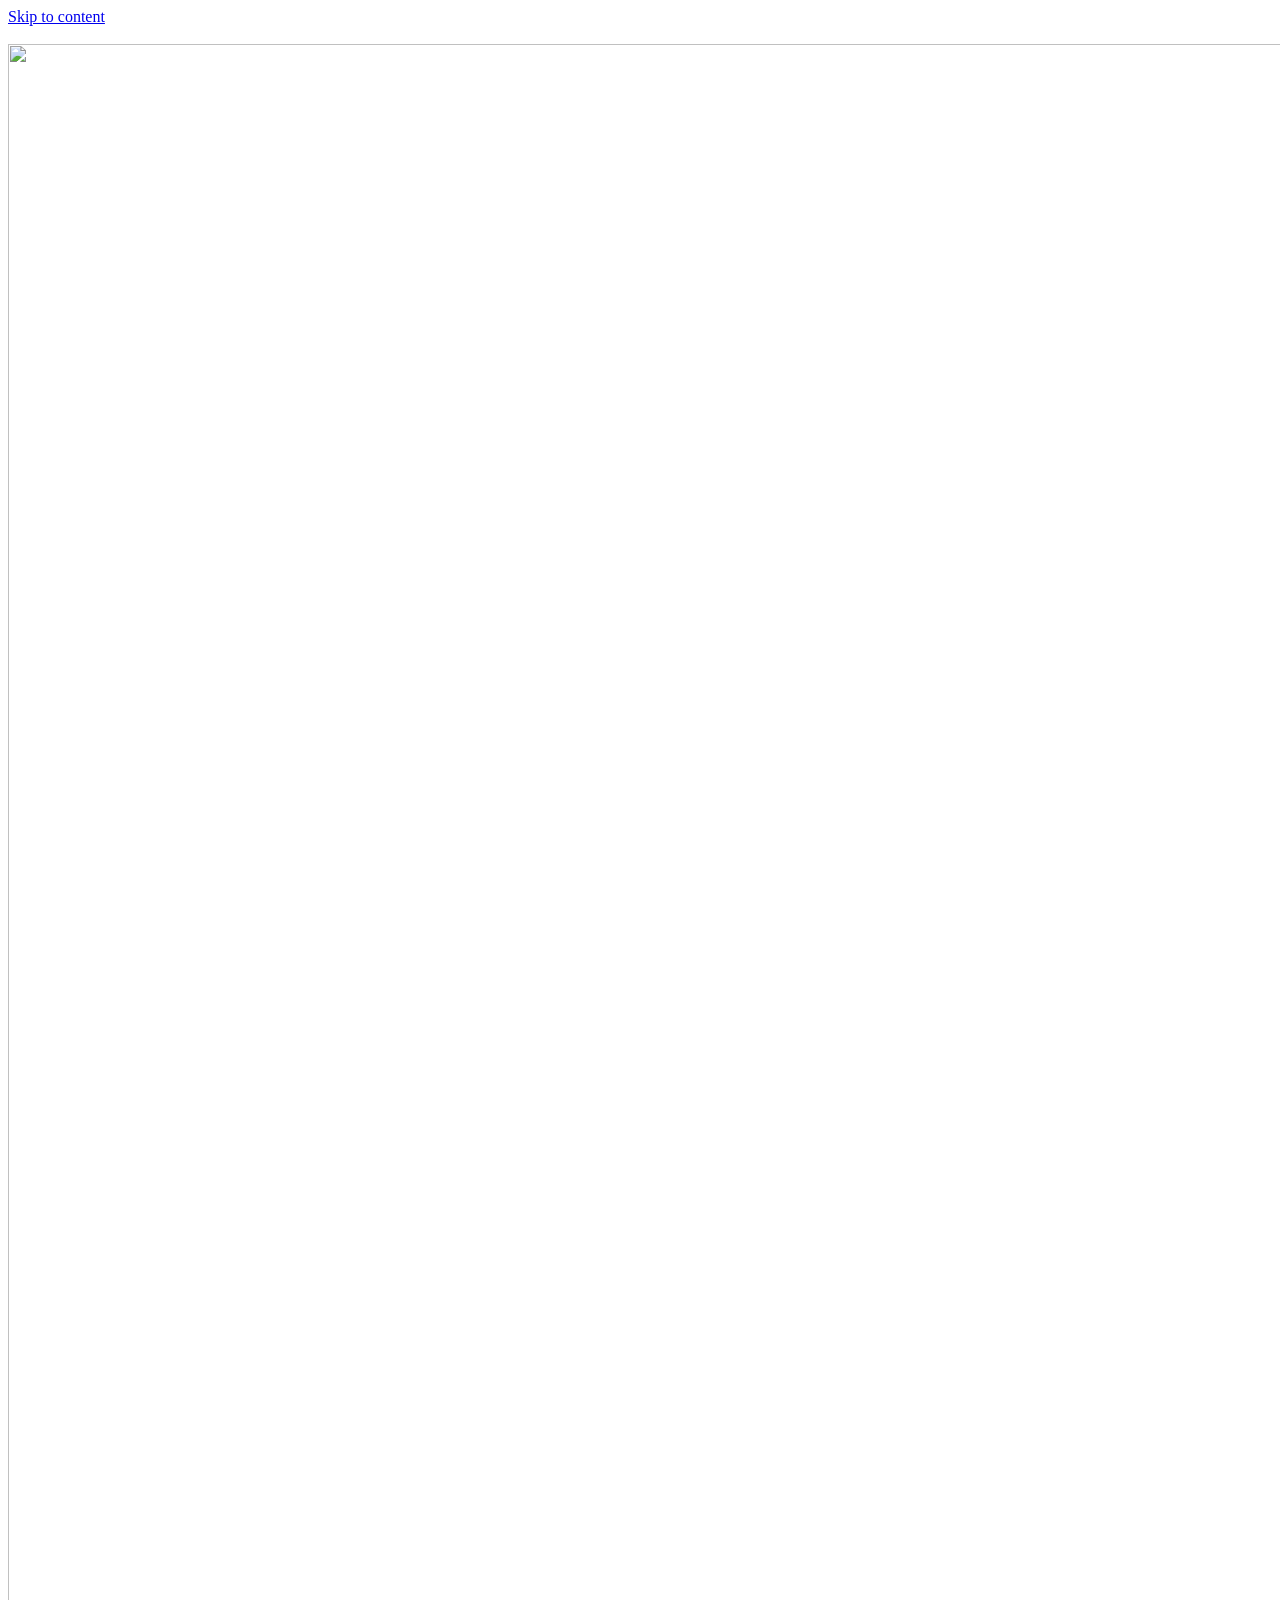
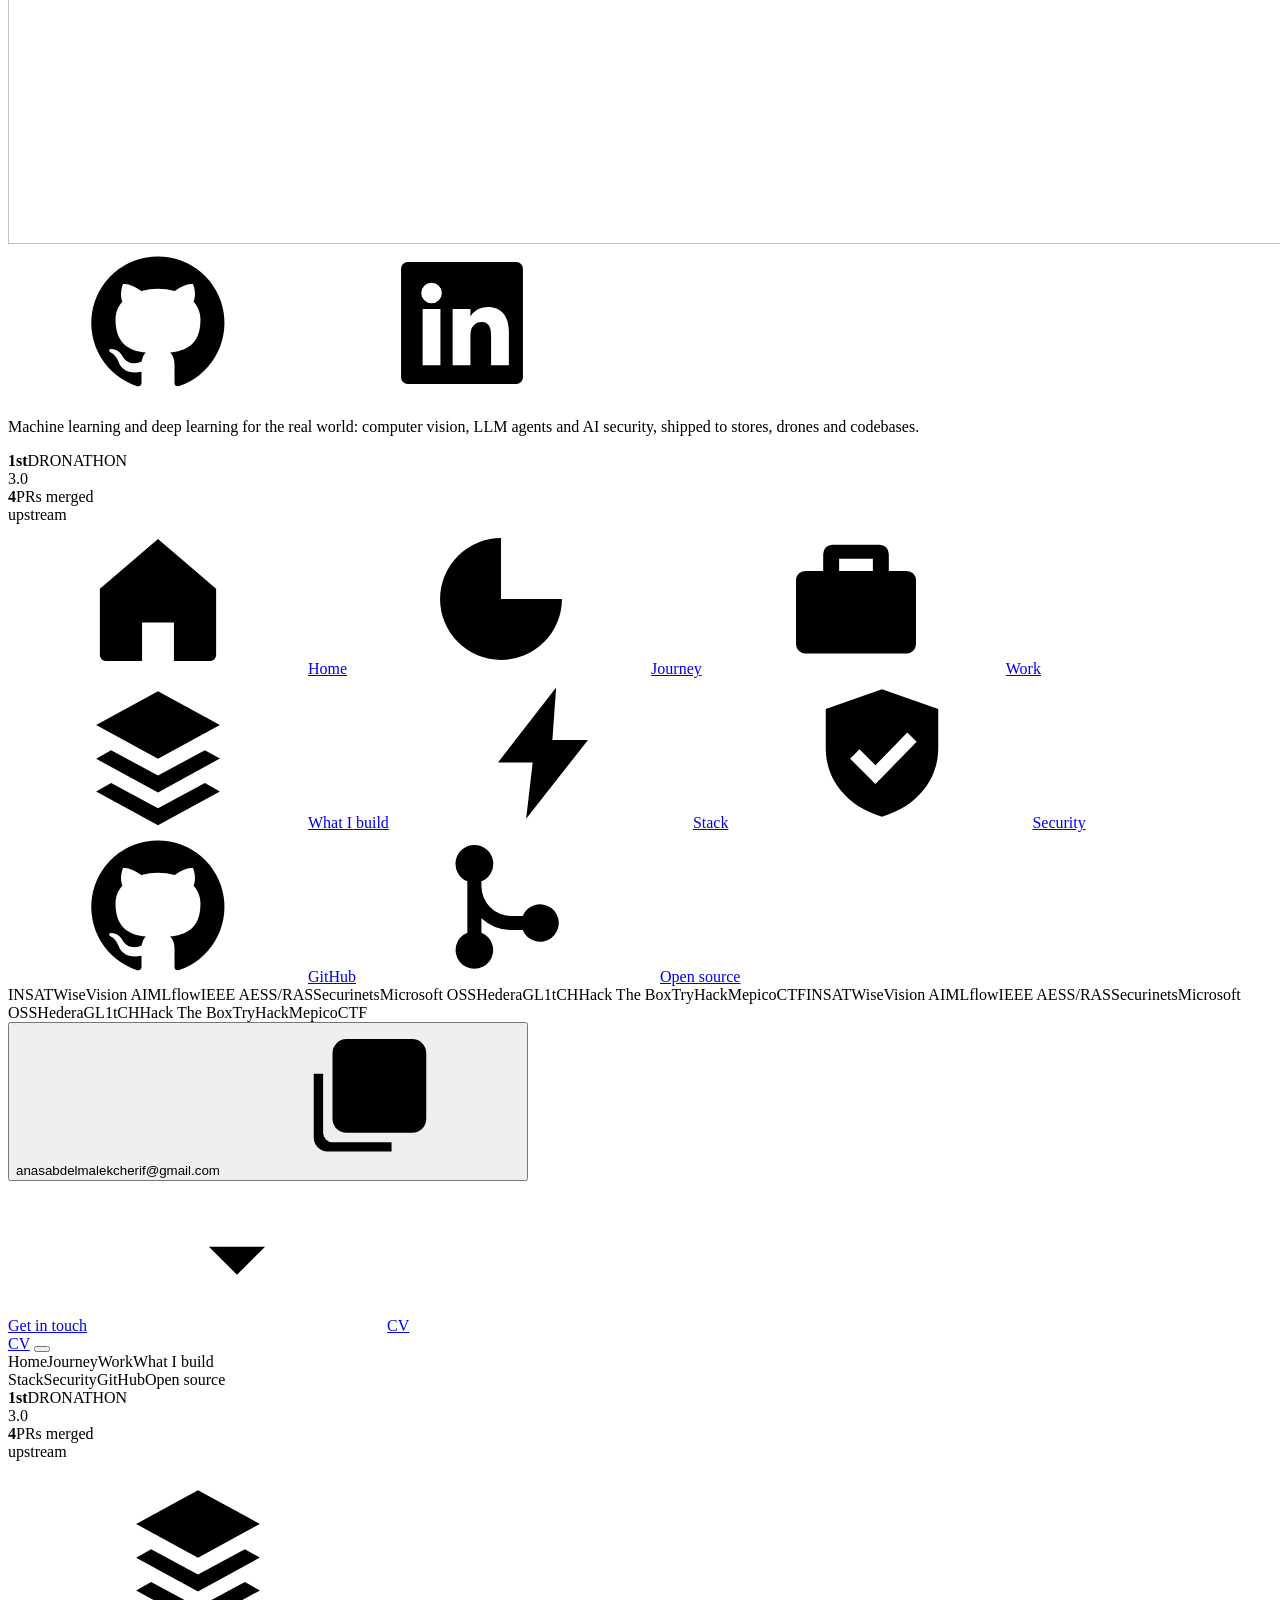
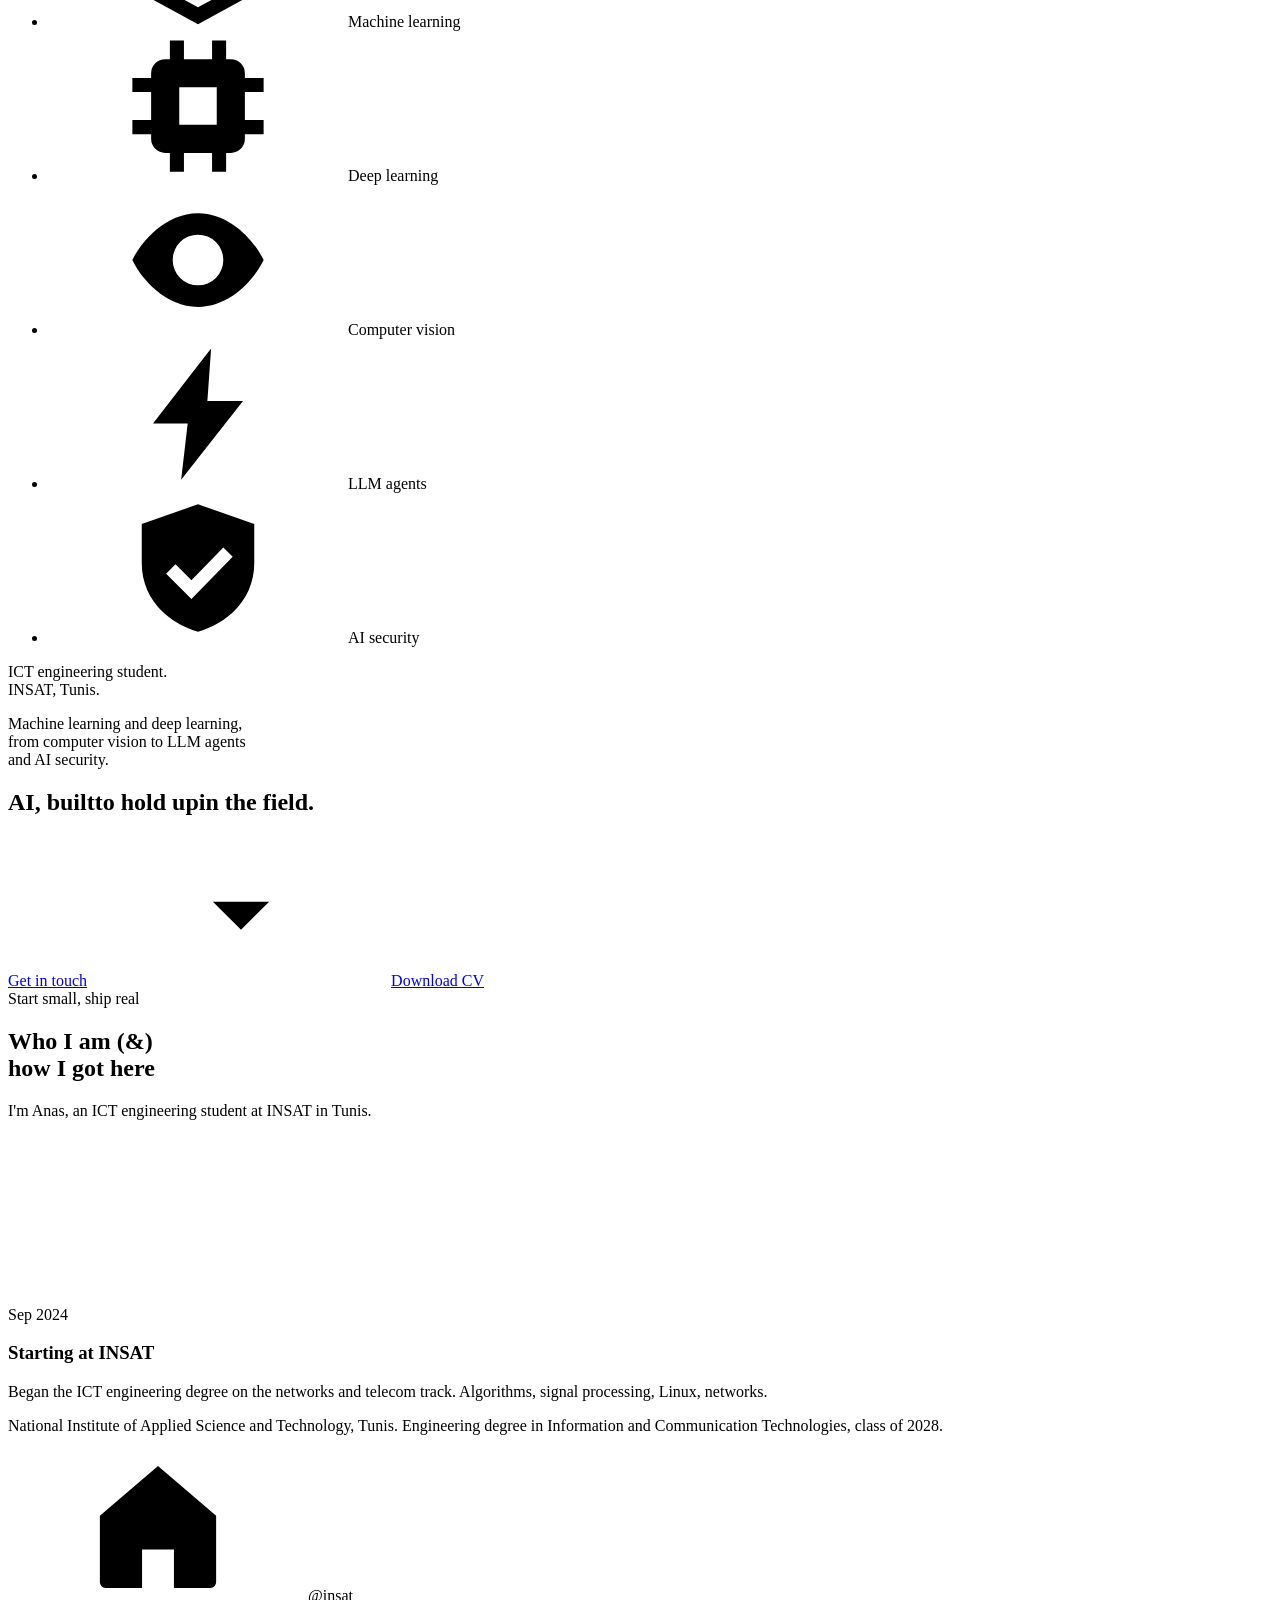
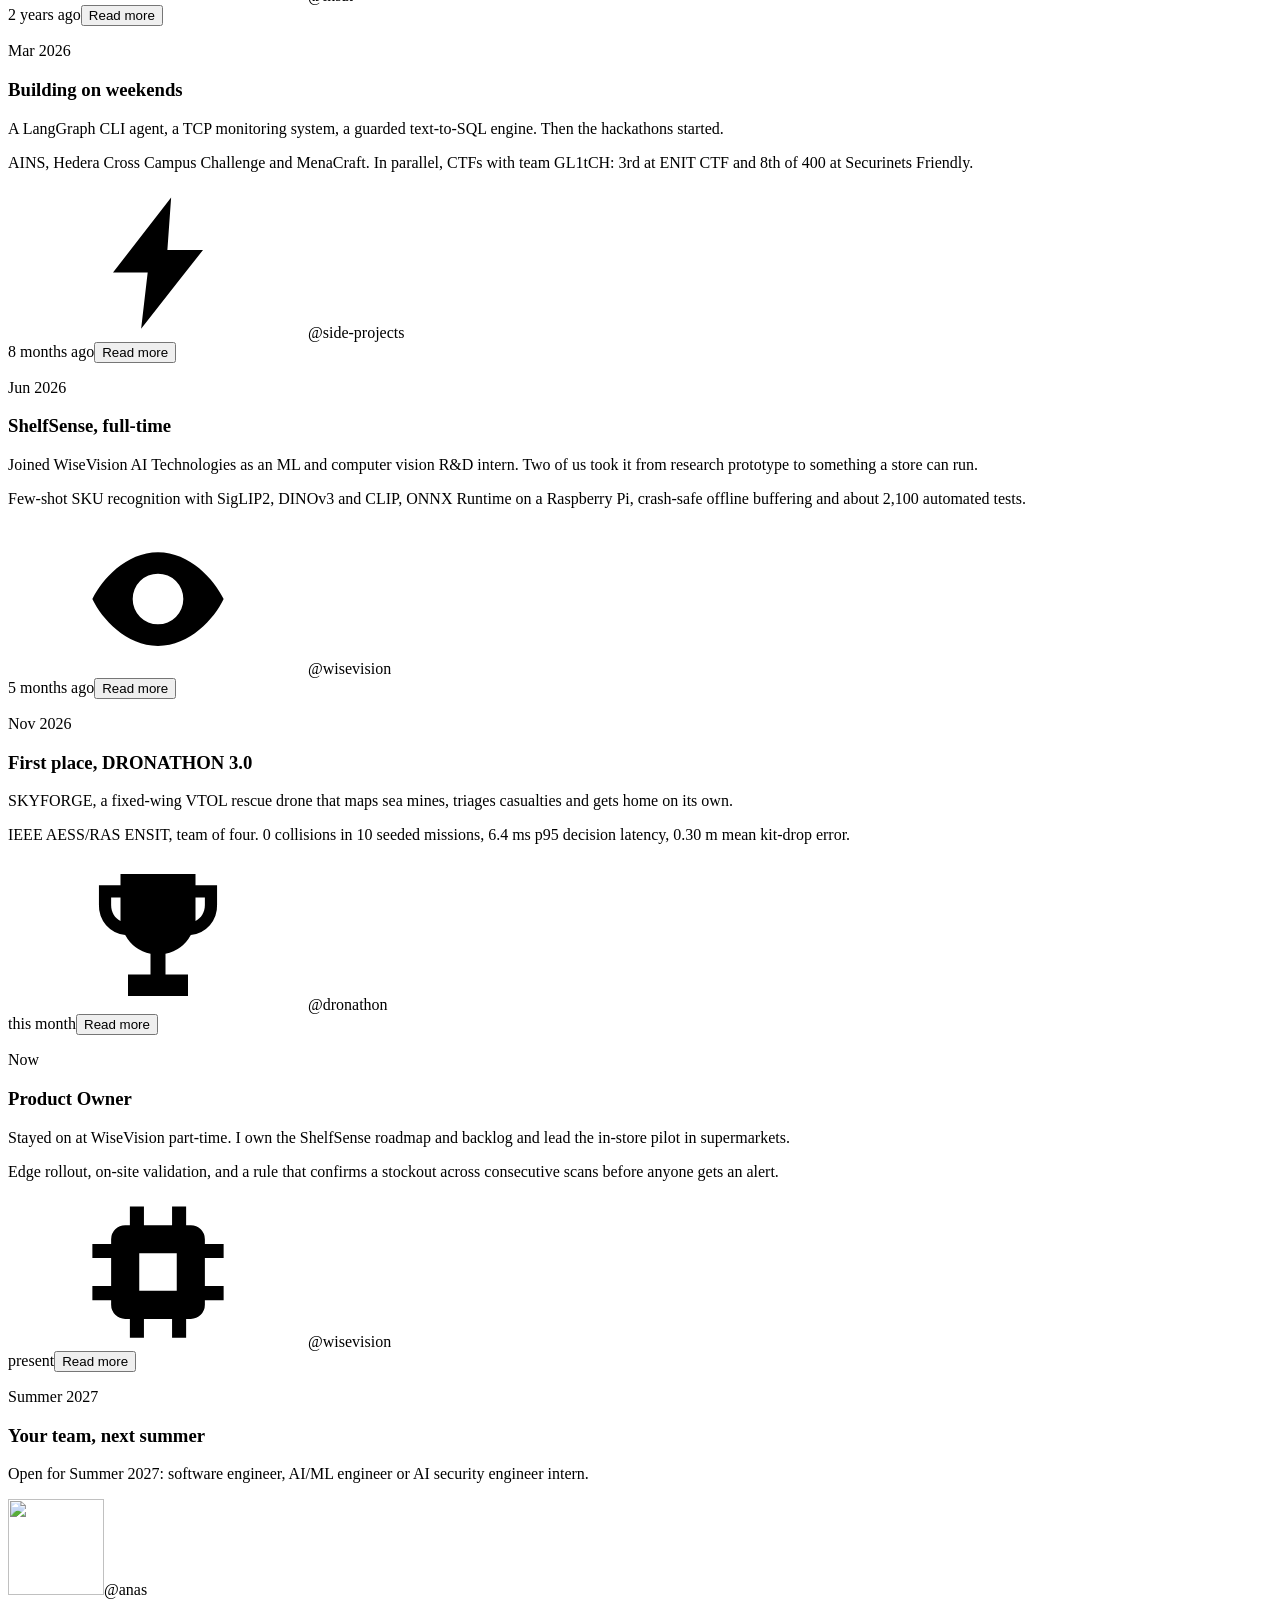
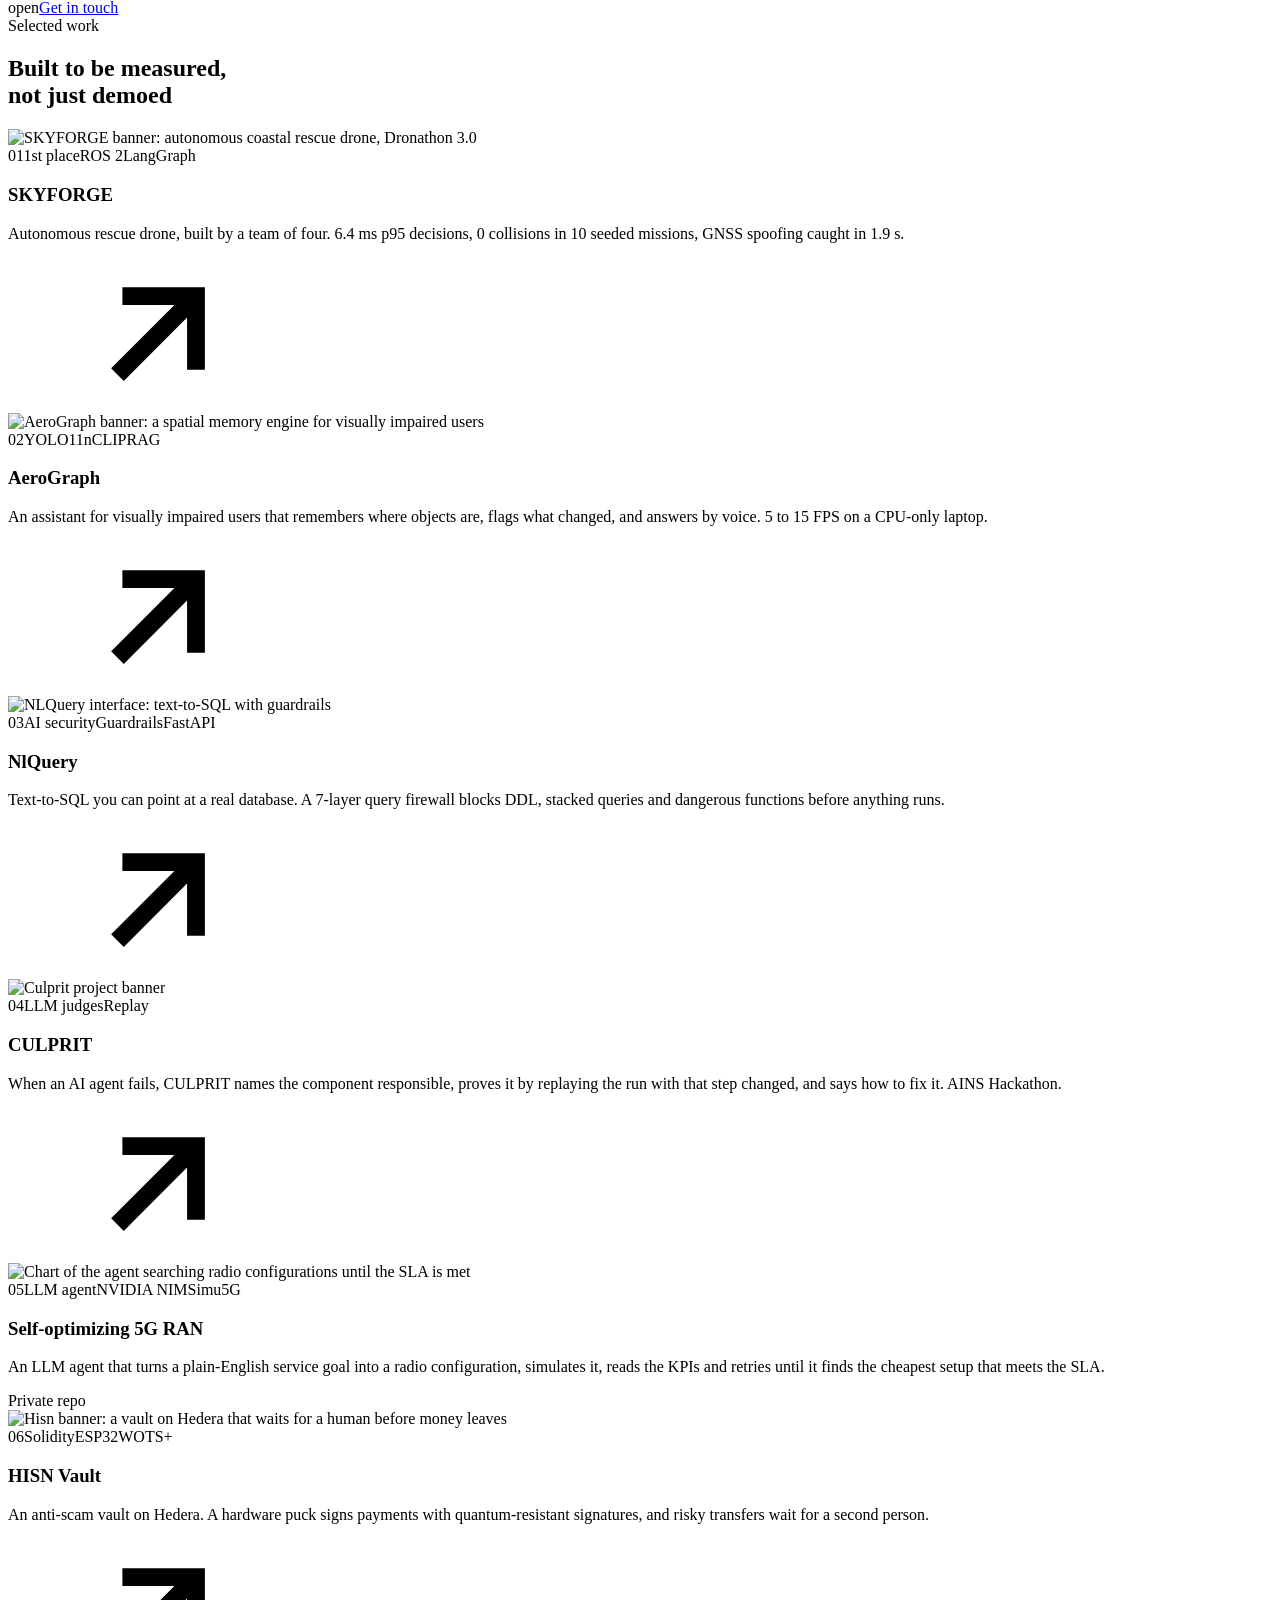
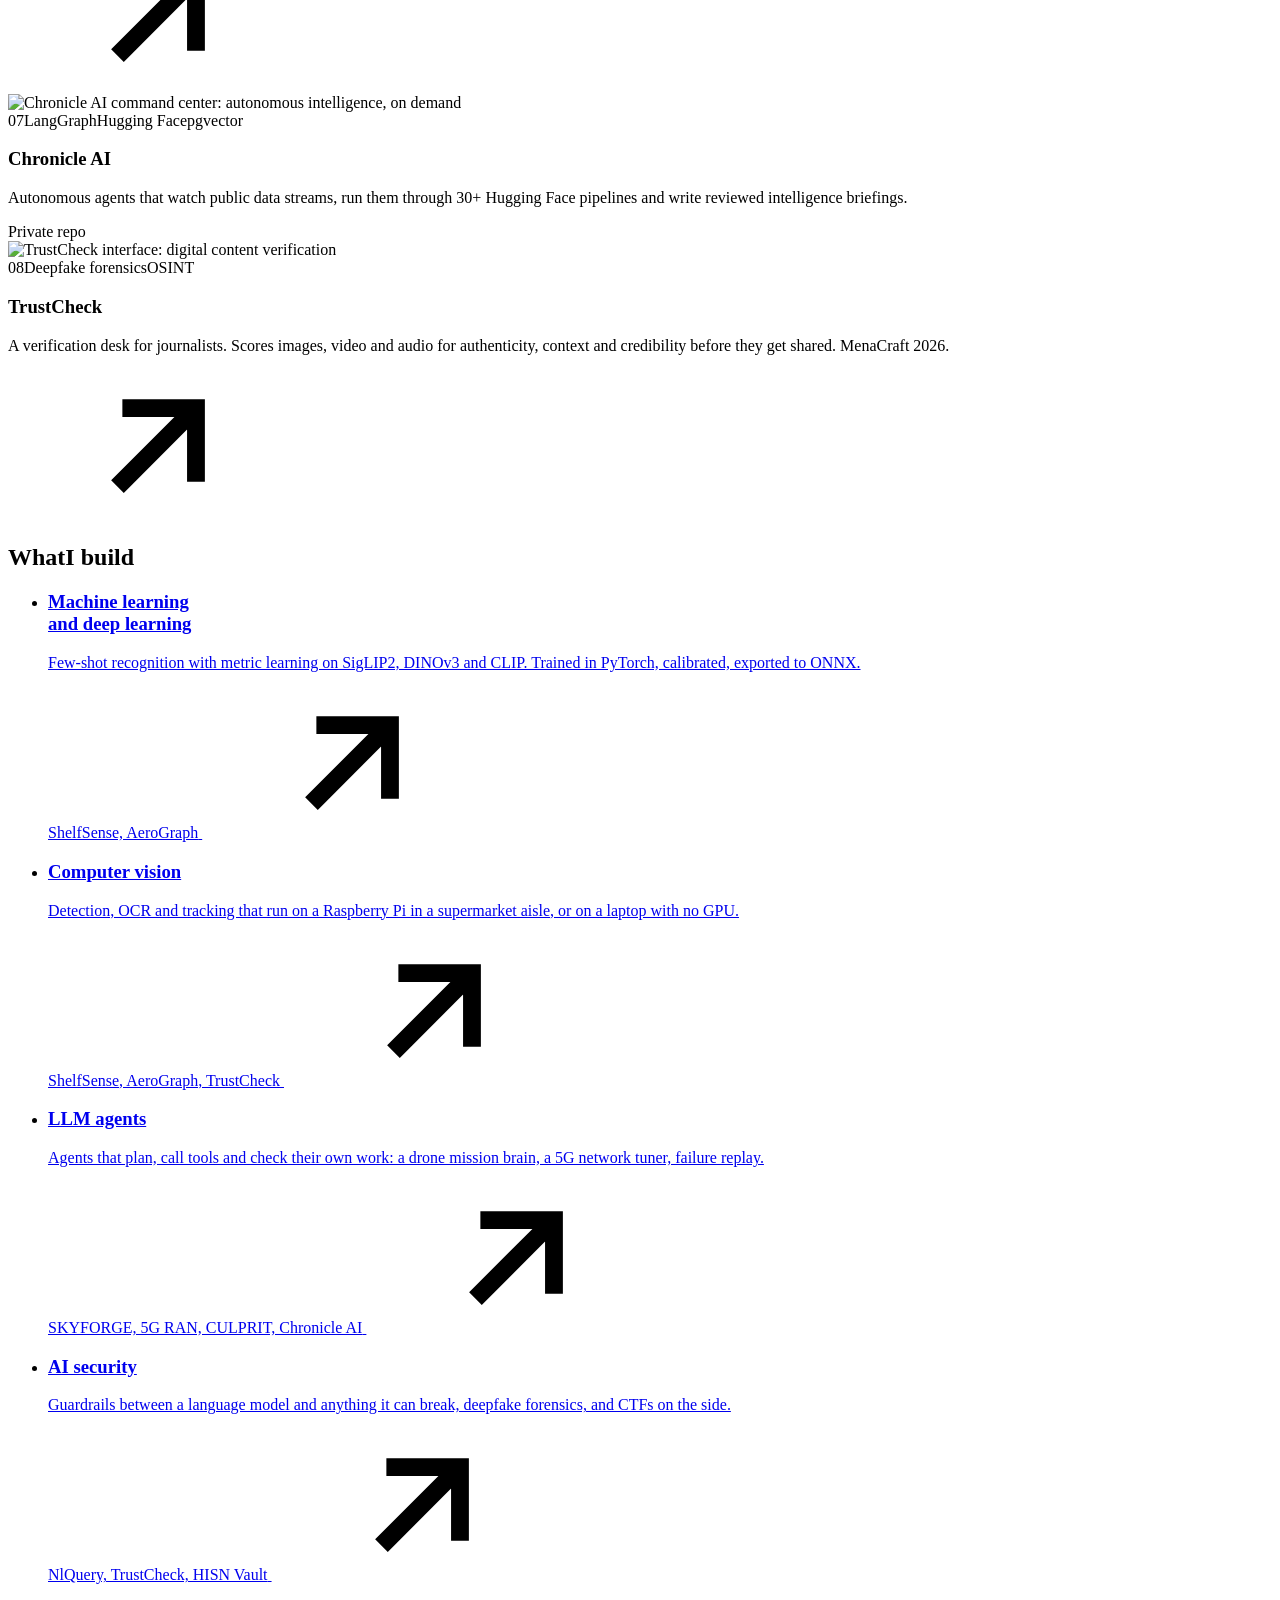
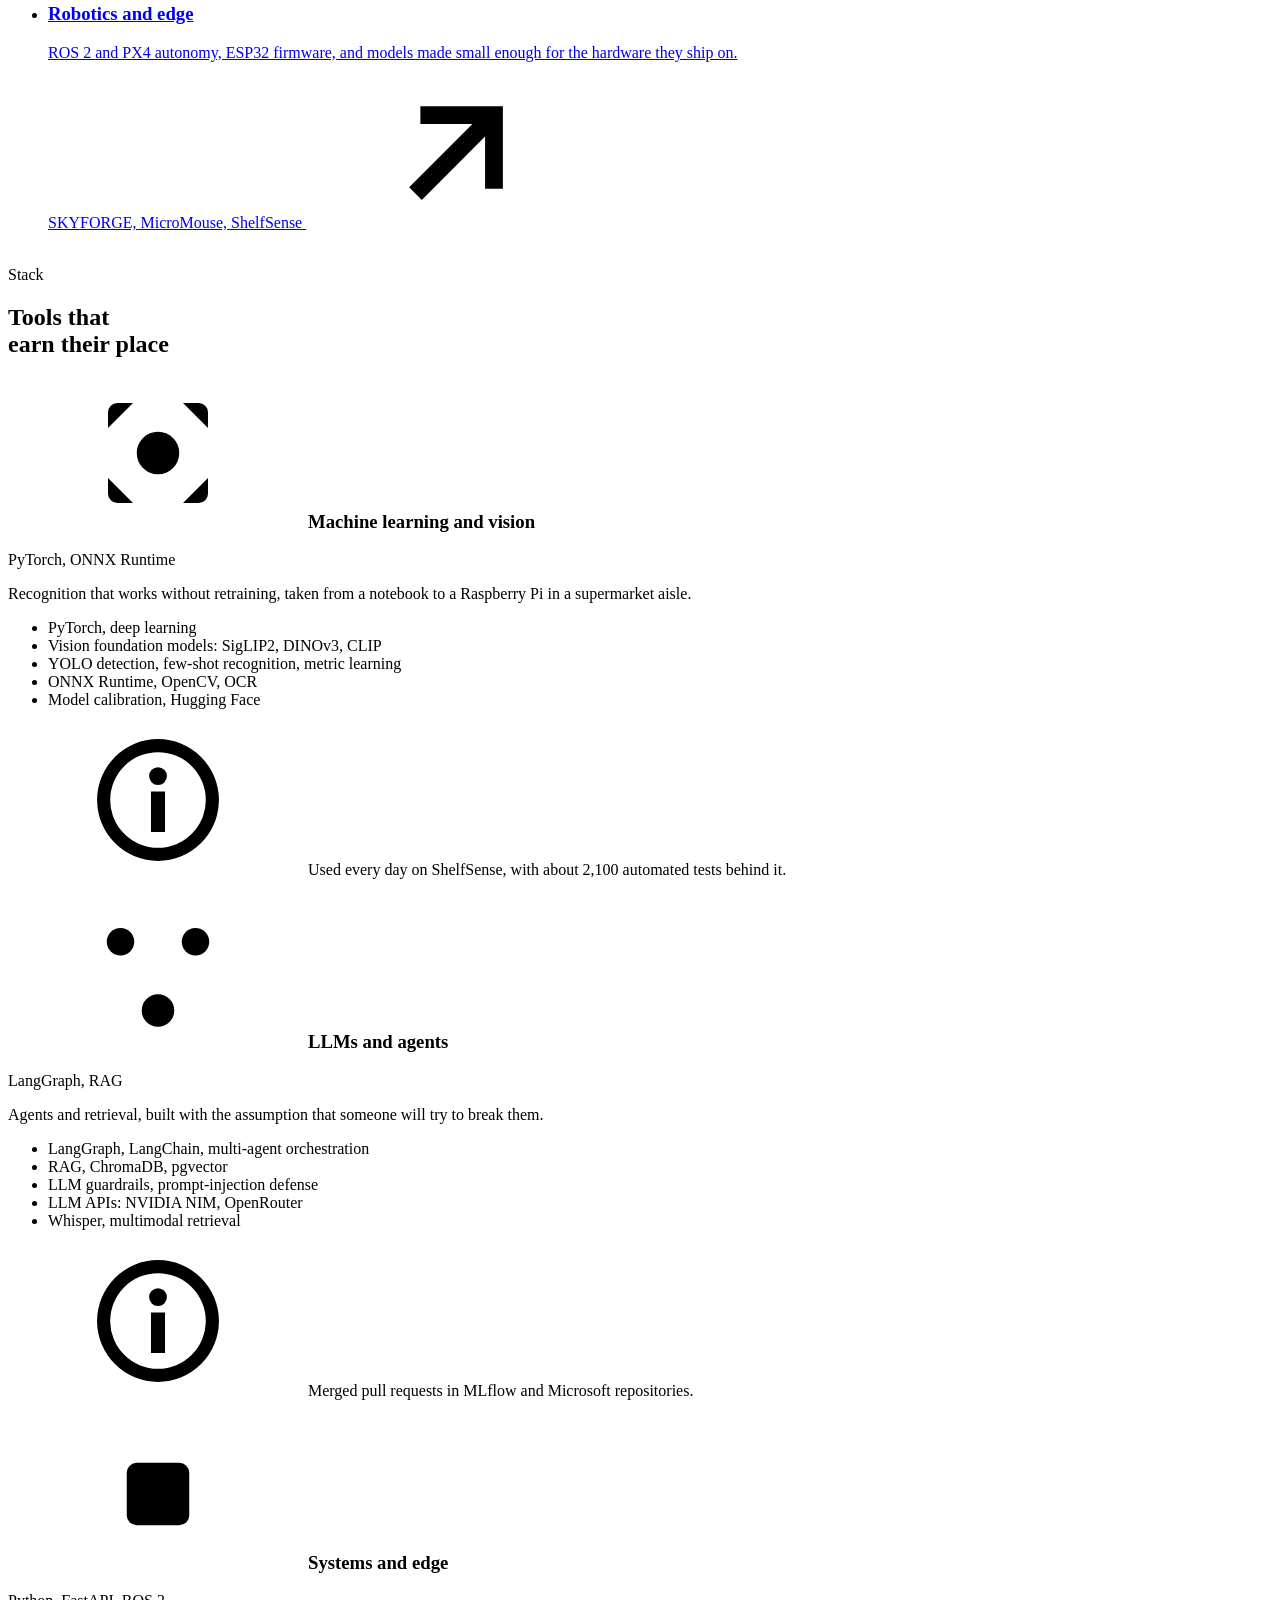
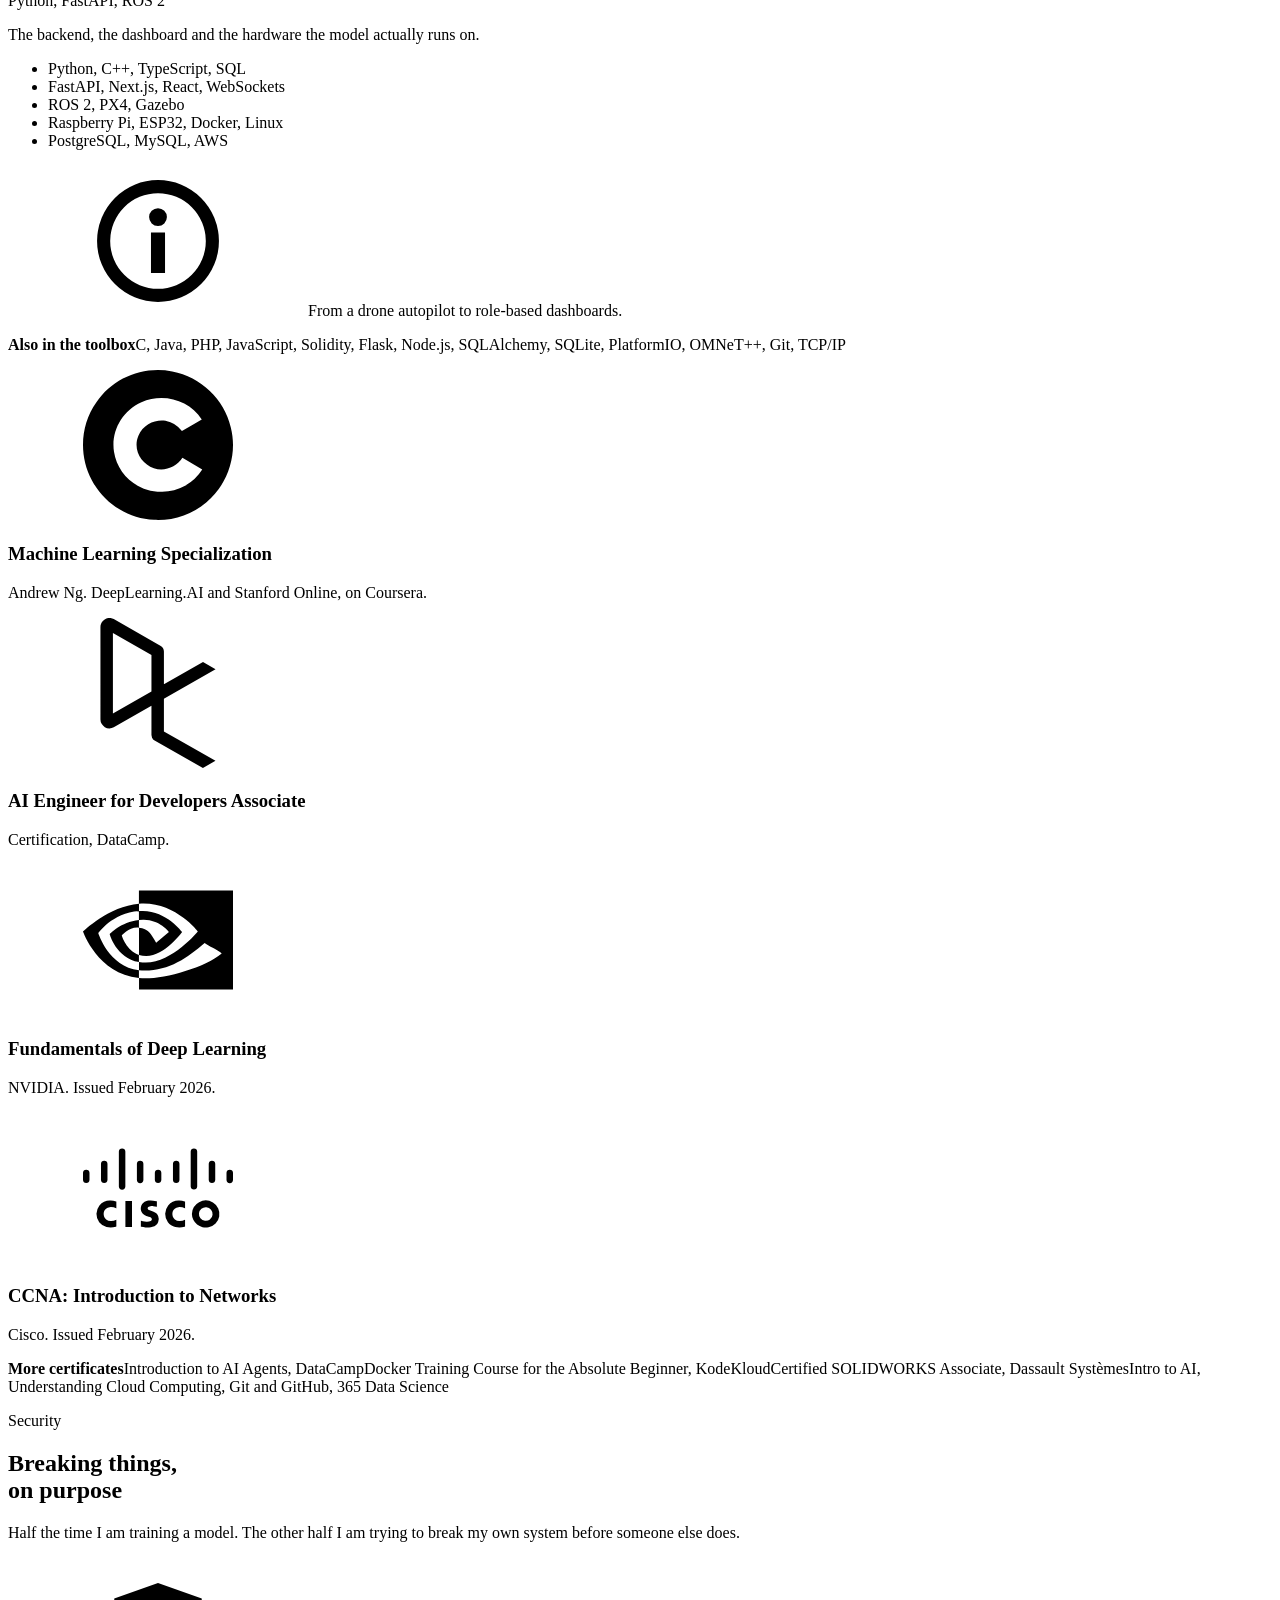
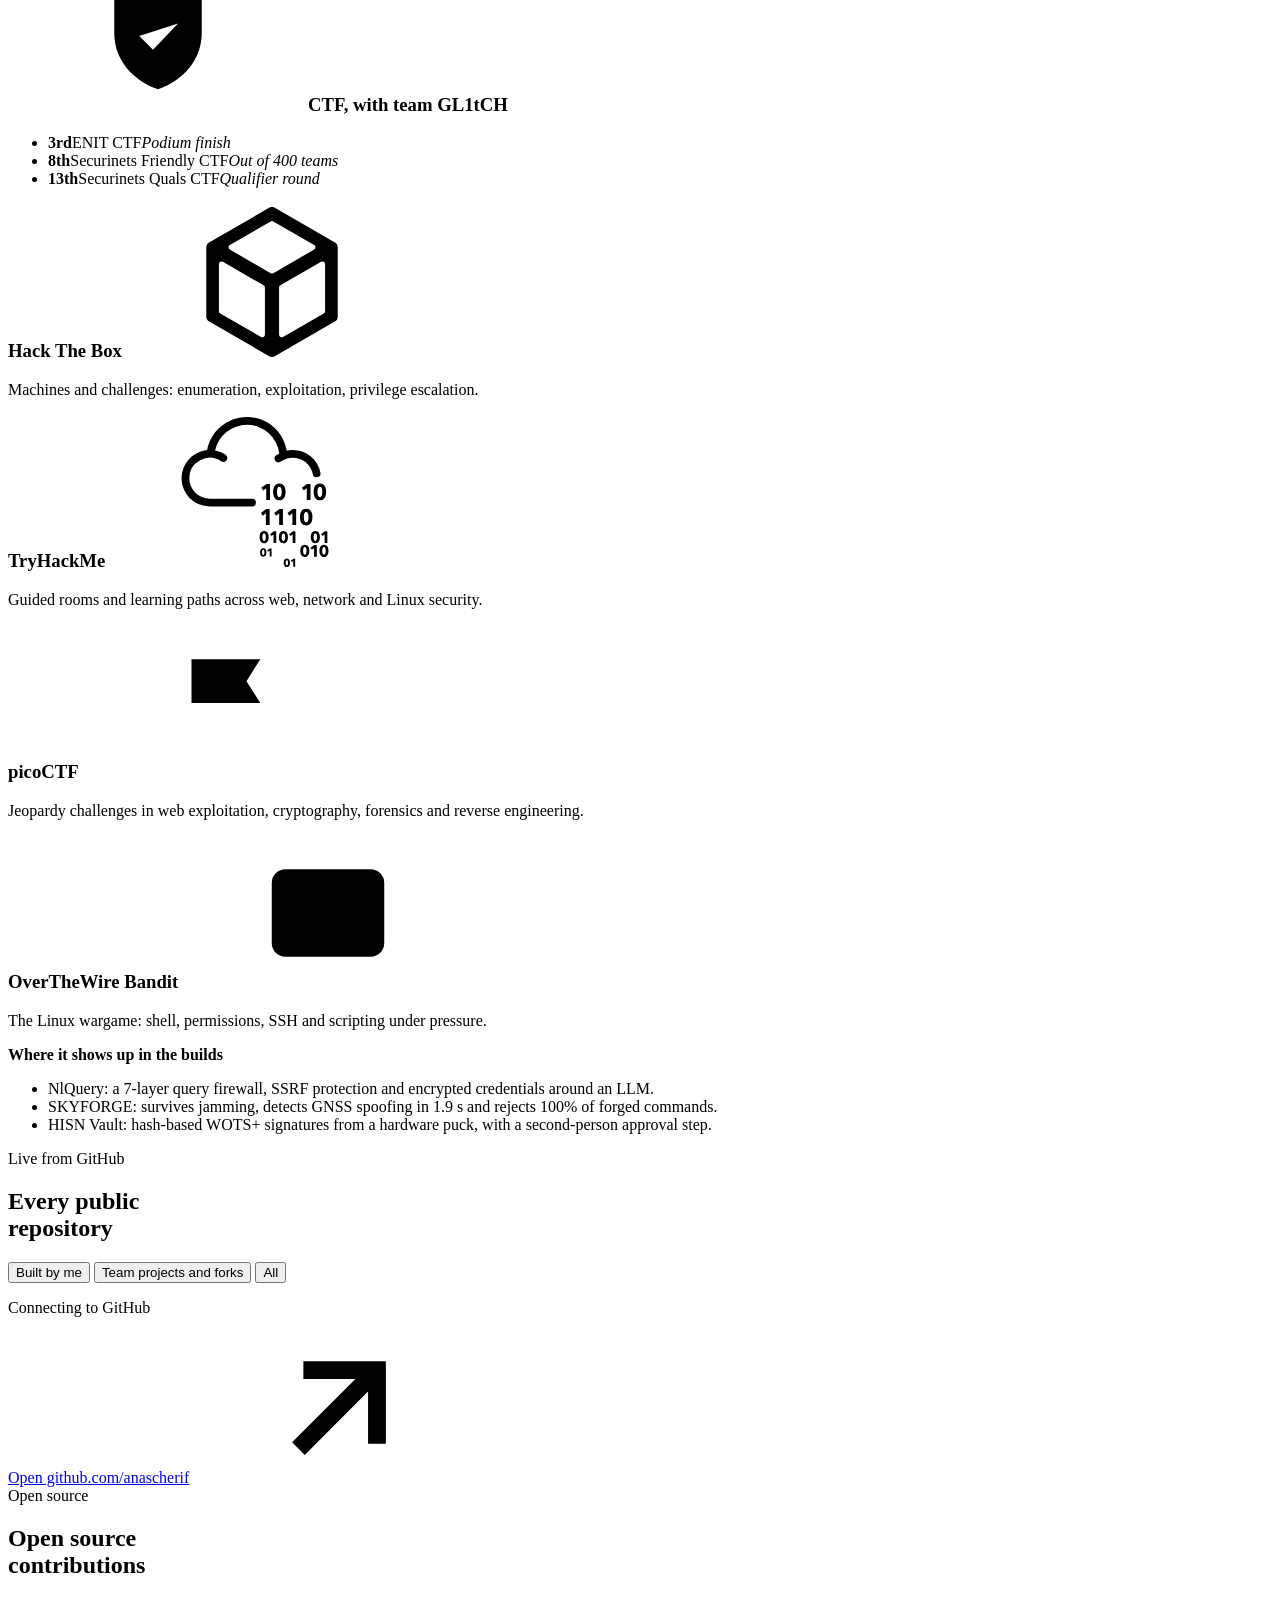
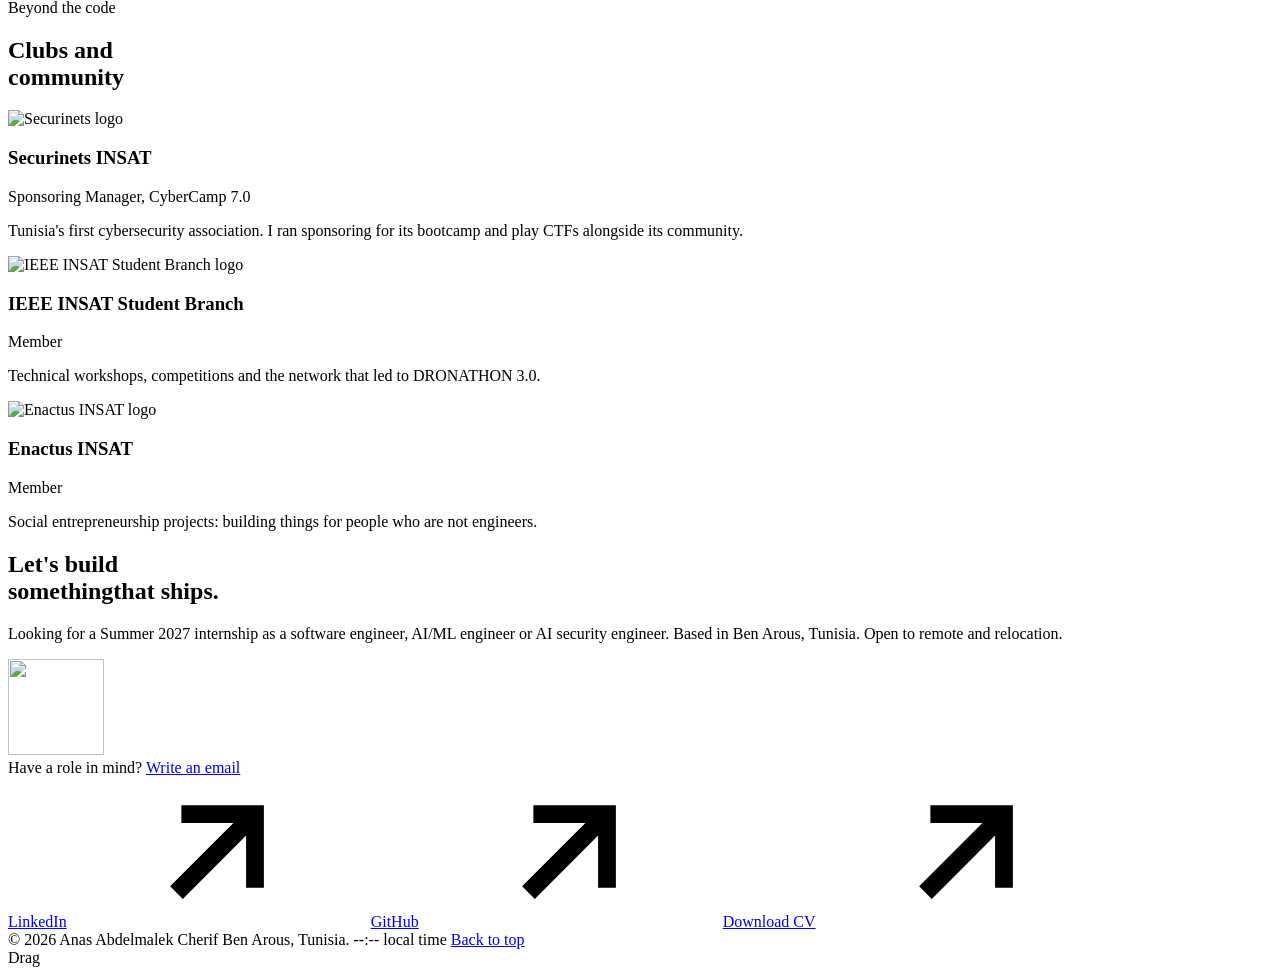
==== commit e014d4dd: "Live open source updates (3.5k+ stars), CV buttons, What I build index, ML/DL wording" ====
--- a/tools/page.src.html
+++ b/tools/page.src.html
@@ -53,6 +53,7 @@
   <symbol id="s-term" viewBox="0 0 24 24"><rect x="3" y="5" width="18" height="14" rx="2.200"/><path d="M7 10l3 2.500L7 15M12.500 15H17"/></symbol>
   <symbol id="s-trophy" viewBox="0 0 24 24"><path d="M8 4h8v5a4 4 0 0 1-8 0zM8 6H5v1a3 3 0 0 0 3 3M16 6h3v1a3 3 0 0 1-3 3M12 13v4M8.500 20h7M10 17h4"/></symbol>
   <symbol id="s-merge" viewBox="0 0 24 24"><circle cx="7" cy="6" r="2.200"/><circle cx="7" cy="18" r="2.200"/><circle cx="17" cy="12" r="2.200"/><path d="M7 8.200v7.600M7 8.200a3.800 3.800 0 0 0 3.800 3.800h4"/></symbol>
+  <symbol id="s-download" viewBox="0 0 24 24"><path d="M12 4v11M7.5 10.5 12 15l4.5-4.5M5 19.5h14"/></symbol>
   <symbol id="s-star" viewBox="0 0 24 24"><path d="M12 2.600l2.900 5.900 6.500.900-4.700 4.600 1.100 6.500L12 17.400l-5.800 3.100 1.100-6.500L2.600 9.400l6.500-.900z"/></symbol>
   <symbol id="s-shield" viewBox="0 0 24 24"><path d="M12 3.500l7 2.500v5.500c0 4.200-2.900 7.600-7 9-4.100-1.400-7-4.800-7-9V6zM9 12l2.200 2.200L15.200 10"/></symbol>
 </svg>
@@ -70,7 +71,7 @@
         <a href="https://www.linkedin.com/in/anas-abd-elmalek-cherif-82b09a387/" target="_blank" rel="noopener" aria-label="LinkedIn"><svg><use href="#i-in"/></svg></a>
       </div>
     </div>
-    <p class="side__about" data-rv>Computer vision, autonomous systems and LLM security, taken past the demo and into real stores, drones and codebases.</p>
+    <p class="side__about" data-rv>Machine learning and deep learning for the real world: computer vision, LLM agents and AI security, shipped to stores, drones and codebases.</p>
   </div>
 
   <div class="panel side__stats">
@@ -98,7 +99,7 @@
     <span class="side__mailt">anasabdelmalekcherif@gmail.com</span><svg><use href="#i-copy"/></svg><span class="side__tip" aria-live="polite"></span>
   </button>
 
-  <div class="side__ctaslot"><a class="btn side__cta" href="#contact" data-fly="cta"><span class="btn__t">Get in touch</span></a></div>
+  <div class="side__ctaslot"><a class="btn side__cta" href="#contact" data-fly="cta"><span class="btn__t">Get in touch</span></a><a class="side__cv" href="assets/Anas_Abdelmalek_Cherif_CV.pdf" download data-rv aria-label="Download CV (PDF)"><svg><use href="#s-download"/></svg><span>CV</span></a></div>
 </aside>
 
 <header class="mbar">
@@ -128,21 +129,21 @@
     <div class="hcard hcard--a" data-card><div class="hcard__bg"></div><b data-ghost="s1n">1st</b><span data-ghost="s1l">DRONATHON<br>3.0</span></div>
     <div class="hcard hcard--b" data-card><div class="hcard__bg"></div><b data-ghost="s2n">4</b><span data-ghost="s2l">PRs merged<br>upstream</span></div>
     <ul class="hcard hcard--c" data-card>
+      <li><svg><use href="#i-focus"/></svg>Machine learning</li>
+      <li><svg><use href="#i-chip"/></svg>Deep learning</li>
       <li><svg><use href="#i-eye"/></svg>Computer vision</li>
-      <li><svg><use href="#i-chip"/></svg>Edge AI</li>
-      <li><svg><use href="#i-shield"/></svg>AI security, CTFs</li>
-      <li><svg><use href="#i-focus"/></svg>Agents</li>
-      <li><svg><use href="#i-drone"/></svg>Robotics</li>
+      <li><svg><use href="#i-stack"/></svg>LLM agents</li>
+      <li><svg><use href="#i-shield"/></svg>AI security</li>
     </ul>
 
     <p class="hero__left" data-hl>ICT engineering student.<br>INSAT, Tunis.</p>
-    <p class="hero__right" data-hl>Computer vision, autonomy<br>and LLM security, taken<br>past the demo.</p>
+    <p class="hero__right" data-hl>Machine learning and deep learning,<br>from computer vision to LLM agents<br>and AI security.</p>
 
     <div class="hero__body">
       <h1 class="hero__h"><span>AI, built</span><span>to hold up</span><span>in the field.</span></h1>
       <div class="hero__btns">
         <a class="btn" href="#contact" data-ghost="cta"><span class="btn__t">Get in touch</span></a>
-        <a class="btn hero__btn2" href="#work"><span class="btn__t">See the work</span></a>
+        <a class="btn btn--glass hero__btn2" href="assets/Anas_Abdelmalek_Cherif_CV.pdf" download><svg class="btn__ic"><use href="#s-download"/></svg><span class="btn__t">Download CV</span></a>
       </div>
     </div>
   </div>
@@ -279,18 +280,42 @@
 </section>
 
 <section class="sec focus" id="focus" data-nav="focus">
-  <div class="wrap focus__in">
+  <div class="wrap">
     <h2 class="big" data-big><span>What</span><span>I build</span></h2>
-    <span class="label" data-in>In one sentence</span>
-    <p class="say" data-chars>Vision, language and <span class="tok" data-keep><svg><use href="#i-eye"/></svg><em>Computer vision</em></span> autonomy combined, turning messy <span class="tok" data-keep><svg><use href="#i-chip"/></svg><em>Edge AI</em></span> real-world input into systems <span class="tok" data-keep><svg><use href="#i-shield"/></svg><em>LLM security</em></span> that hold up outside the demo. <span class="tok" data-keep><svg><use href="#i-drone"/></svg><em>Robotics</em></span></p>
-
-    <div class="proof">
-      <article><b data-count="3">3</b><h3>vision foundation models</h3><p>SigLIP2, DINOv3 and CLIP doing few-shot product recognition in ShelfSense, with no retraining per store.</p></article>
-      <article><b data-count="2100" data-pre="~">~2,100</b><h3>automated tests</h3><p>Behind the ShelfSense edge device, backend and dashboards before the supermarket pilot.</p></article>
-      <article><b data-count="7">7</b><h3>firewall layers</h3><p>Between a language model and a real database in NlQuery. Destructive queries never run.</p></article>
-      <article><b data-count="6.4" data-post=" ms">6.4 ms</b><h3>to decide, at p95</h3><p>SKYFORGE's autonomy brain in flight. The competition spec allowed 100 ms.</p></article>
-    </div>
-  </div>
+    <ul class="disc">
+      <li><a class="disc__row" href="#work" data-img="assets/work/aerograph.webp">
+        <h3>Machine learning<br>and deep learning</h3>
+        <p>Few-shot recognition with metric learning on SigLIP2, DINOv3 and CLIP. Trained in PyTorch, calibrated, exported to ONNX.</p>
+        <span class="disc__where">ShelfSense, AeroGraph</span>
+        <svg class="disc__go" aria-hidden="true"><use href="#i-arrow"/></svg>
+      </a></li>
+      <li><a class="disc__row" href="#work" data-img="assets/work/trustcheck.webp">
+        <h3>Computer vision</h3>
+        <p>Detection, OCR and tracking that run on a Raspberry Pi in a supermarket aisle, or on a laptop with no GPU.</p>
+        <span class="disc__where">ShelfSense, AeroGraph, TrustCheck</span>
+        <svg class="disc__go" aria-hidden="true"><use href="#i-arrow"/></svg>
+      </a></li>
+      <li><a class="disc__row" href="#work" data-img="assets/work/ran.webp">
+        <h3>LLM agents</h3>
+        <p>Agents that plan, call tools and check their own work: a drone mission brain, a 5G network tuner, failure replay.</p>
+        <span class="disc__where">SKYFORGE, 5G RAN, CULPRIT, Chronicle AI</span>
+        <svg class="disc__go" aria-hidden="true"><use href="#i-arrow"/></svg>
+      </a></li>
+      <li><a class="disc__row" href="#work" data-img="assets/work/nlquery.webp">
+        <h3>AI security</h3>
+        <p>Guardrails between a language model and anything it can break, deepfake forensics, and CTFs on the side.</p>
+        <span class="disc__where">NlQuery, TrustCheck, HISN Vault</span>
+        <svg class="disc__go" aria-hidden="true"><use href="#i-arrow"/></svg>
+      </a></li>
+      <li><a class="disc__row" href="#work" data-img="assets/work/skyforge.webp">
+        <h3>Robotics and edge</h3>
+        <p>ROS 2 and PX4 autonomy, ESP32 firmware, and models made small enough for the hardware they ship on.</p>
+        <span class="disc__where">SKYFORGE, MicroMouse, ShelfSense</span>
+        <svg class="disc__go" aria-hidden="true"><use href="#i-arrow"/></svg>
+      </a></li>
+    </ul>
+  </div>
+  <div class="disc__img" aria-hidden="true"><img alt=""></div>
 </section>
 
 <section class="sec stack" id="stack" data-nav="stack">
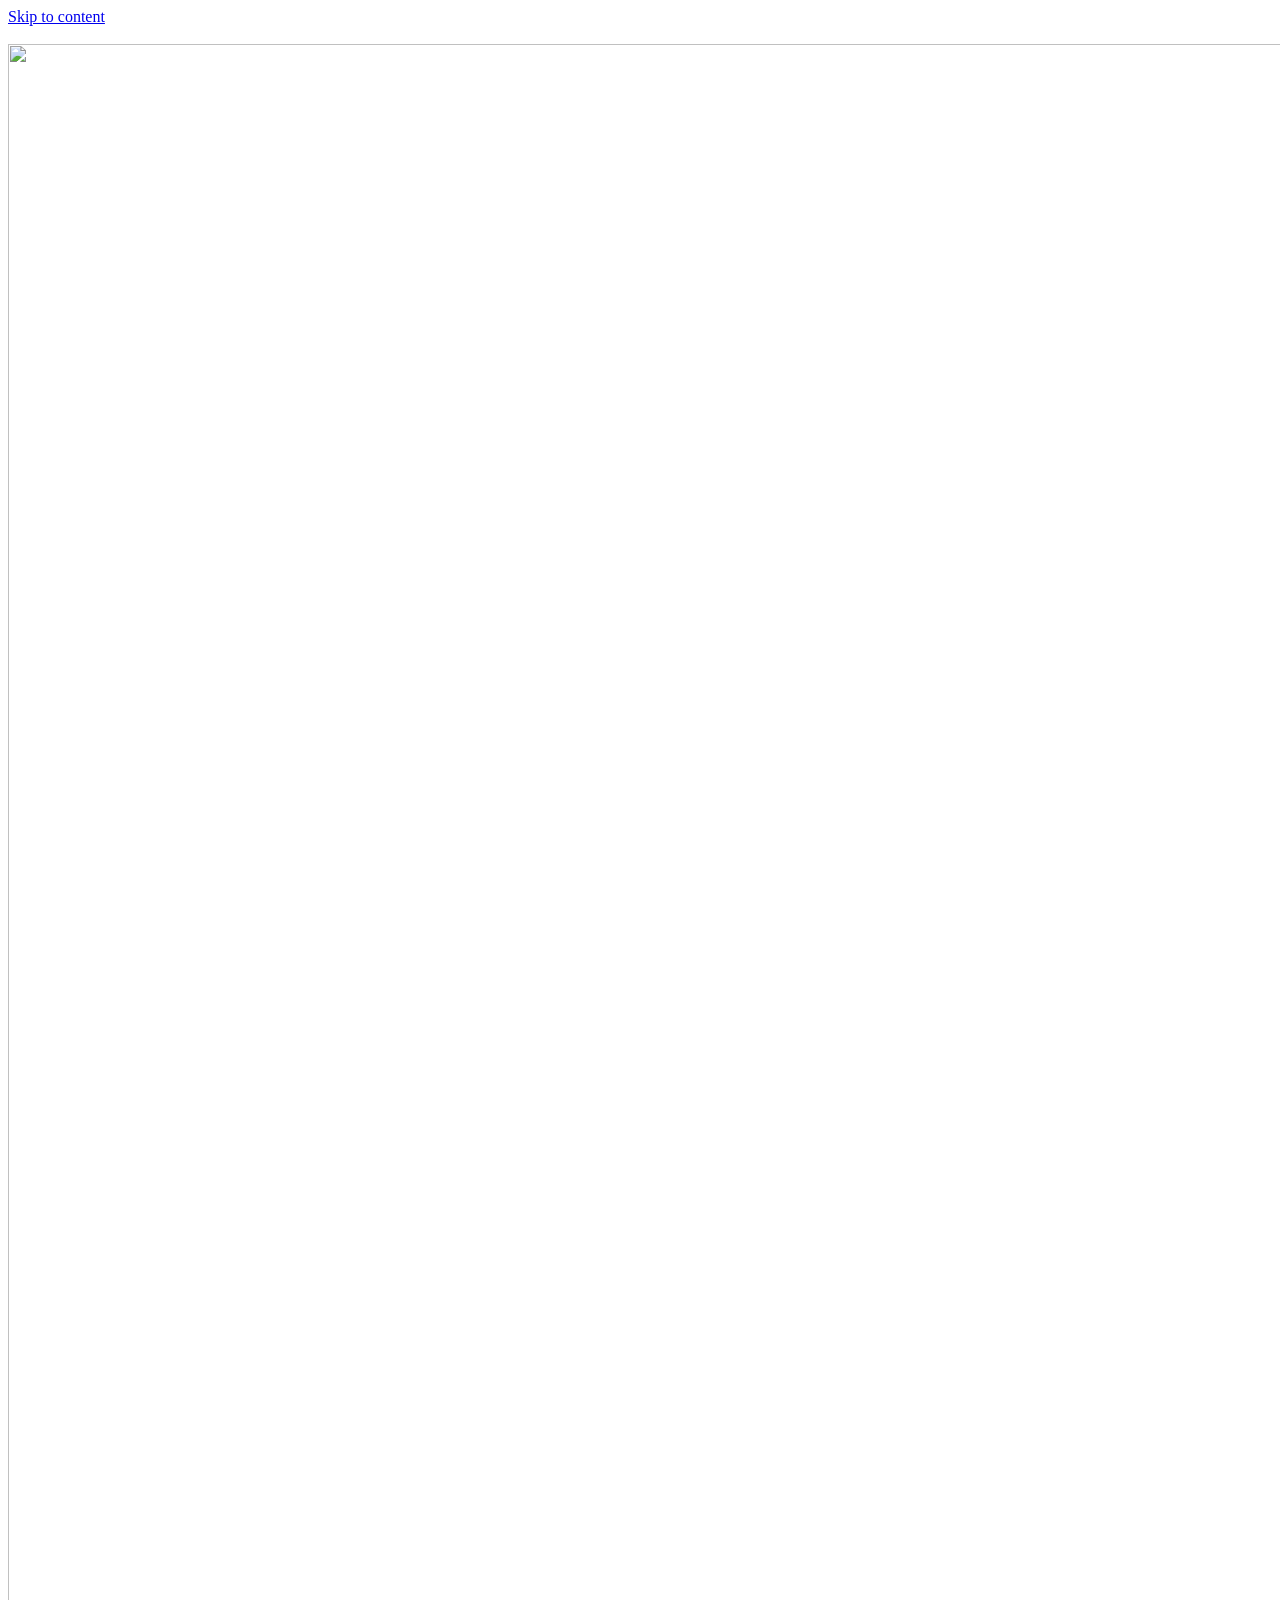
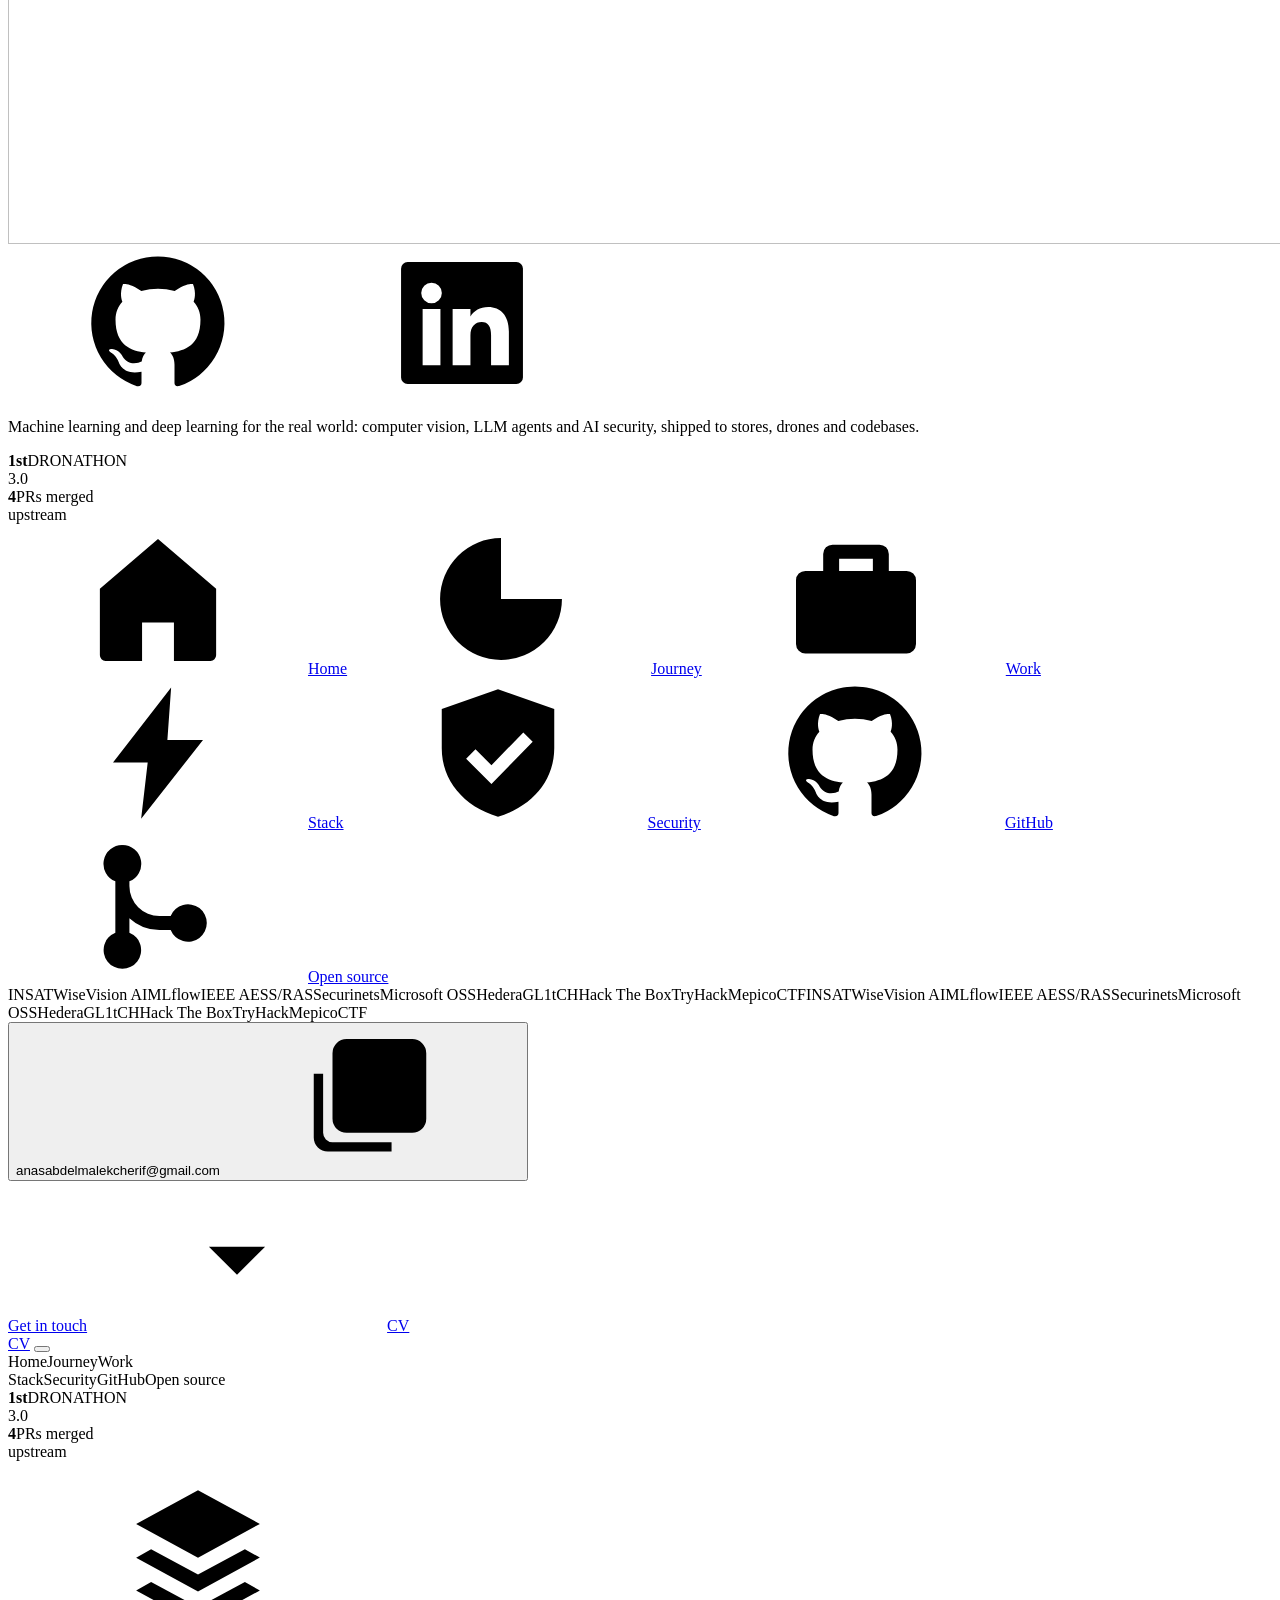
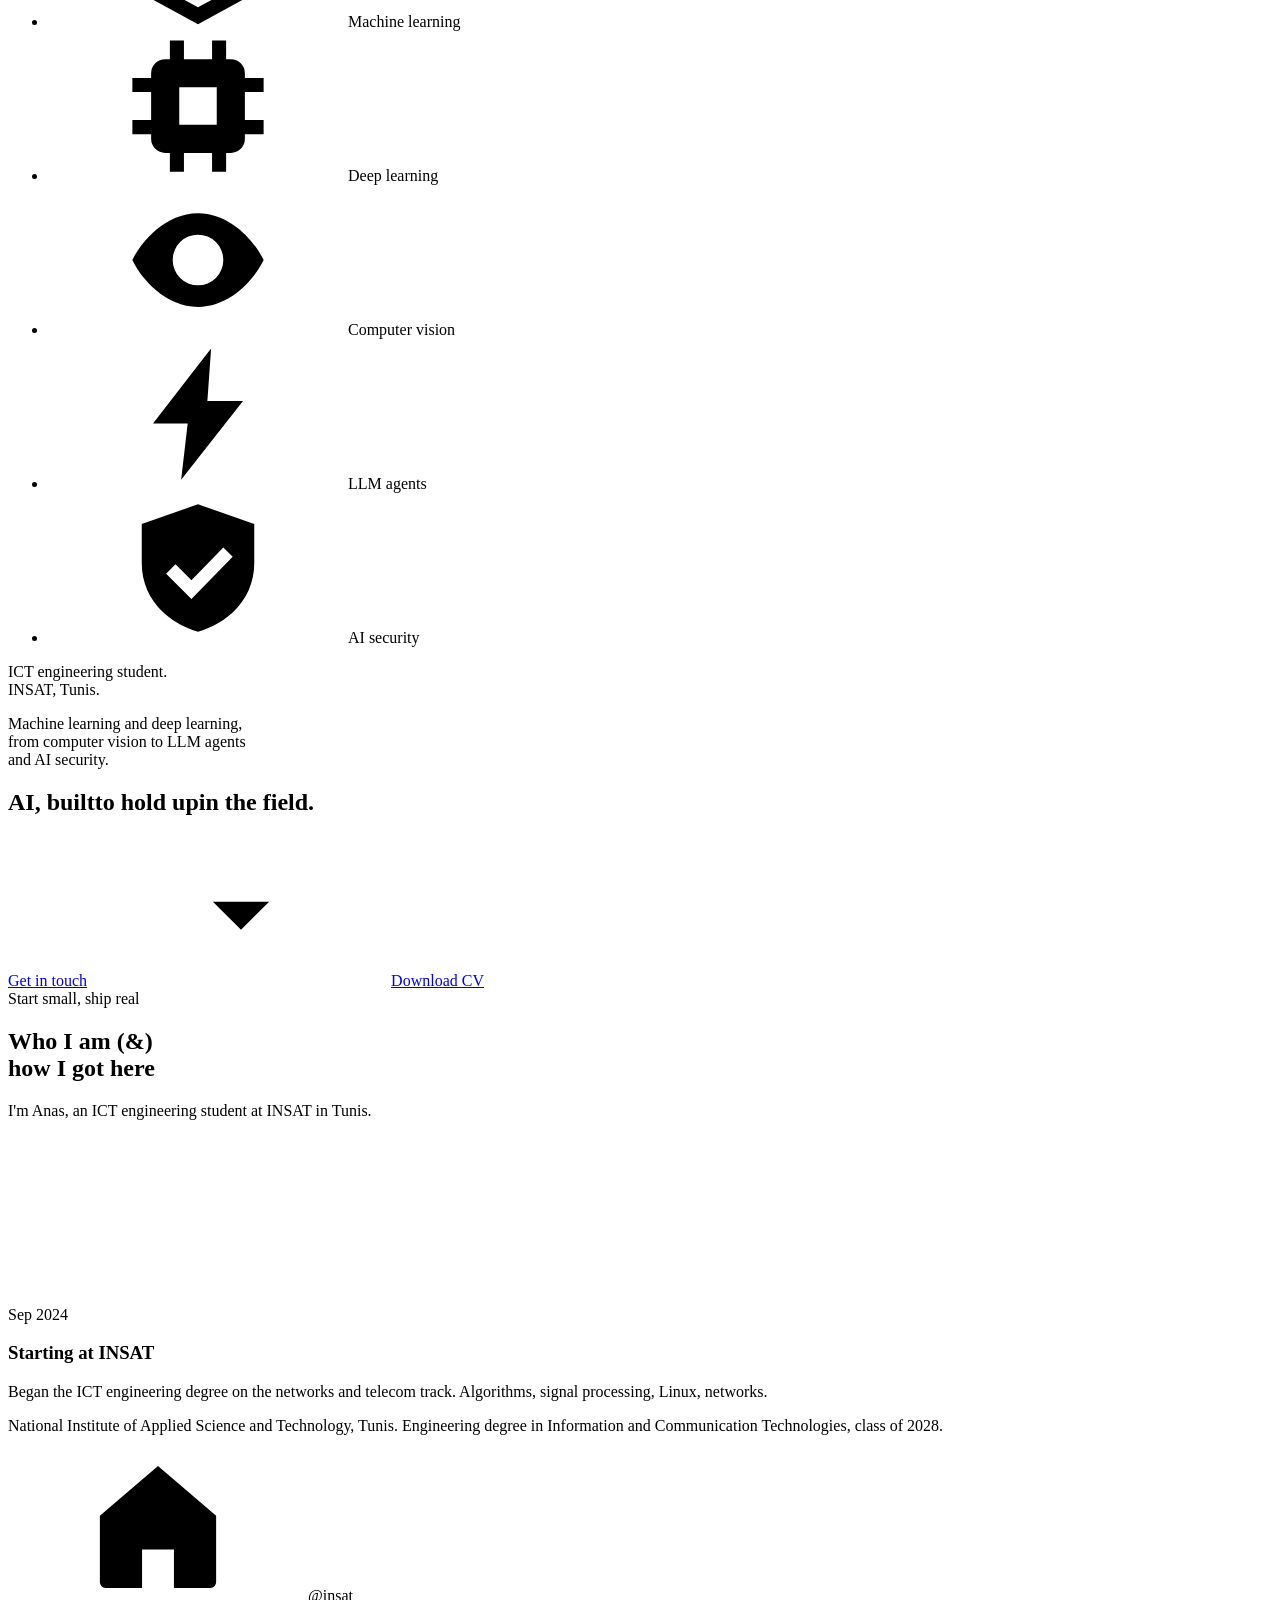
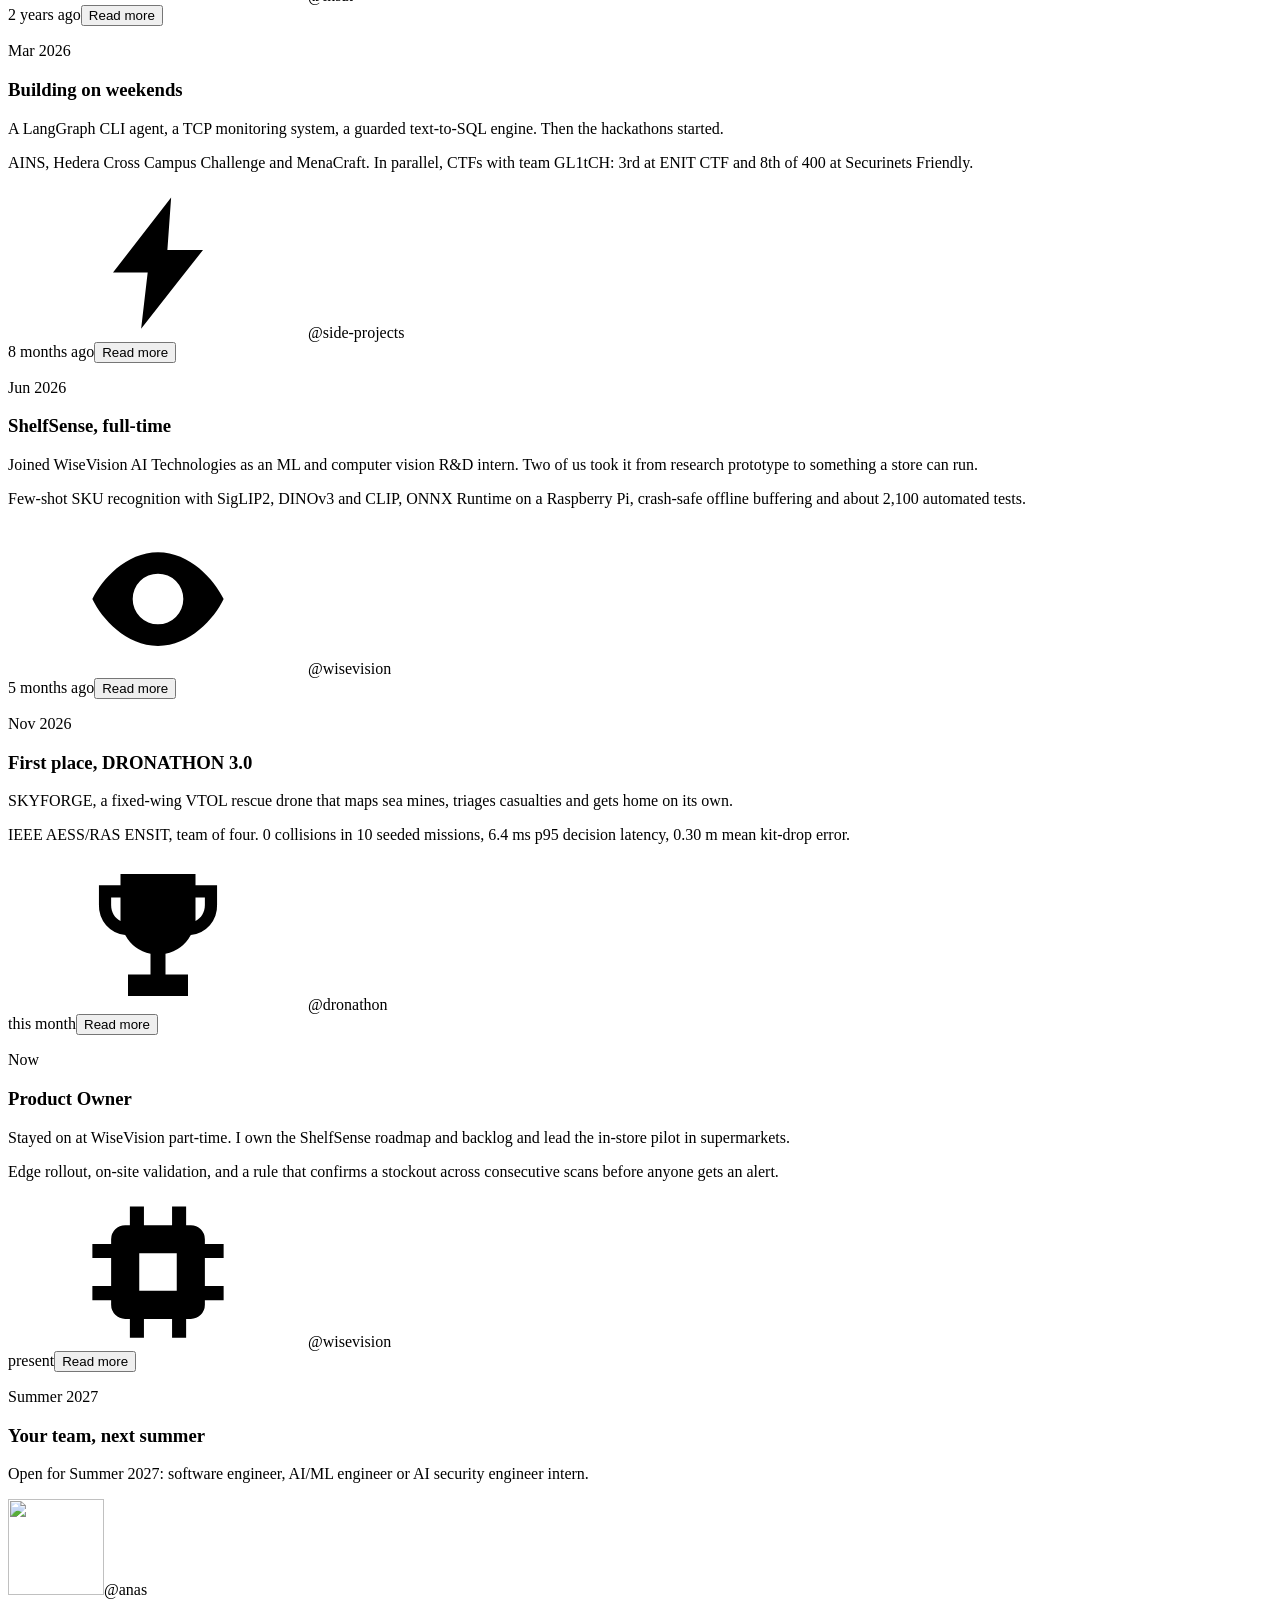
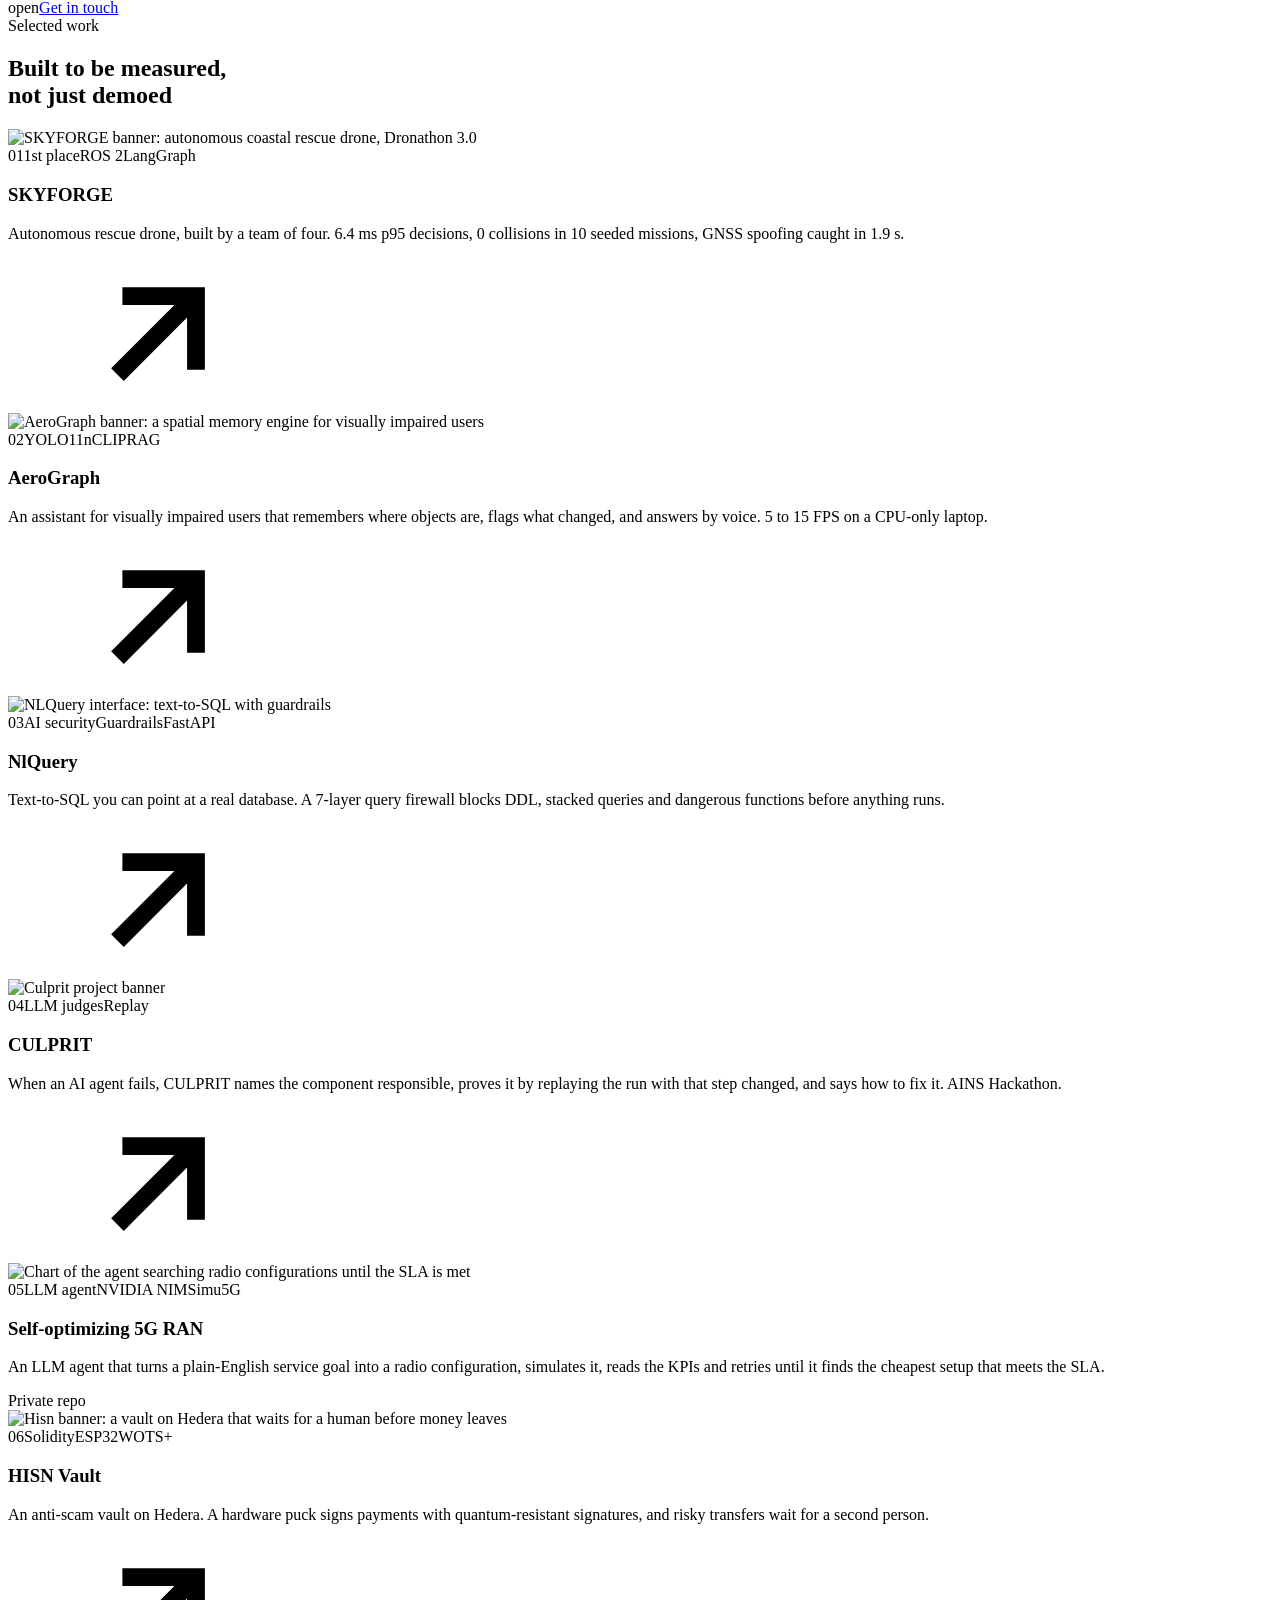
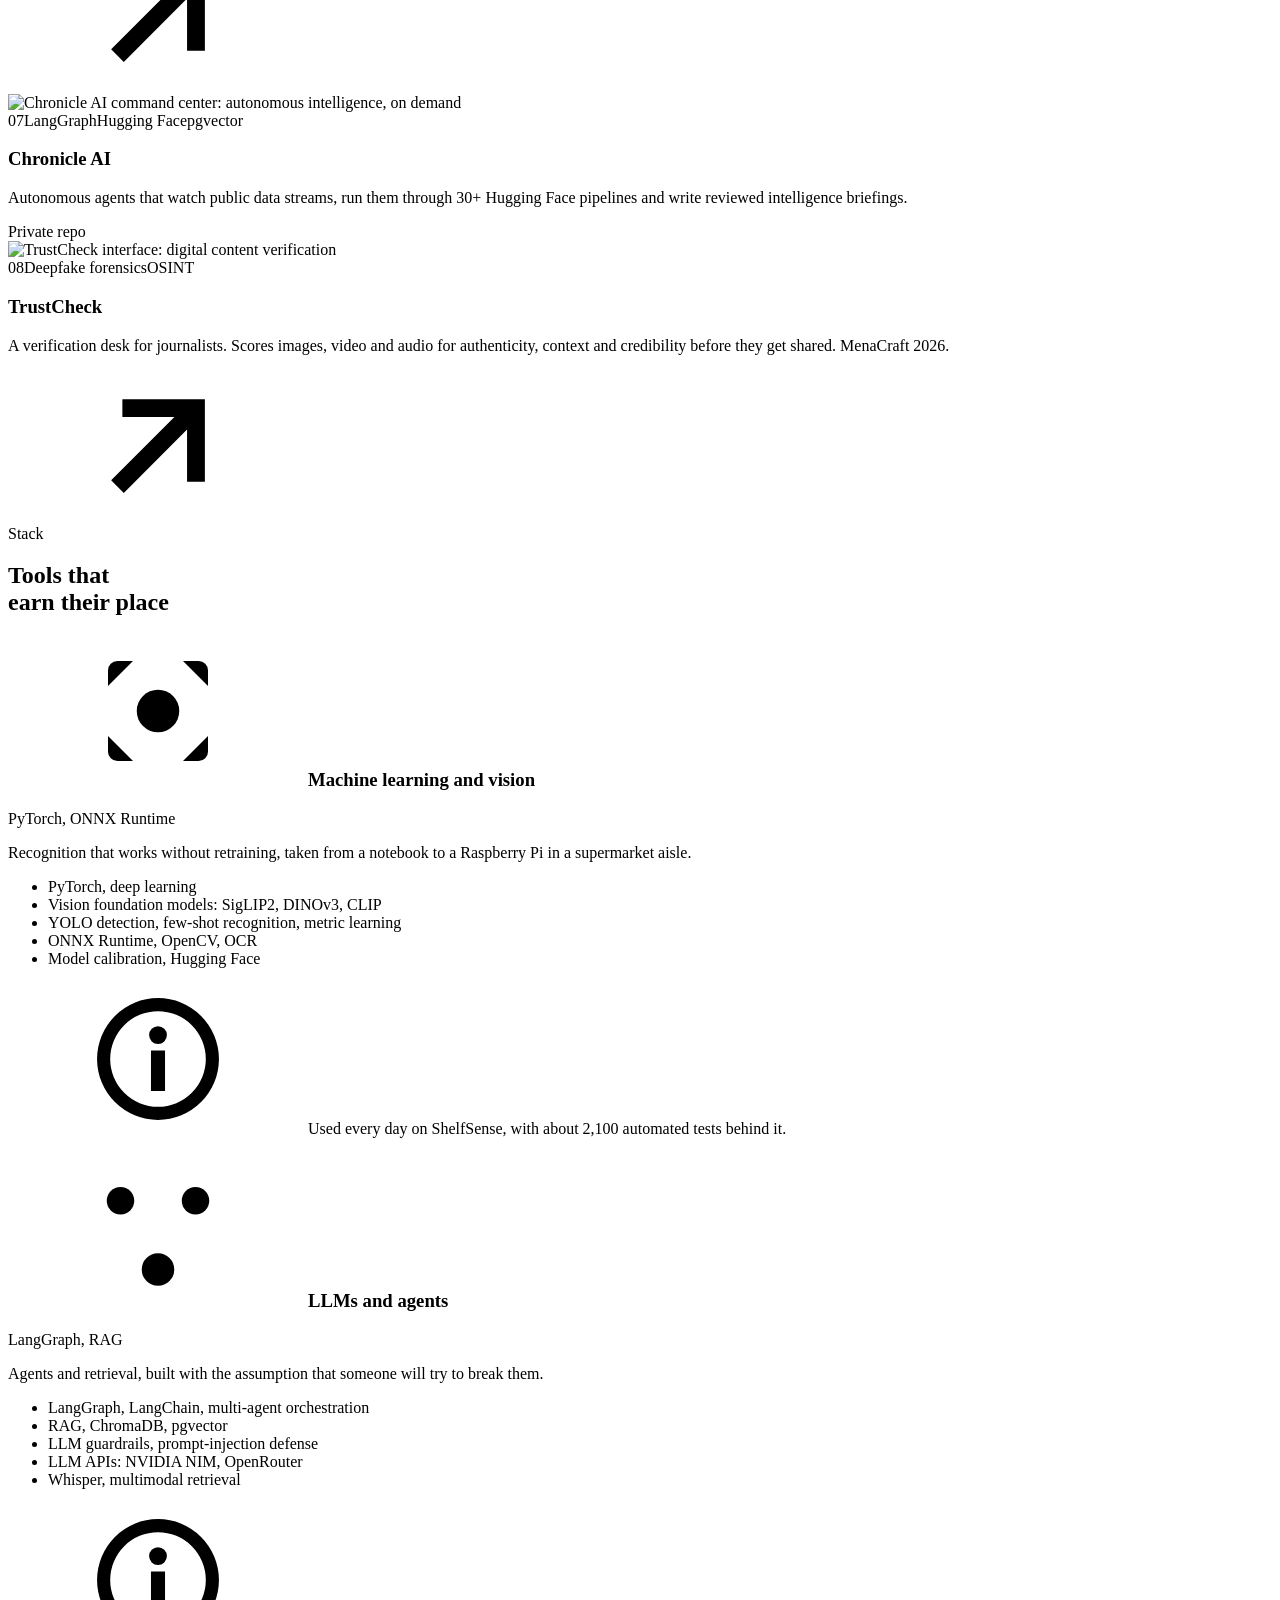
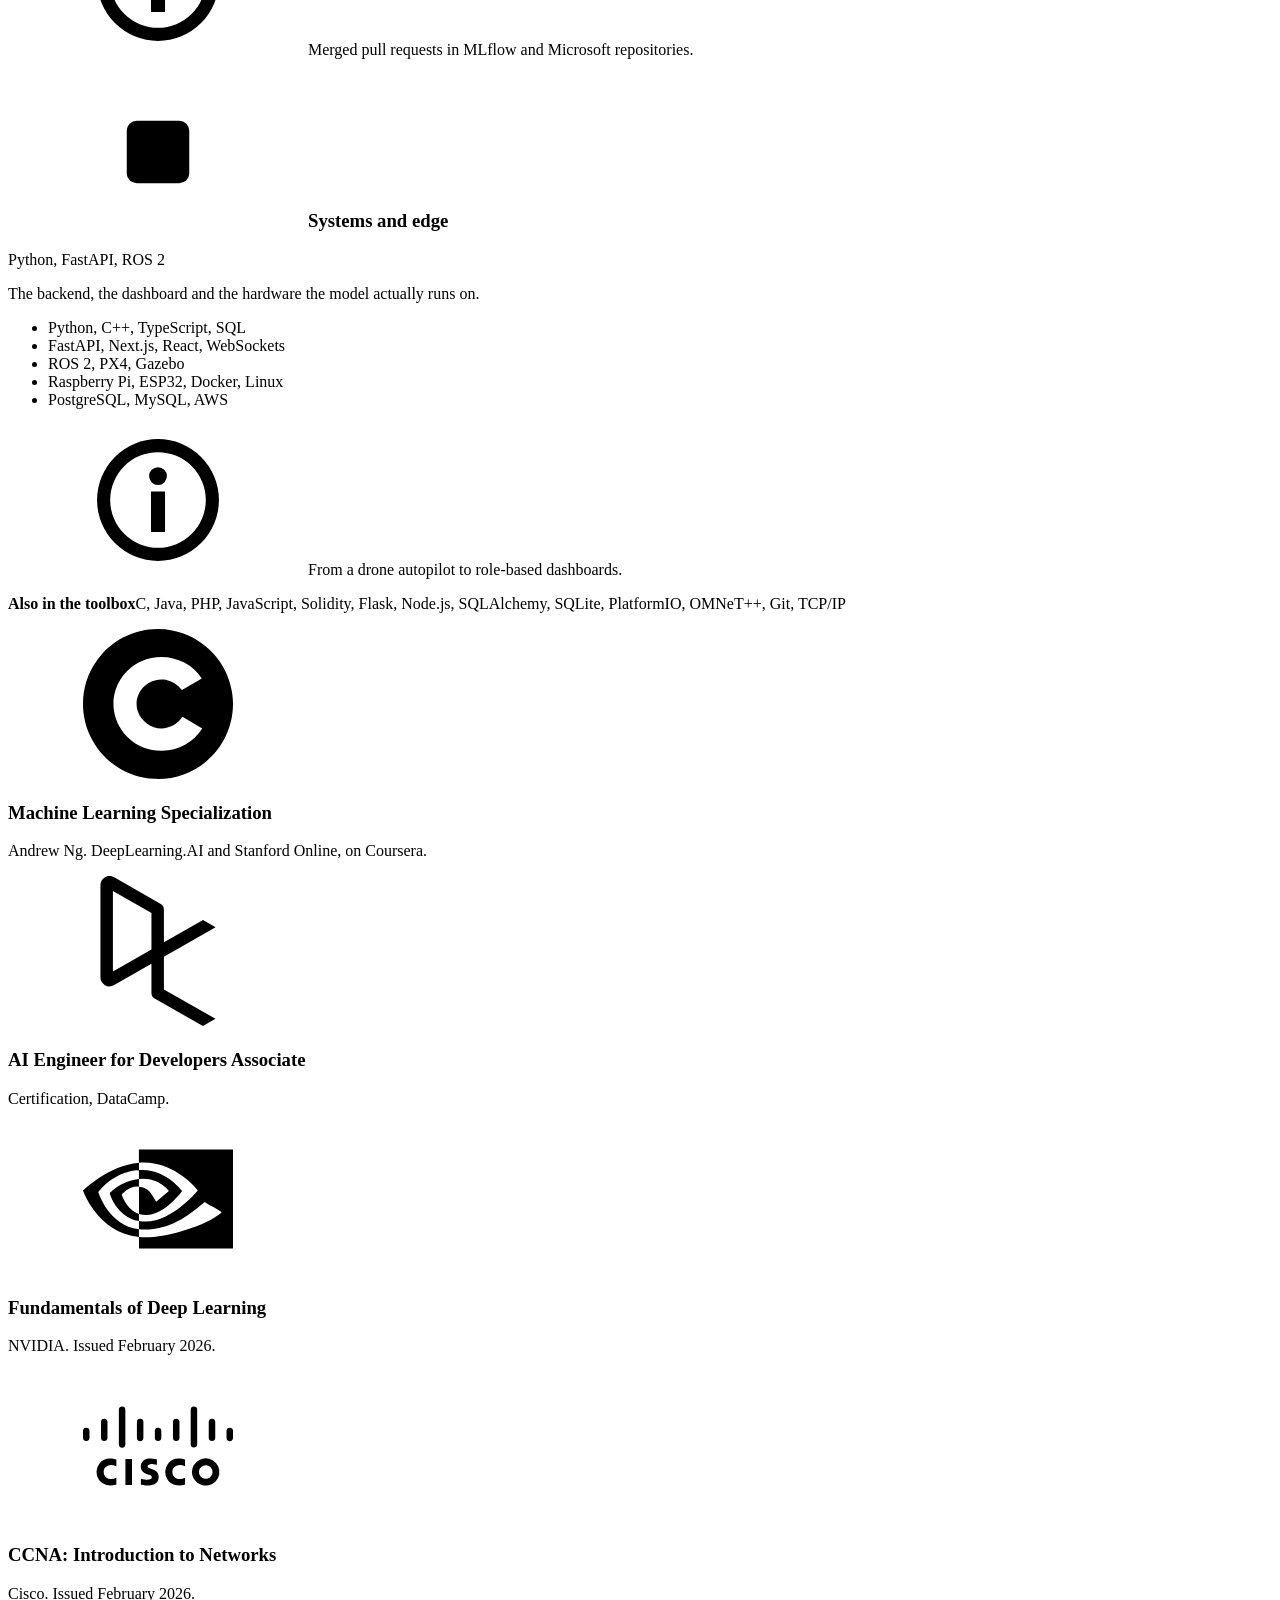
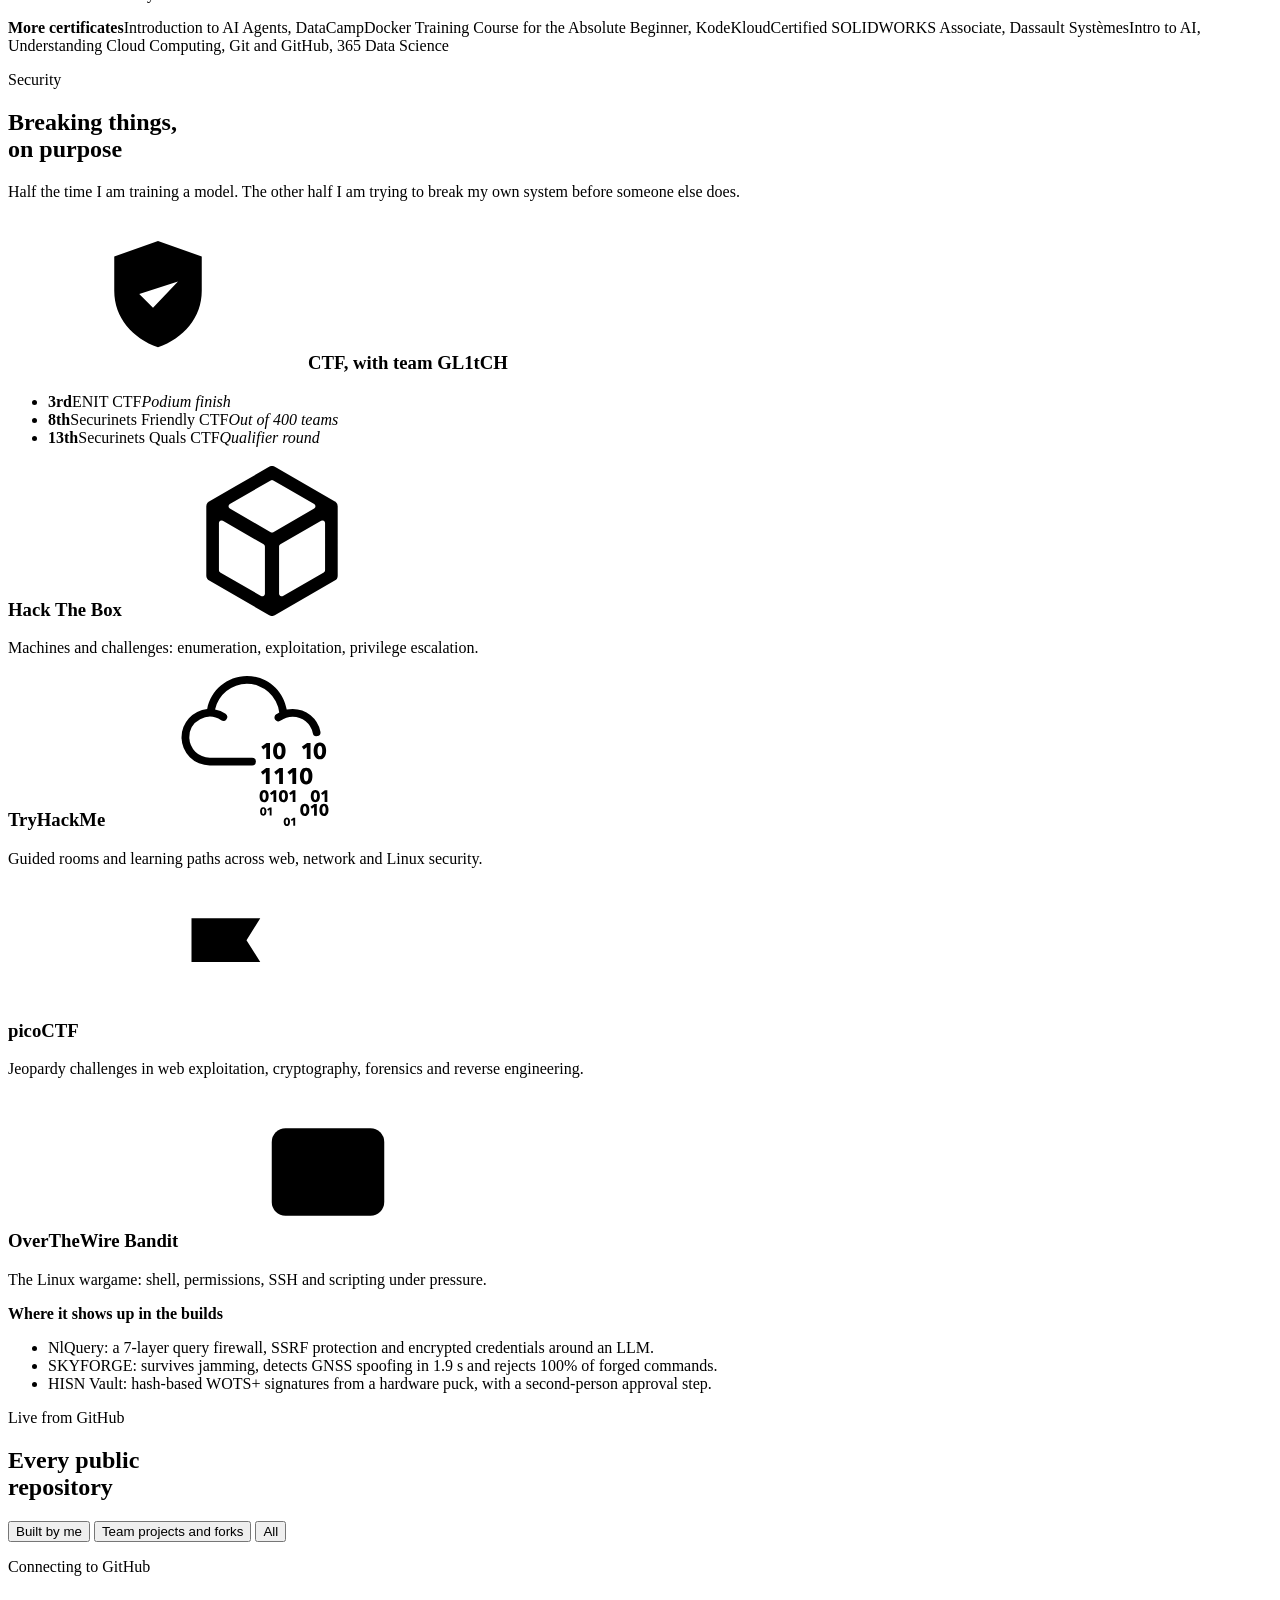
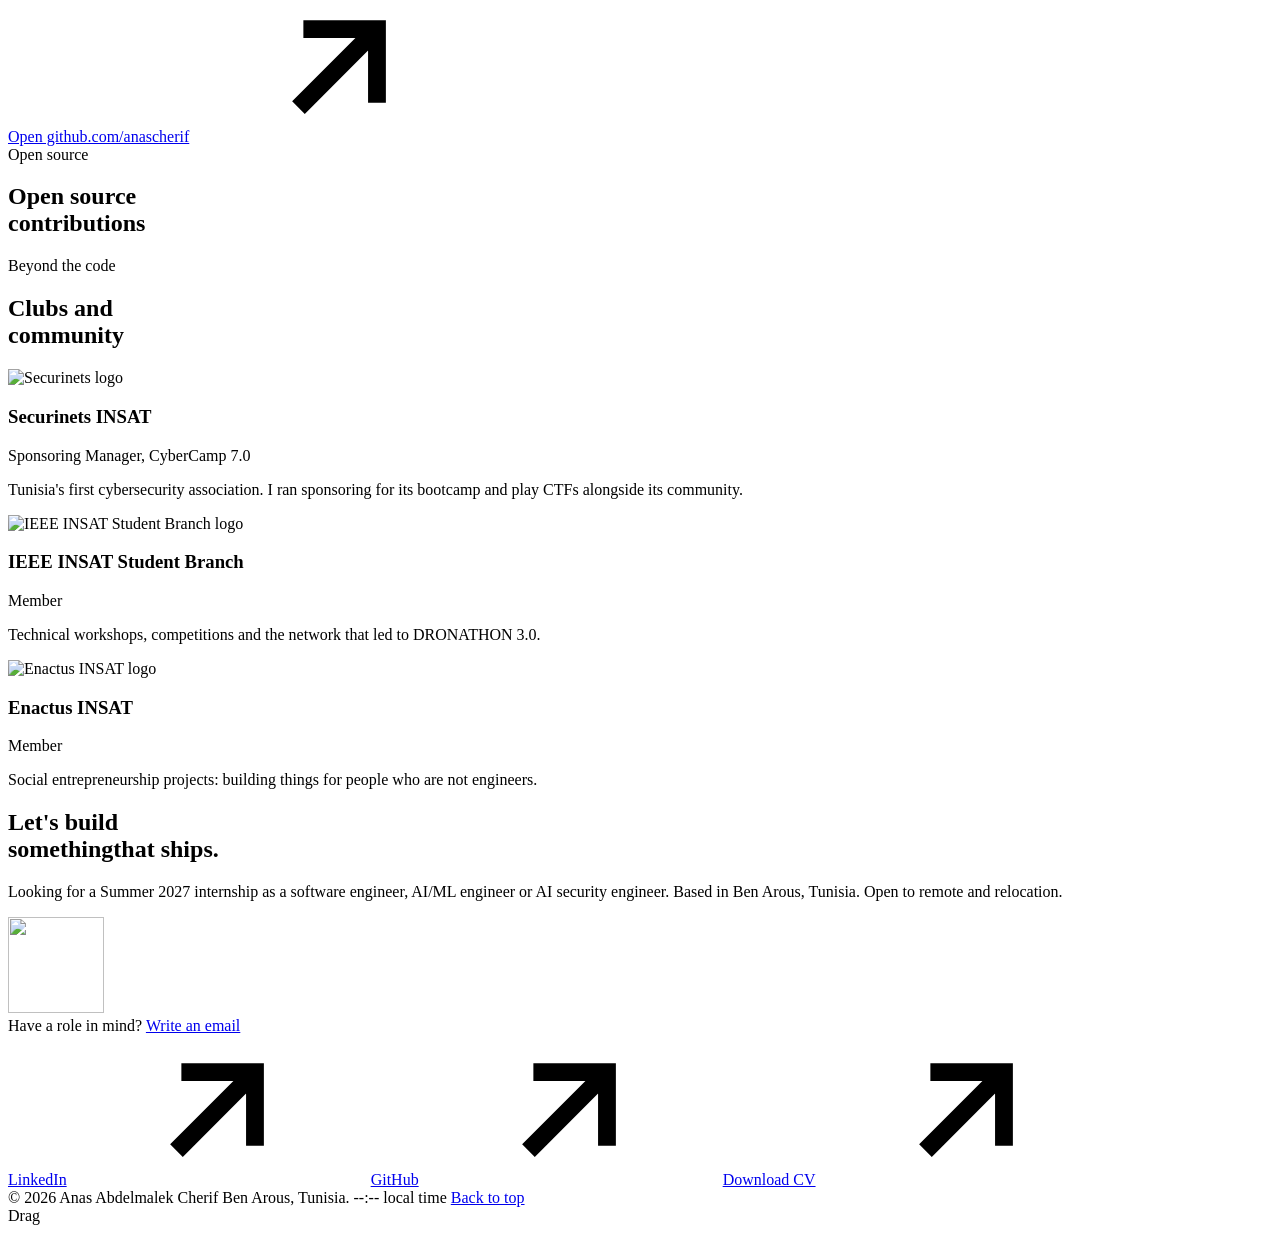
==== commit 40551191: "Remove the What I build section" ====
--- a/tools/page.src.html
+++ b/tools/page.src.html
@@ -84,7 +84,6 @@
     <a class="mi is-on" href="#top"><svg data-rv><use href="#i-home"/></svg><span class="mi__t" data-fly="l1"><span>Home</span></span></a>
     <a class="mi" href="#journey"><svg data-rv><use href="#i-route"/></svg><span class="mi__t" data-fly="l2"><span>Journey</span></span></a>
     <a class="mi" href="#work"><svg data-rv><use href="#i-work"/></svg><span class="mi__t" data-fly="l3"><span>Work</span></span></a>
-    <a class="mi" href="#focus"><svg data-rv><use href="#i-focus"/></svg><span class="mi__t" data-fly="l4"><span>What I build</span></span></a>
     <a class="mi" href="#stack"><svg data-rv><use href="#i-stack"/></svg><span class="mi__t" data-fly="l5"><span>Stack</span></span></a>
     <a class="mi" href="#security"><svg data-rv><use href="#i-shield"/></svg><span class="mi__t" data-fly="l6"><span>Security</span></span></a>
     <a class="mi" href="#github"><svg data-rv><use href="#i-gh"/></svg><span class="mi__t" data-fly="l7"><span>GitHub</span></span></a>
@@ -111,7 +110,7 @@
 </header>
 <div class="mmenu" id="mmenu" hidden>
   <nav aria-label="Sections">
-    <a href="#top">Home</a><a href="#journey">Journey</a><a href="#work">Work</a><a href="#focus">What I build</a><a href="#stack">Stack</a><a href="#security">Security</a><a href="#github">GitHub</a><a href="#results">Open source</a><a href="#contact">Contact</a>
+    <a href="#top">Home</a><a href="#journey">Journey</a><a href="#work">Work</a><a href="#stack">Stack</a><a href="#security">Security</a><a href="#github">GitHub</a><a href="#results">Open source</a><a href="#contact">Contact</a>
   </nav>
   <p>anasabdelmalekcherif@gmail.com</p>
 </div>
@@ -122,7 +121,7 @@
     <div class="hero__logo" data-ghost="logo"><!--LOGO--></div>
 
     <div class="hero__nav" aria-hidden="true">
-      <div class="hero__navg"><span data-ghost="l1">Home</span><i></i><span data-ghost="l2">Journey</span><i></i><span data-ghost="l3">Work</span><i></i><span data-ghost="l4">What I build</span></div>
+      <div class="hero__navg"><span data-ghost="l1">Home</span><i></i><span data-ghost="l2">Journey</span><i></i><span data-ghost="l3">Work</span></div>
       <div class="hero__navg"><span data-ghost="l5">Stack</span><i></i><span data-ghost="l6">Security</span><i></i><span data-ghost="l7">GitHub</span><i></i><span data-ghost="l8">Open source</span></div>
     </div>
 
@@ -277,45 +276,6 @@
       </div>
     </div>
   </div>
-</section>
-
-<section class="sec focus" id="focus" data-nav="focus">
-  <div class="wrap">
-    <h2 class="big" data-big><span>What</span><span>I build</span></h2>
-    <ul class="disc">
-      <li><a class="disc__row" href="#work" data-img="assets/work/aerograph.webp">
-        <h3>Machine learning<br>and deep learning</h3>
-        <p>Few-shot recognition with metric learning on SigLIP2, DINOv3 and CLIP. Trained in PyTorch, calibrated, exported to ONNX.</p>
-        <span class="disc__where">ShelfSense, AeroGraph</span>
-        <svg class="disc__go" aria-hidden="true"><use href="#i-arrow"/></svg>
-      </a></li>
-      <li><a class="disc__row" href="#work" data-img="assets/work/trustcheck.webp">
-        <h3>Computer vision</h3>
-        <p>Detection, OCR and tracking that run on a Raspberry Pi in a supermarket aisle, or on a laptop with no GPU.</p>
-        <span class="disc__where">ShelfSense, AeroGraph, TrustCheck</span>
-        <svg class="disc__go" aria-hidden="true"><use href="#i-arrow"/></svg>
-      </a></li>
-      <li><a class="disc__row" href="#work" data-img="assets/work/ran.webp">
-        <h3>LLM agents</h3>
-        <p>Agents that plan, call tools and check their own work: a drone mission brain, a 5G network tuner, failure replay.</p>
-        <span class="disc__where">SKYFORGE, 5G RAN, CULPRIT, Chronicle AI</span>
-        <svg class="disc__go" aria-hidden="true"><use href="#i-arrow"/></svg>
-      </a></li>
-      <li><a class="disc__row" href="#work" data-img="assets/work/nlquery.webp">
-        <h3>AI security</h3>
-        <p>Guardrails between a language model and anything it can break, deepfake forensics, and CTFs on the side.</p>
-        <span class="disc__where">NlQuery, TrustCheck, HISN Vault</span>
-        <svg class="disc__go" aria-hidden="true"><use href="#i-arrow"/></svg>
-      </a></li>
-      <li><a class="disc__row" href="#work" data-img="assets/work/skyforge.webp">
-        <h3>Robotics and edge</h3>
-        <p>ROS 2 and PX4 autonomy, ESP32 firmware, and models made small enough for the hardware they ship on.</p>
-        <span class="disc__where">SKYFORGE, MicroMouse, ShelfSense</span>
-        <svg class="disc__go" aria-hidden="true"><use href="#i-arrow"/></svg>
-      </a></li>
-    </ul>
-  </div>
-  <div class="disc__img" aria-hidden="true"><img alt=""></div>
 </section>
 
 <section class="sec stack" id="stack" data-nav="stack">
